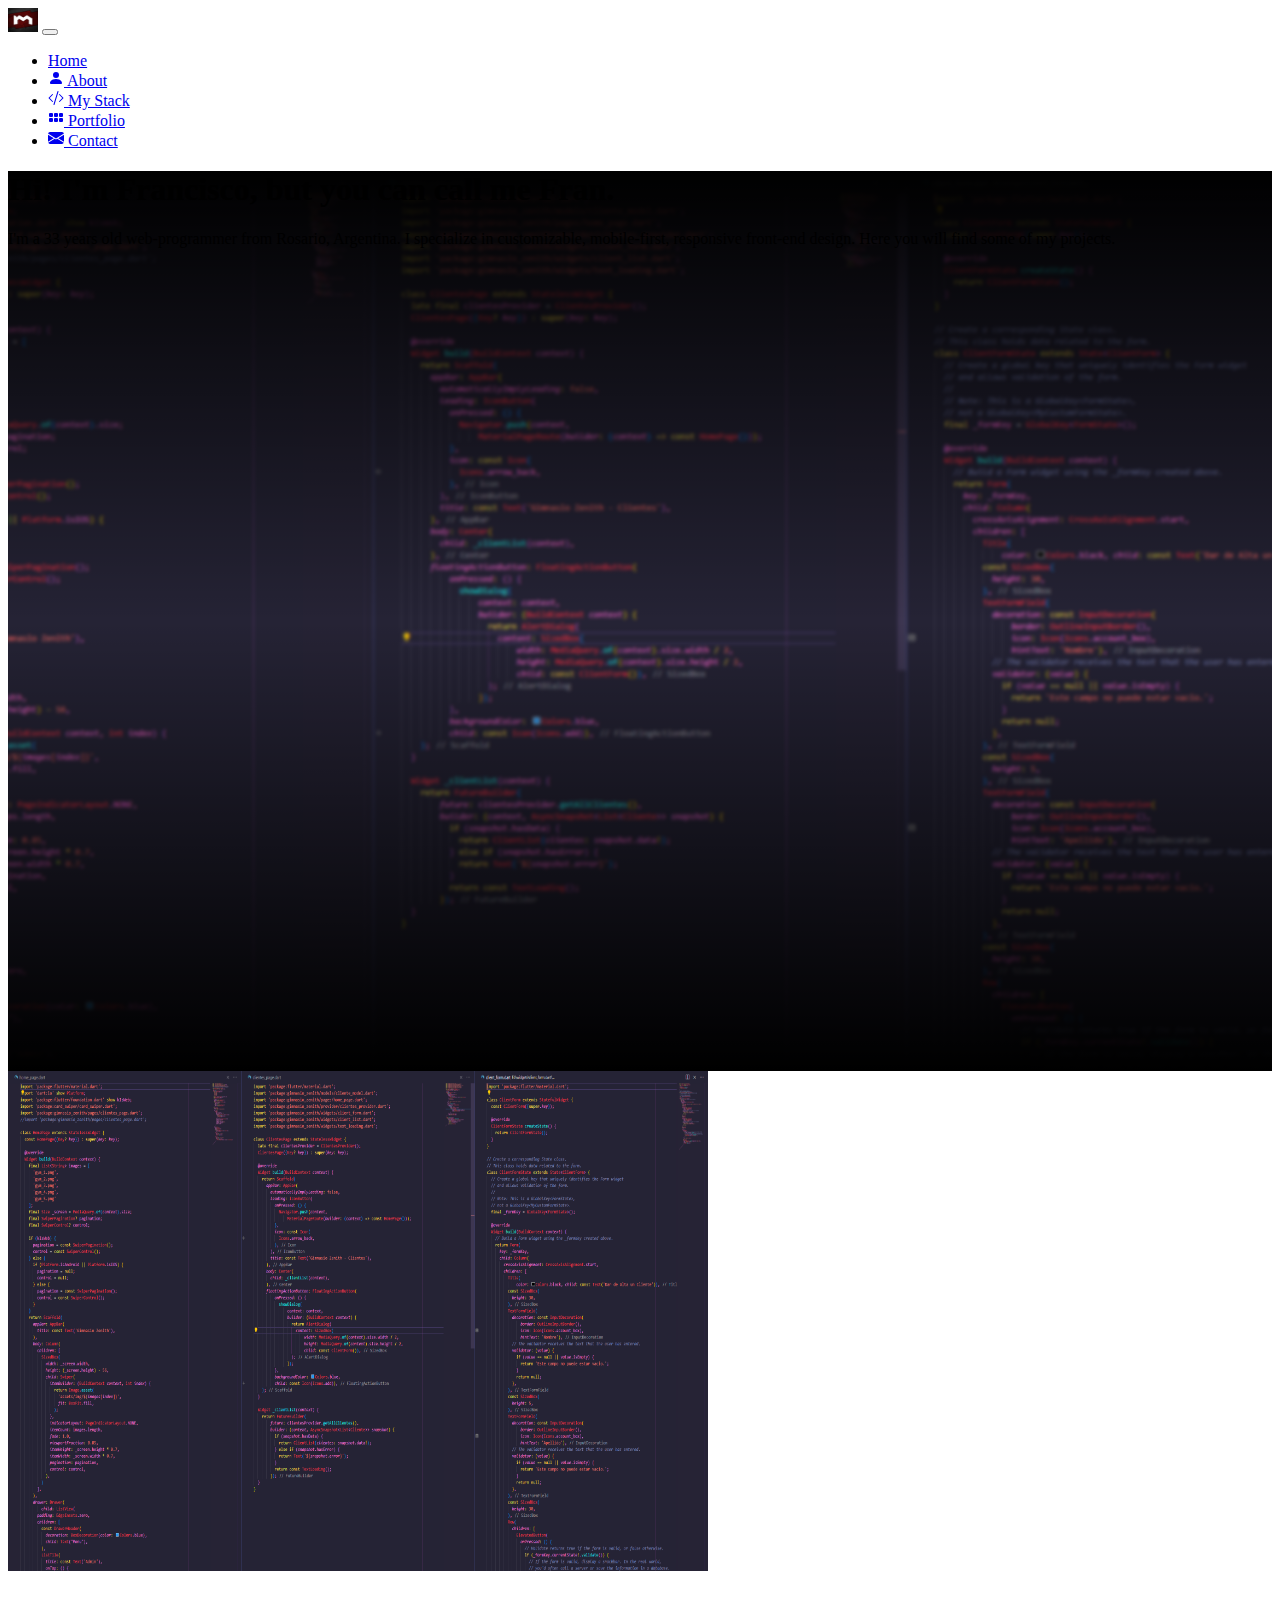
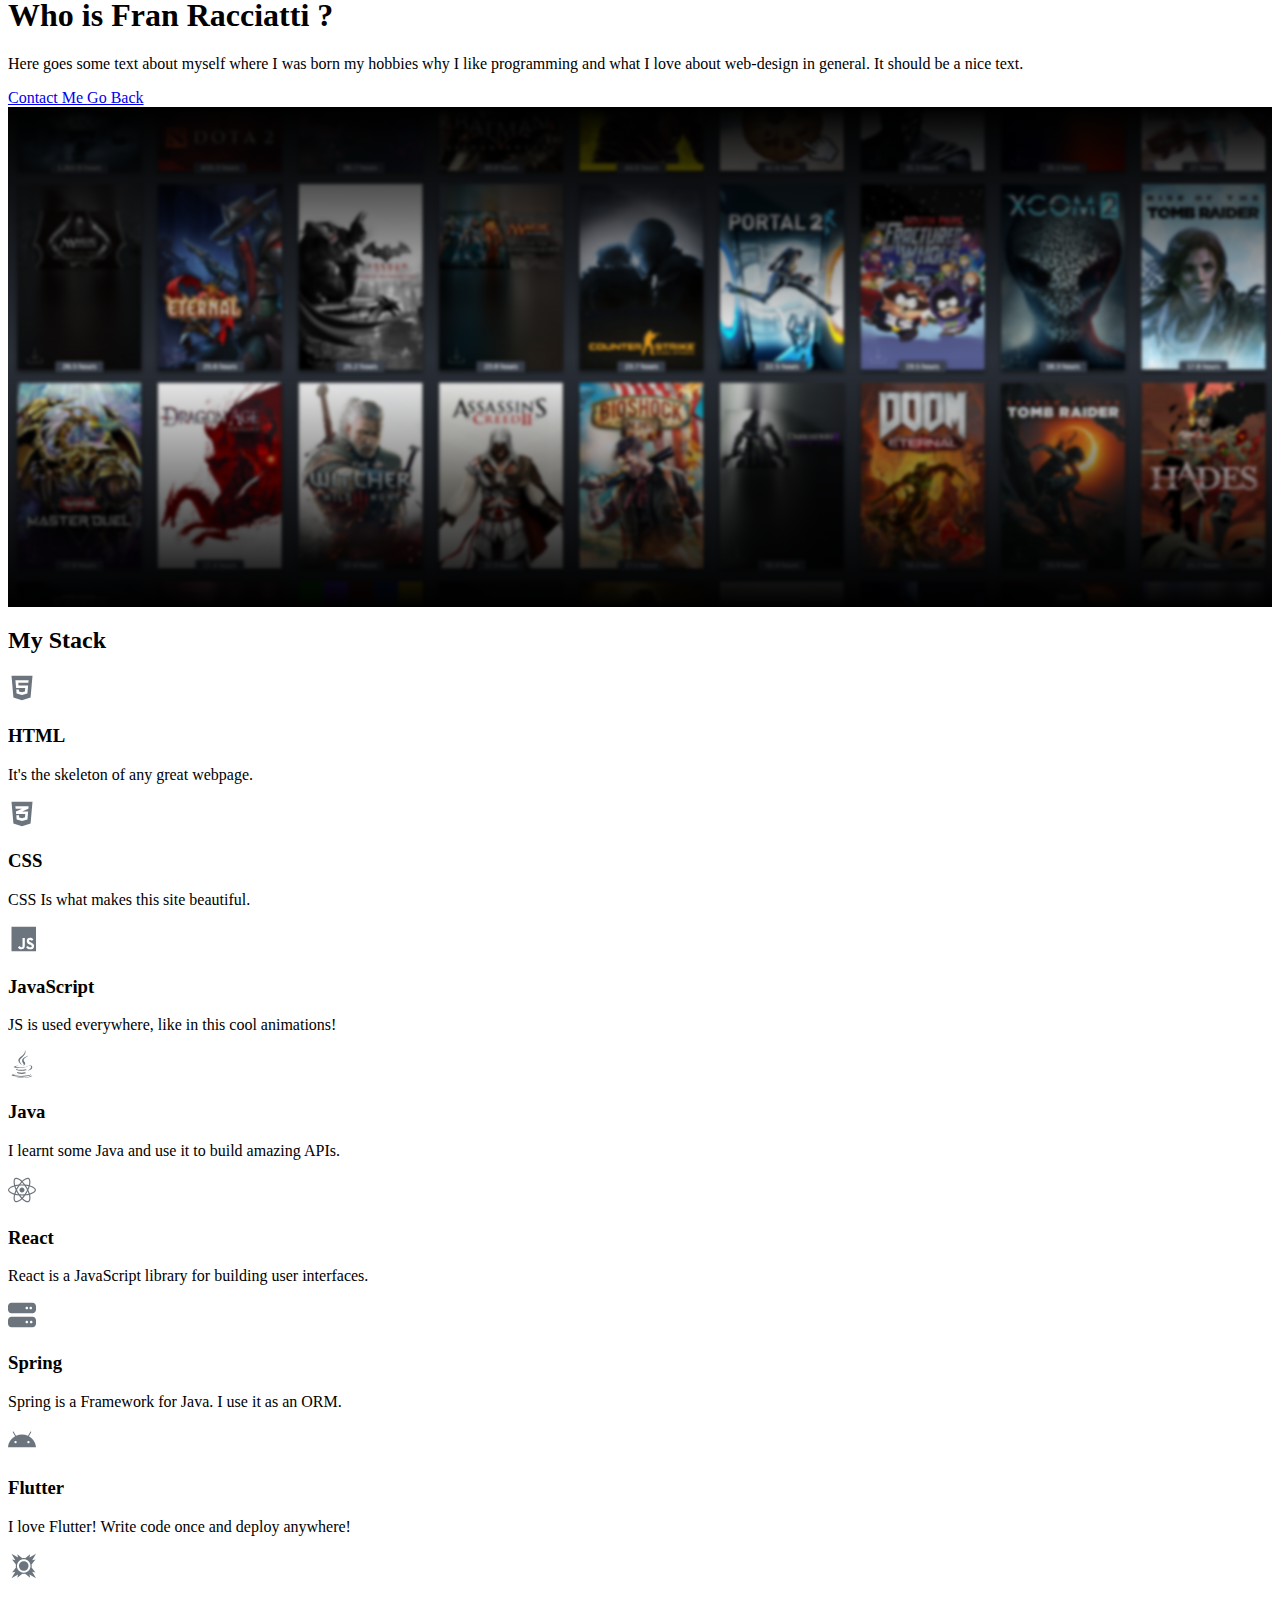
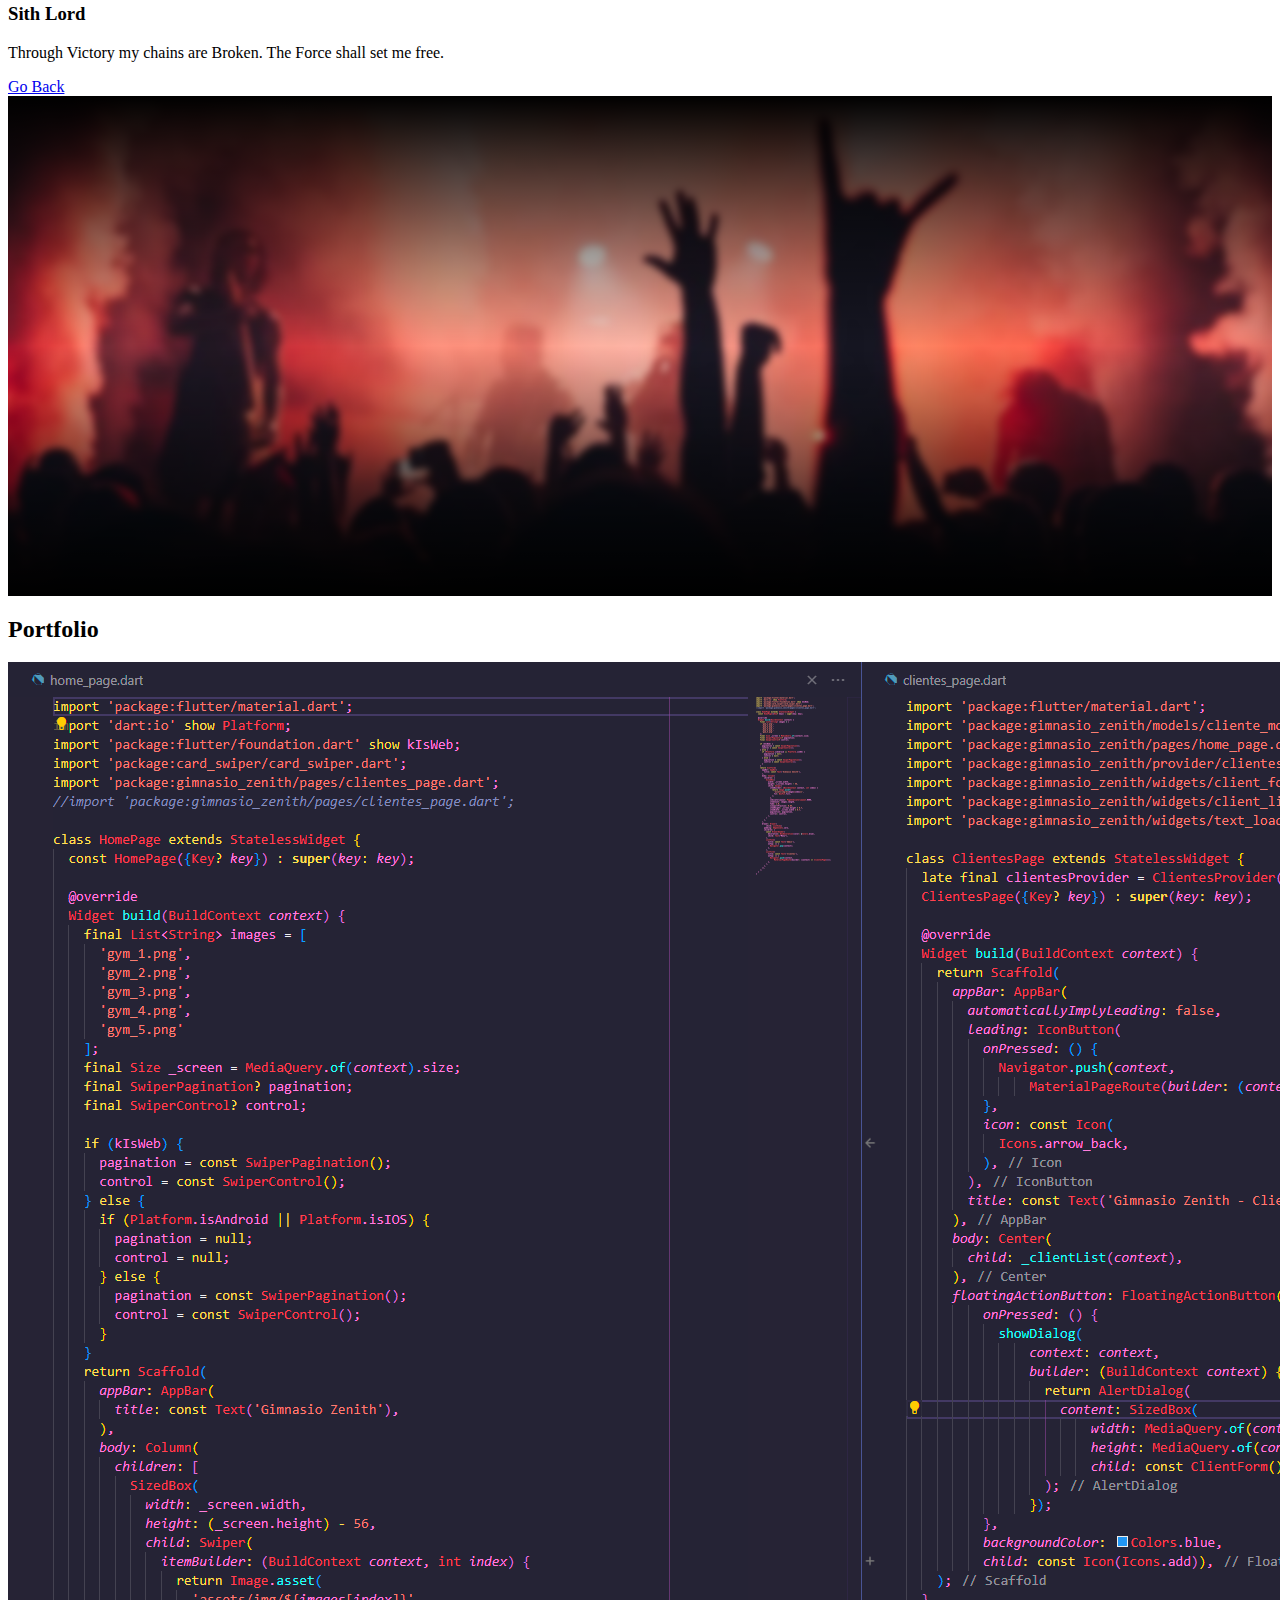
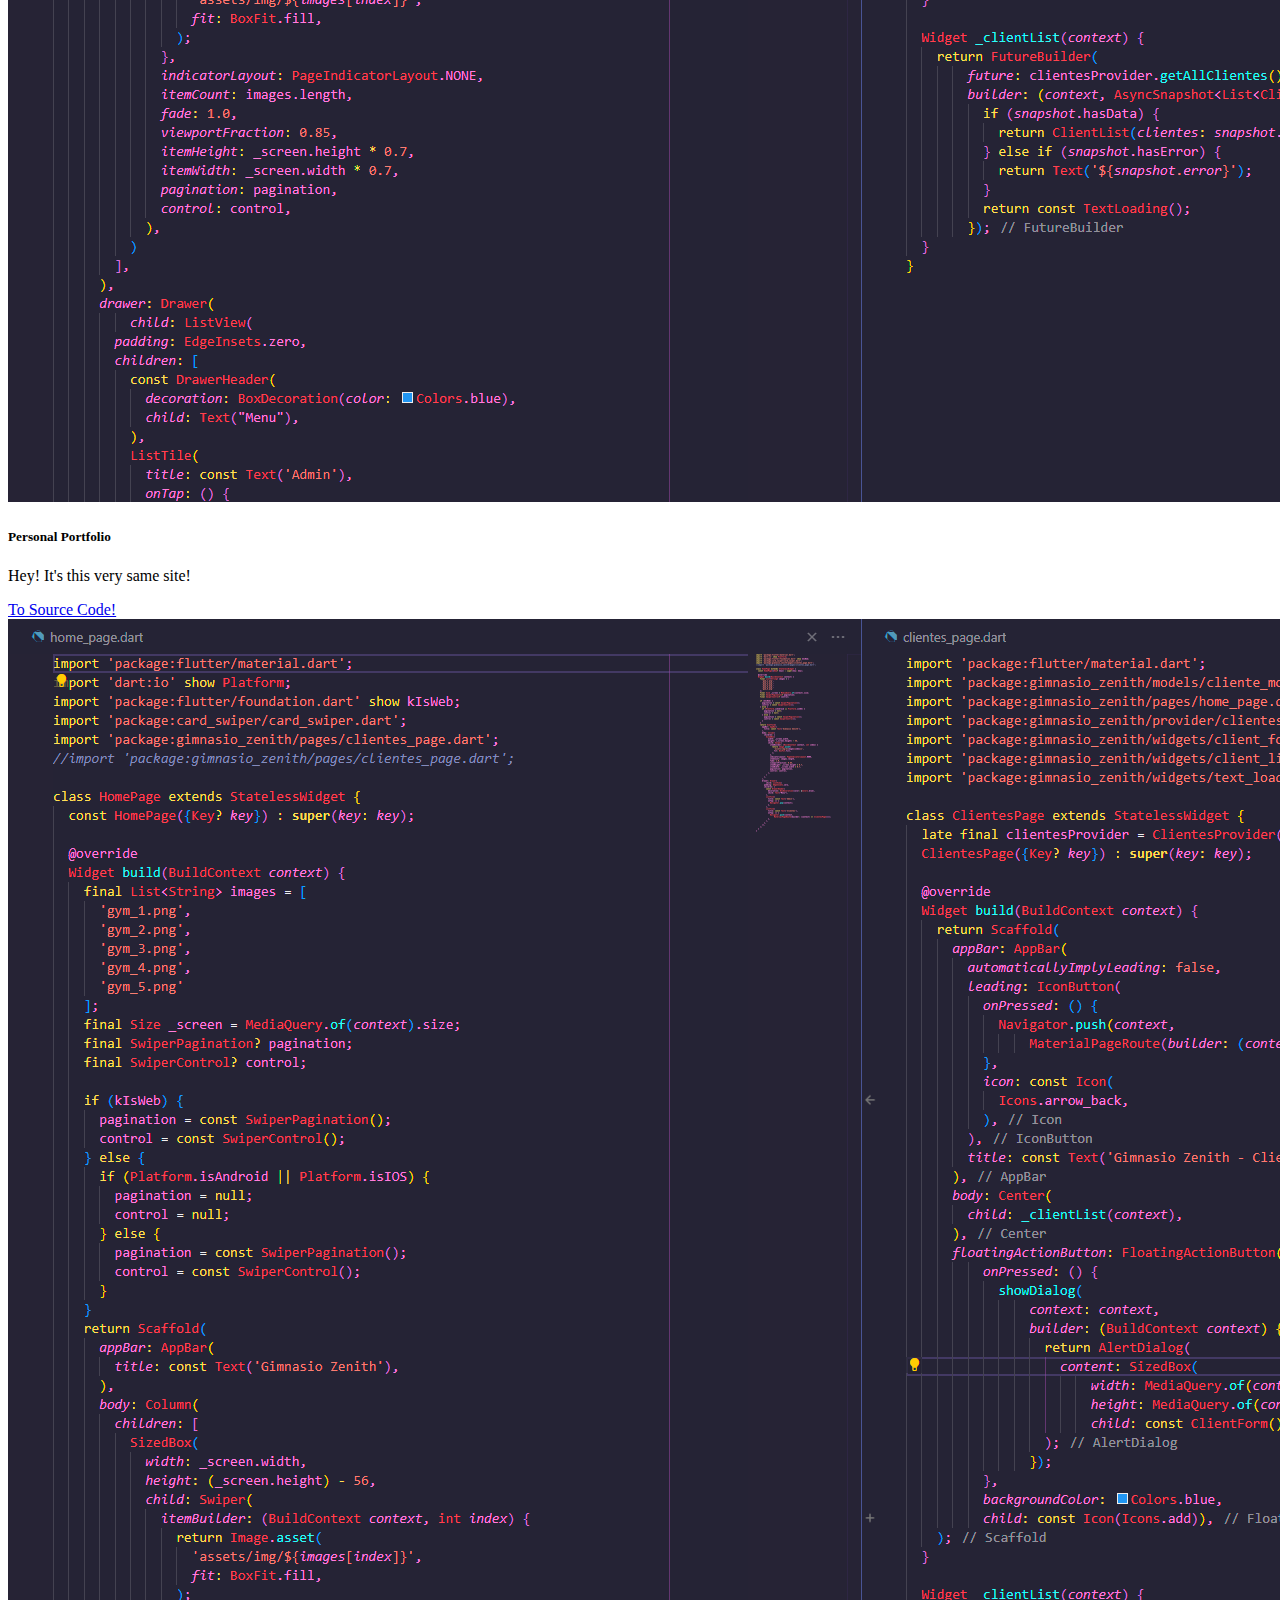
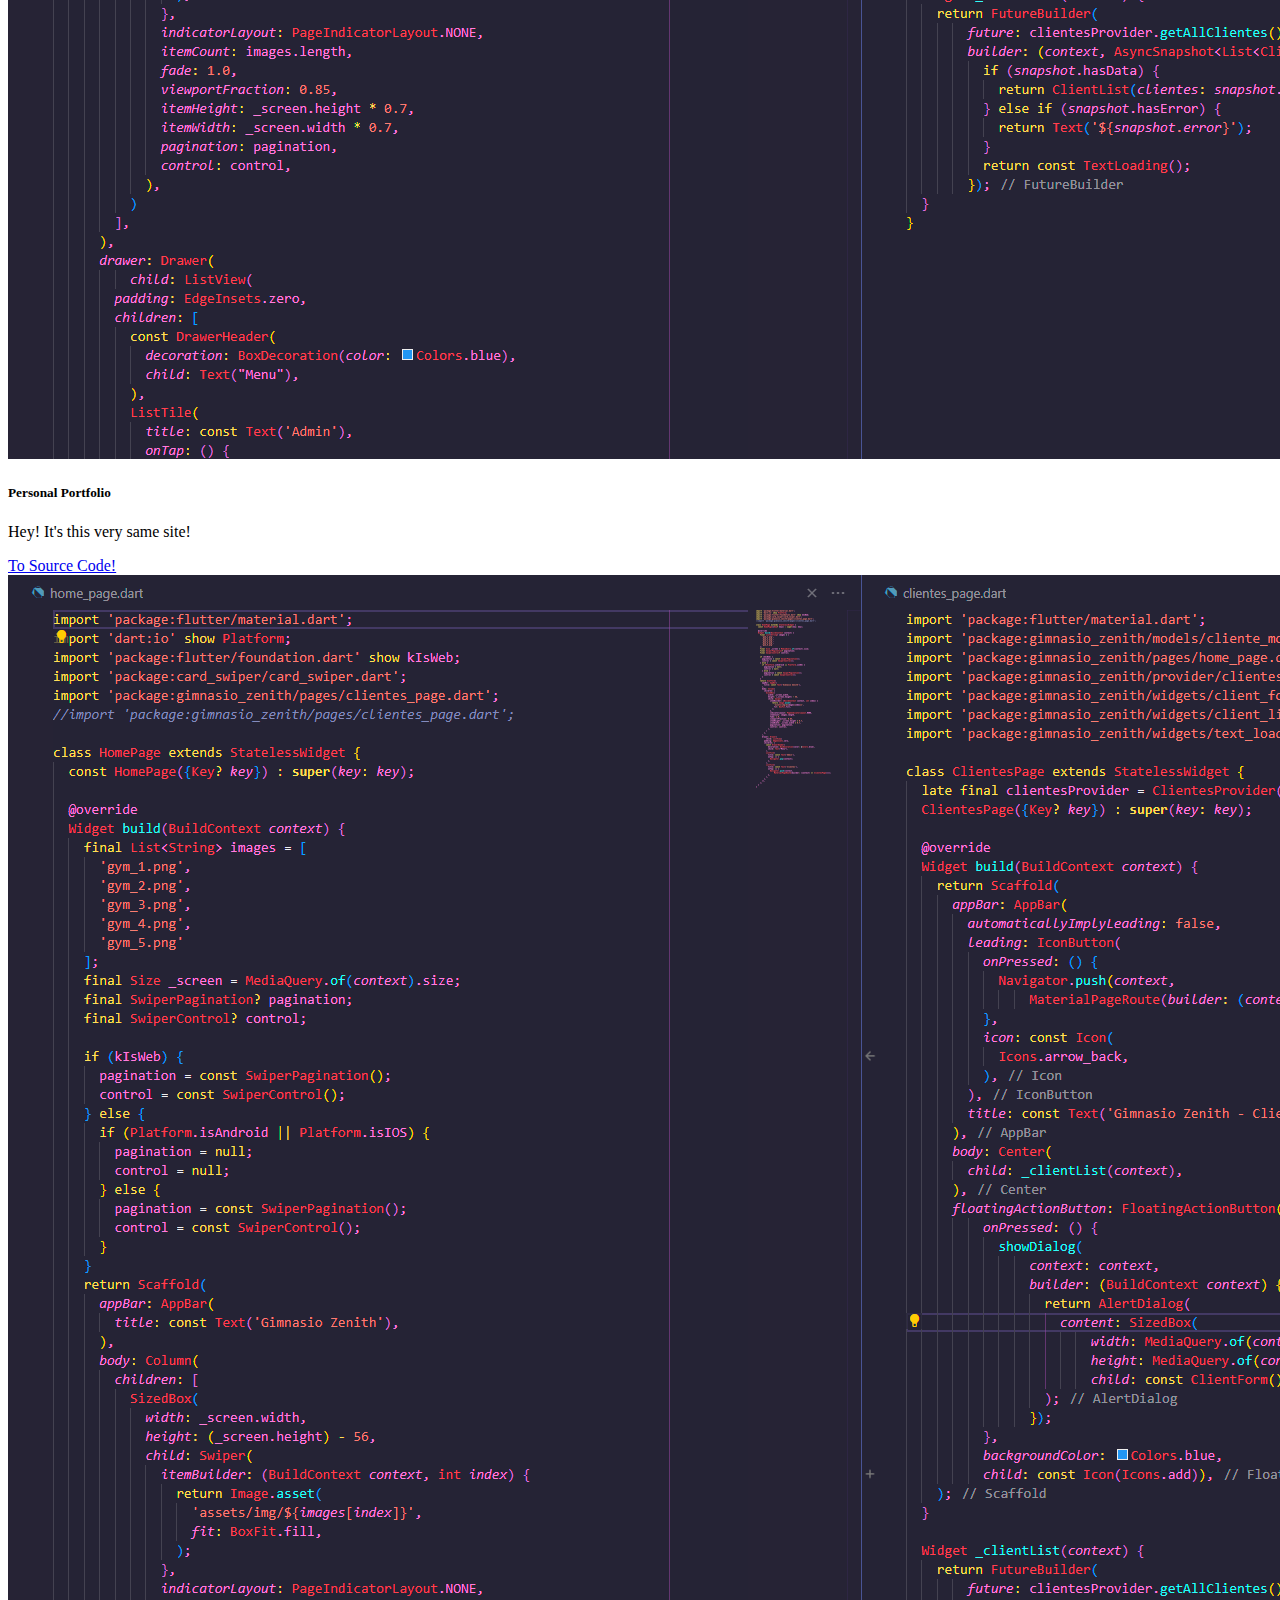
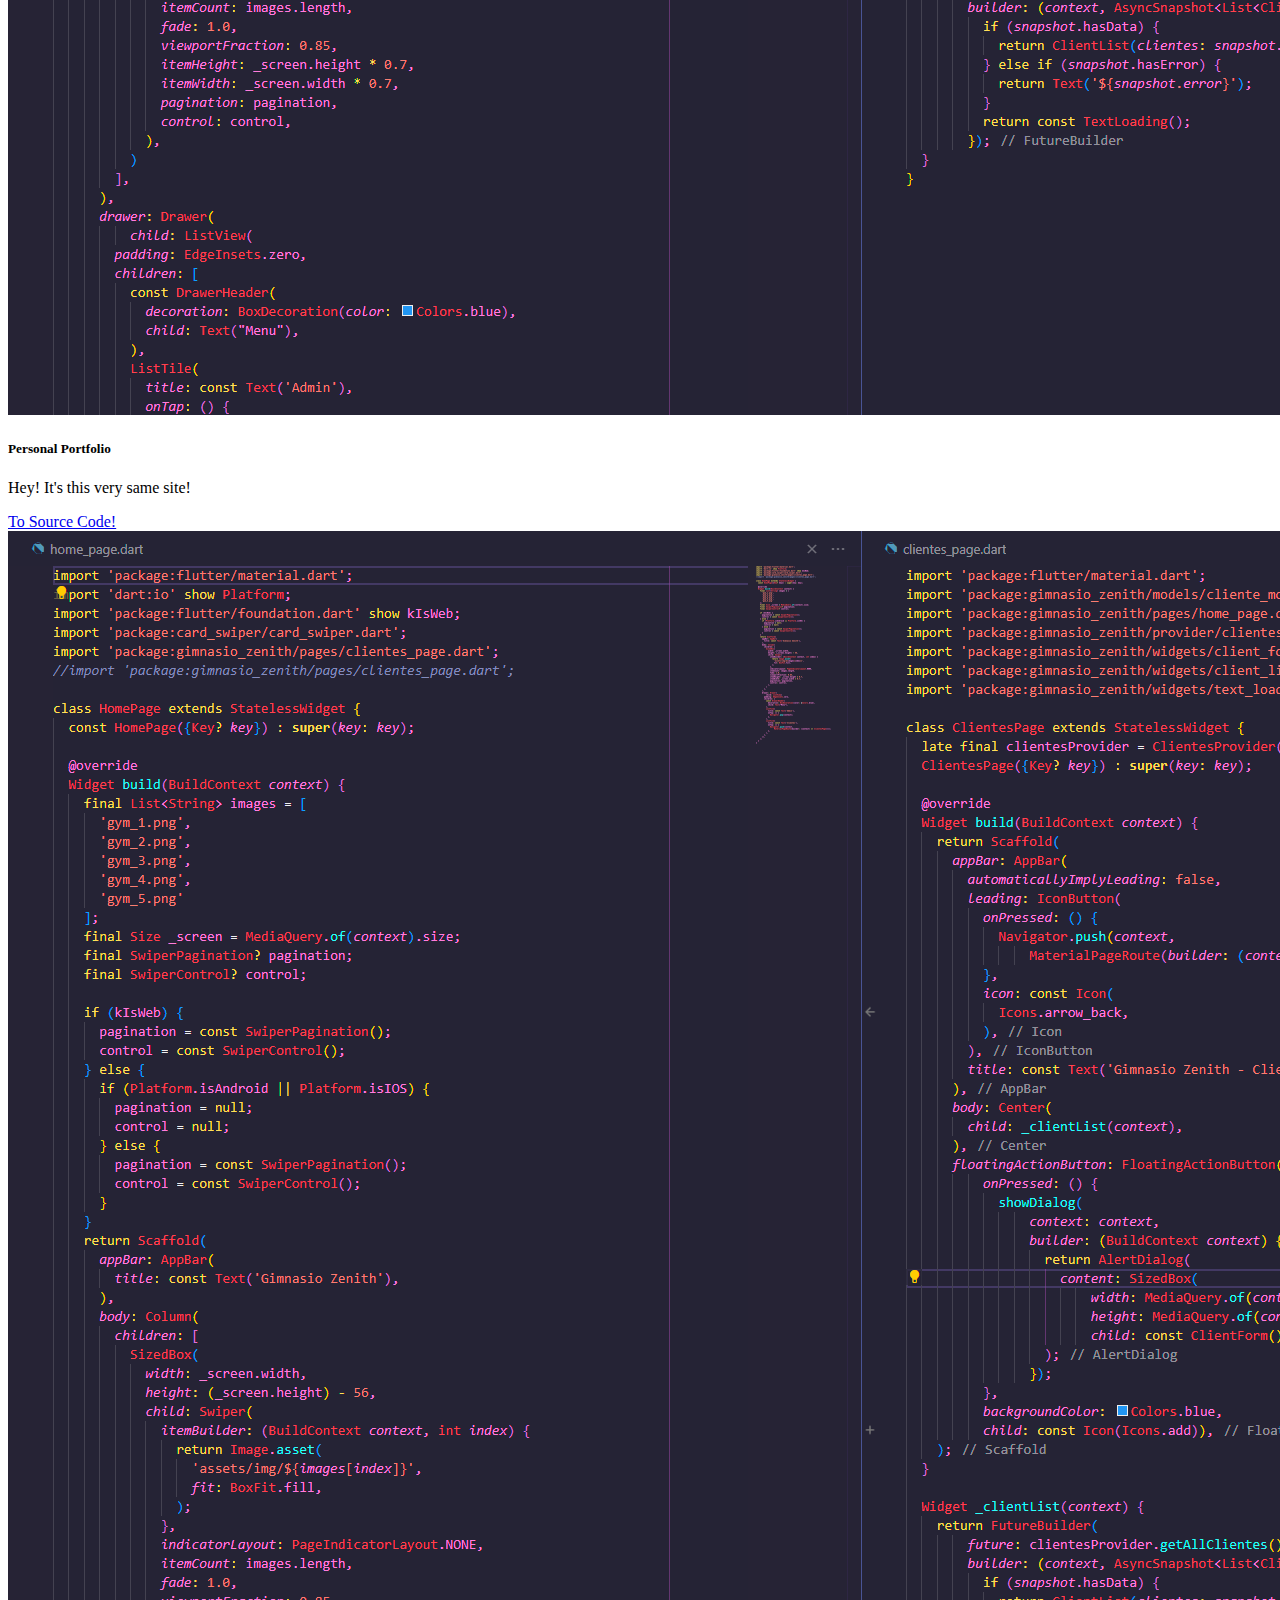
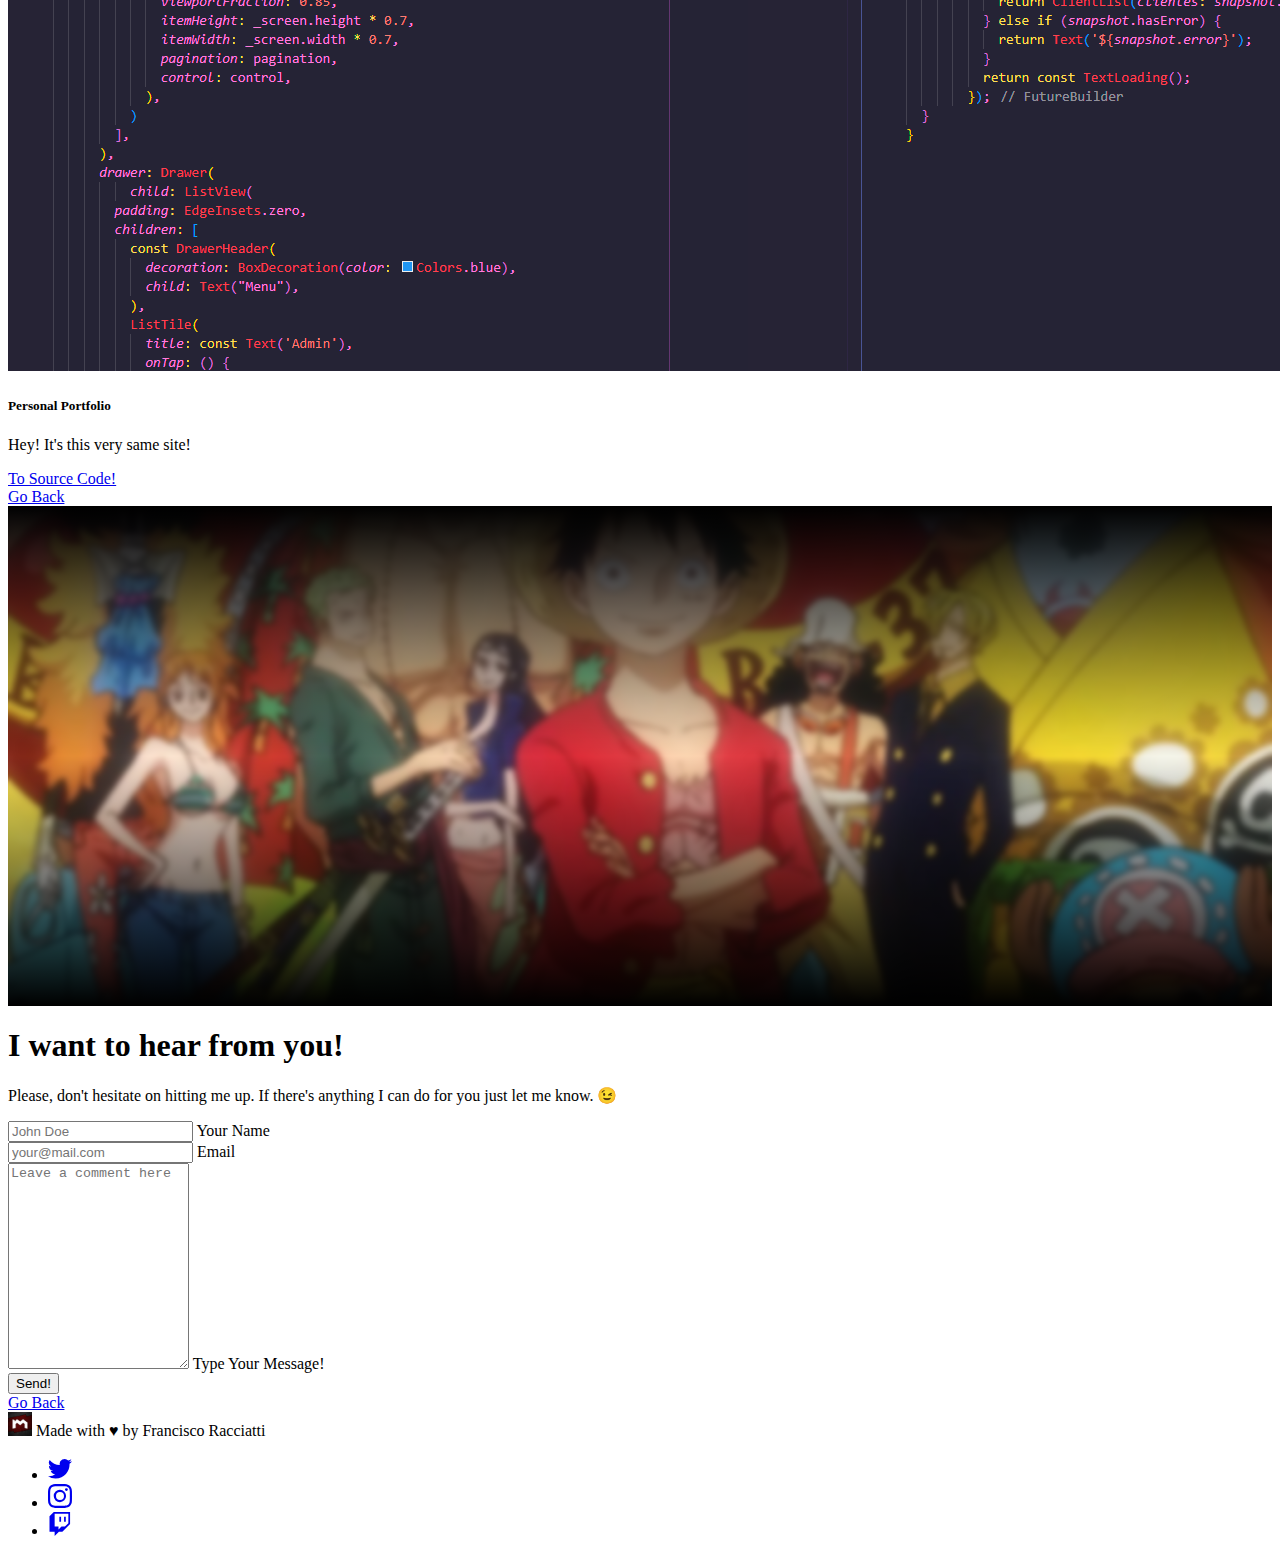
==== index.html @ 921db06c "0.7.4" ====
<!DOCTYPE html>
<html lang="en">
  <head>
    <meta charset="UTF-8" />
    <meta http-equiv="X-UA-Compatible" content="IE=edge" />
    <meta name="viewport" content="width=device-width, initial-scale=1.0" />
    <!-- CSS only -->
    <link rel="stylesheet" href="./css/styles.css" />
    <link
      href="https://cdn.jsdelivr.net/npm/bootstrap@5.2.1/dist/css/bootstrap.min.css"
      rel="stylesheet"
      integrity="sha384-iYQeCzEYFbKjA/T2uDLTpkwGzCiq6soy8tYaI1GyVh/UjpbCx/TYkiZhlZB6+fzT"
      crossorigin="anonymous"
    />

    <title>Francisco Racciatti</title>
  </head>
  <body class="bg-dark text-bg-dark">
    <!-- Begin Navbar -->
    <nav class="navbar navbar-expand-lg navbar-dark sticky-top bg-dark">
      <div class="container-fluid">
        <a class="navbar-brand">
          <img
            src="./img/logo.png"
            alt="Logo"
            width="30"
            height="24"
            class="d-inline-block align-text-top"
          />
        </a>

        <button
          class="navbar-toggler"
          type="button"
          data-bs-toggle="collapse"
          data-bs-target="#navbarSupportedContent"
          aria-controls="navbarSupportedContent"
          aria-expanded="false"
          aria-label="Toggle navigation"
        >
          <span class="navbar-toggler-icon"></span>
        </button>
        <div class="collapse navbar-collapse" id="navbarSupportedContent">
          <ul class="navbar-nav me-auto mb-2 mb-lg-0">
            <li class="nav-item">
              <a class="nav-link active" aria-current="page" href="#">Home</a>
            </li>
            <li class="nav-item">
              <a class="nav-link" href="#about"
                ><svg
                  xmlns="http://www.w3.org/2000/svg"
                  width="16"
                  height="16"
                  fill="currentColor"
                  class="bi bi-person-fill"
                  viewBox="0 0 16 16"
                >
                  <path
                    d="M3 14s-1 0-1-1 1-4 6-4 6 3 6 4-1 1-1 1H3zm5-6a3 3 0 1 0 0-6 3 3 0 0 0 0 6z"
                  />
                </svg>
                About</a
              >
            </li>
            <li class="nav-item">
              <a class="nav-link" href="#stack">
                <svg
                  xmlns="http://www.w3.org/2000/svg"
                  width="16"
                  height="16"
                  fill="currentColor"
                  class="bi bi-code-slash"
                  viewBox="0 0 16 16"
                >
                  <path
                    d="M10.478 1.647a.5.5 0 1 0-.956-.294l-4 13a.5.5 0 0 0 .956.294l4-13zM4.854 4.146a.5.5 0 0 1 0 .708L1.707 8l3.147 3.146a.5.5 0 0 1-.708.708l-3.5-3.5a.5.5 0 0 1 0-.708l3.5-3.5a.5.5 0 0 1 .708 0zm6.292 0a.5.5 0 0 0 0 .708L14.293 8l-3.147 3.146a.5.5 0 0 0 .708.708l3.5-3.5a.5.5 0 0 0 0-.708l-3.5-3.5a.5.5 0 0 0-.708 0z"
                  />
                </svg>
                My Stack
              </a>
            </li>
            <li class="nav-item">
              <a class="nav-link" href="#portfolio"
                ><svg
                  xmlns="http://www.w3.org/2000/svg"
                  width="16"
                  height="16"
                  fill="currentColor"
                  class="bi bi-grid-3x2-gap-fill"
                  viewBox="0 0 16 16"
                >
                  <path
                    d="M1 4a1 1 0 0 1 1-1h2a1 1 0 0 1 1 1v2a1 1 0 0 1-1 1H2a1 1 0 0 1-1-1V4zm5 0a1 1 0 0 1 1-1h2a1 1 0 0 1 1 1v2a1 1 0 0 1-1 1H7a1 1 0 0 1-1-1V4zm5 0a1 1 0 0 1 1-1h2a1 1 0 0 1 1 1v2a1 1 0 0 1-1 1h-2a1 1 0 0 1-1-1V4zM1 9a1 1 0 0 1 1-1h2a1 1 0 0 1 1 1v2a1 1 0 0 1-1 1H2a1 1 0 0 1-1-1V9zm5 0a1 1 0 0 1 1-1h2a1 1 0 0 1 1 1v2a1 1 0 0 1-1 1H7a1 1 0 0 1-1-1V9zm5 0a1 1 0 0 1 1-1h2a1 1 0 0 1 1 1v2a1 1 0 0 1-1 1h-2a1 1 0 0 1-1-1V9z"
                  />
                </svg>
                Portfolio</a
              >
            </li>
            <li class="nav-item">
              <a class="nav-link" href="#contact"
                ><svg
                  xmlns="http://www.w3.org/2000/svg"
                  width="16"
                  height="16"
                  fill="currentColor"
                  class="bi bi-envelope-fill"
                  viewBox="0 0 16 16"
                >
                  <path
                    d="M.05 3.555A2 2 0 0 1 2 2h12a2 2 0 0 1 1.95 1.555L8 8.414.05 3.555ZM0 4.697v7.104l5.803-3.558L0 4.697ZM6.761 8.83l-6.57 4.027A2 2 0 0 0 2 14h12a2 2 0 0 0 1.808-1.144l-6.57-4.027L8 9.586l-1.239-.757Zm3.436-.586L16 11.801V4.697l-5.803 3.546Z"
                  />
                </svg>
                Contact</a
              >
            </li>
          </ul>
        </div>
      </div>
    </nav>
    <!-- End Navbar -->
    <main>
      <!--Home-->
      <div
        class="parallax d-flex flex-column justify-content-center px-4 pt-5 text-center border-bottom"
        id="home"
      >
        <h1 class="display-4 fw-bold">
          Hi! I'm Francisco, but you can call me Fran.
        </h1>
        <div class="col-lg-6 mx-auto">
          <p class="lead mb-4">
            I'm a 33 years old web-programmer from Rosario, Argentina. I
            specialize in customizable, mobile-first, responsive front-end
            design. Here you will find some of my projects.
          </p>
        </div>
      </div>
      <!--About Me-->
      <div class="container col-xxl-8 px-4 py-5" id="about">
        <div class="row flex-lg-row-reverse align-items-center g-5 py-5">
          <div class="col-10 col-sm-8 col-lg-6">
            <img
              class="d-block mx-lg-auto img-fluid"
              src="./img/ss.png"
              alt="Some Code"
              loading="lazy"
              width="700"
              height="500"
            />
          </div>
          <div class="col-lg-6">
            <h1 class="display-5 fw-bold lh-1 mb-3">Who is Fran Racciatti ?</h1>
            <p class="lead">
              Here goes some text about myself where I was born my hobbies why I
              like programming and what I love about web-design in general. It
              should be a nice text.
            </p>
            <div class="d-grid gap-2 d-md-flex justify-content-md-start">
              <a
                class="btn btn-secondary btn-lg px-4 me-md-2"
                type="button"
                href="#contact"
              >
                Contact Me
              </a>
              <a
                class="btn btn-outline-secondary btn-lg px-4"
                role="button"
                href="#home"
              >
                Go Back
              </a>
            </div>
          </div>
        </div>
      </div>
      <div class="parallax2 border-top border-bottom"></div>
      <!--My Stack-->
      <div class="container px-4 py-5" id="stack">
        <h2 class="pb-2 border-bottom">My Stack</h2>
        <div
          class="row row-cols-1 row-cols-sm-2 row-cols-md-3 row-cols-lg-4 g-4 py-5"
        >
          <div class="col d-flex align-items-start">
            <svg
              class="fa-styles flex-shrink-0 me-3"
              wixmlns="http://www.w3.org/2000/svg"
              width="28"
              height="28"
              viewBox="0 0 384 512"
              fill="currentColor"
            >
              <!--! Font Awesome Pro 6.2.0 by @fontawesome - https://fontawesome.com License - https://fontawesome.com/license (Commercial License) Copyright 2022 Fonticons, Inc. -->
              <path
                d="M0 32l34.9 395.8L191.5 480l157.6-52.2L384 32H0zm308.2 127.9H124.4l4.1 49.4h175.6l-13.6 148.4-97.9 27v.3h-1.1l-98.7-27.3-6-75.8h47.7L138 320l53.5 14.5 53.7-14.5 6-62.2H84.3L71.5 112.2h241.1l-4.4 47.7z"
              />
            </svg>
            <div>
              <h3 class="fw-bold mb-0 fs-4">HTML</h3>
              <p>It's the skeleton of any great webpage.</p>
              <div class="progress">
                <div
                  class="progress-bar progress-bar-striped progress-bar-animated bg-dark"
                  role="progressbar"
                  aria-label="HTML Bar"
                  aria-valuenow="75"
                  aria-valuemin="0"
                  aria-valuemax="100"
                  style="width: 75%"
                ></div>
              </div>
            </div>
          </div>
          <div class="col d-flex align-items-start">
            <svg
              class="fa-styles flex-shrink-0 me-3"
              wixmlns="http://www.w3.org/2000/svg"
              width="28"
              height="28"
              viewBox="0 0 384 512"
              fill="currentColor"
            >
              <!--! Font Awesome Pro 6.2.0 by @fontawesome - https://fontawesome.com License - https://fontawesome.com/license (Commercial License) Copyright 2022 Fonticons, Inc. -->
              <path
                d="M0 32l34.9 395.8L192 480l157.1-52.2L384 32H0zm313.1 80l-4.8 47.3L193 208.6l-.3.1h111.5l-12.8 146.6-98.2 28.7-98.8-29.2-6.4-73.9h48.9l3.2 38.3 52.6 13.3 54.7-15.4 3.7-61.6-166.3-.5v-.1l-.2.1-3.6-46.3L193.1 162l6.5-2.7H76.7L70.9 112h242.2z"
              />
            </svg>
            <div>
              <h3 class="fw-bold mb-0 fs-4">CSS</h3>
              <p>CSS Is what makes this site beautiful.</p>
              <div class="progress">
                <div
                  class="progress-bar progress-bar-striped progress-bar-animated bg-dark"
                  role="progressbar"
                  aria-label="CSS Bar"
                  aria-valuenow="50"
                  aria-valuemin="0"
                  aria-valuemax="100"
                  style="width: 50%"
                ></div>
              </div>
            </div>
          </div>
          <div class="col d-flex align-items-start">
            <svg
              class="fa-styles flex-shrink-0 me-3"
              wixmlns="http://www.w3.org/2000/svg"
              width="28"
              height="28"
              viewBox="0 0 384 512"
              fill="currentColor"
            >
              <!--! Font Awesome Pro 6.2.0 by @fontawesome - https://fontawesome.com License - https://fontawesome.com/license (Commercial License) Copyright 2022 Fonticons, Inc. -->
              <path
                d="M0 32v448h448V32H0zm243.8 349.4c0 43.6-25.6 63.5-62.9 63.5-33.7 0-53.2-17.4-63.2-38.5l34.3-20.7c6.6 11.7 12.6 21.6 27.1 21.6 13.8 0 22.6-5.4 22.6-26.5V237.7h42.1v143.7zm99.6 63.5c-39.1 0-64.4-18.6-76.7-43l34.3-19.8c9 14.7 20.8 25.6 41.5 25.6 17.4 0 28.6-8.7 28.6-20.8 0-14.4-11.4-19.5-30.7-28l-10.5-4.5c-30.4-12.9-50.5-29.2-50.5-63.5 0-31.6 24.1-55.6 61.6-55.6 26.8 0 46 9.3 59.8 33.7L368 290c-7.2-12.9-15-18-27.1-18-12.3 0-20.1 7.8-20.1 18 0 12.6 7.8 17.7 25.9 25.6l10.5 4.5c35.8 15.3 55.9 31 55.9 66.2 0 37.8-29.8 58.6-69.7 58.6z"
              />
            </svg>
            <div>
              <h3 class="fw-bold mb-0 fs-4">JavaScript</h3>
              <p>JS is used everywhere, like in this cool animations!</p>
              <div class="progress">
                <div
                  class="progress-bar progress-bar-striped progress-bar-animated bg-dark"
                  role="progressbar"
                  aria-label="JS Bar"
                  aria-valuenow="50"
                  aria-valuemin="0"
                  aria-valuemax="100"
                  style="width: 50%"
                ></div>
              </div>
            </div>
          </div>
          <div class="col d-flex align-items-start">
            <svg
              class="fa-styles flex-shrink-0 me-3"
              wixmlns="http://www.w3.org/2000/svg"
              width="28"
              height="28"
              viewBox="0 0 384 512"
              fill="currentColor"
            >
              <!--! Font Awesome Pro 6.2.0 by @fontawesome - https://fontawesome.com License - https://fontawesome.com/license (Commercial License) Copyright 2022 Fonticons, Inc. -->
              <path
                d="M277.74 312.9c9.8-6.7 23.4-12.5 23.4-12.5s-38.7 7-77.2 10.2c-47.1 3.9-97.7 4.7-123.1 1.3-60.1-8 33-30.1 33-30.1s-36.1-2.4-80.6 19c-52.5 25.4 130 37 224.5 12.1zm-85.4-32.1c-19-42.7-83.1-80.2 0-145.8C296 53.2 242.84 0 242.84 0c21.5 84.5-75.6 110.1-110.7 162.6-23.9 35.9 11.7 74.4 60.2 118.2zm114.6-176.2c.1 0-175.2 43.8-91.5 140.2 24.7 28.4-6.5 54-6.5 54s62.7-32.4 33.9-72.9c-26.9-37.8-47.5-56.6 64.1-121.3zm-6.1 270.5a12.19 12.19 0 0 1-2 2.6c128.3-33.7 81.1-118.9 19.8-97.3a17.33 17.33 0 0 0-8.2 6.3 70.45 70.45 0 0 1 11-3c31-6.5 75.5 41.5-20.6 91.4zM348 437.4s14.5 11.9-15.9 21.2c-57.9 17.5-240.8 22.8-291.6.7-18.3-7.9 16-19 26.8-21.3 11.2-2.4 17.7-2 17.7-2-20.3-14.3-131.3 28.1-56.4 40.2C232.84 509.4 401 461.3 348 437.4zM124.44 396c-78.7 22 47.9 67.4 148.1 24.5a185.89 185.89 0 0 1-28.2-13.8c-44.7 8.5-65.4 9.1-106 4.5-33.5-3.8-13.9-15.2-13.9-15.2zm179.8 97.2c-78.7 14.8-175.8 13.1-233.3 3.6 0-.1 11.8 9.7 72.4 13.6 92.2 5.9 233.8-3.3 237.1-46.9 0 0-6.4 16.5-76.2 29.7zM260.64 353c-59.2 11.4-93.5 11.1-136.8 6.6-33.5-3.5-11.6-19.7-11.6-19.7-86.8 28.8 48.2 61.4 169.5 25.9a60.37 60.37 0 0 1-21.1-12.8z"
              />
            </svg>
            <div>
              <h3 class="fw-bold mb-0 fs-4">Java</h3>
              <p>I learnt some Java and use it to build amazing APIs.</p>
              <div class="progress">
                <div
                  class="progress-bar progress-bar-striped progress-bar-animated bg-dark"
                  role="progressbar"
                  aria-label="Java Bar"
                  aria-valuenow="40"
                  aria-valuemin="0"
                  aria-valuemax="100"
                  style="width: 40%"
                ></div>
              </div>
            </div>
          </div>
          <div class="col d-flex align-items-start">
            <svg
              class="fa-styles flex-shrink-0 me-3"
              wixmlns="http://www.w3.org/2000/svg"
              width="28"
              height="28"
              viewBox="0 0 512 512"
              fill="currentColor"
            >
              <!--! Font Awesome Pro 6.2.0 by @fontawesome - https://fontawesome.com License - https://fontawesome.com/license (Commercial License) Copyright 2022 Fonticons, Inc. -->
              <path
                d="M418.2 177.2c-5.4-1.8-10.8-3.5-16.2-5.1.9-3.7 1.7-7.4 2.5-11.1 12.3-59.6 4.2-107.5-23.1-123.3-26.3-15.1-69.2.6-112.6 38.4-4.3 3.7-8.5 7.6-12.5 11.5-2.7-2.6-5.5-5.2-8.3-7.7-45.5-40.4-91.1-57.4-118.4-41.5-26.2 15.2-34 60.3-23 116.7 1.1 5.6 2.3 11.1 3.7 16.7-6.4 1.8-12.7 3.8-18.6 5.9C38.3 196.2 0 225.4 0 255.6c0 31.2 40.8 62.5 96.3 81.5 4.5 1.5 9 3 13.6 4.3-1.5 6-2.8 11.9-4 18-10.5 55.5-2.3 99.5 23.9 114.6 27 15.6 72.4-.4 116.6-39.1 3.5-3.1 7-6.3 10.5-9.7 4.4 4.3 9 8.4 13.6 12.4 42.8 36.8 85.1 51.7 111.2 36.6 27-15.6 35.8-62.9 24.4-120.5-.9-4.4-1.9-8.9-3-13.5 3.2-.9 6.3-1.9 9.4-2.9 57.7-19.1 99.5-50 99.5-81.7 0-30.3-39.4-59.7-93.8-78.4zM282.9 92.3c37.2-32.4 71.9-45.1 87.7-36 16.9 9.7 23.4 48.9 12.8 100.4-.7 3.4-1.4 6.7-2.3 10-22.2-5-44.7-8.6-67.3-10.6-13-18.6-27.2-36.4-42.6-53.1 3.9-3.7 7.7-7.2 11.7-10.7zM167.2 307.5c5.1 8.7 10.3 17.4 15.8 25.9-15.6-1.7-31.1-4.2-46.4-7.5 4.4-14.4 9.9-29.3 16.3-44.5 4.6 8.8 9.3 17.5 14.3 26.1zm-30.3-120.3c14.4-3.2 29.7-5.8 45.6-7.8-5.3 8.3-10.5 16.8-15.4 25.4-4.9 8.5-9.7 17.2-14.2 26-6.3-14.9-11.6-29.5-16-43.6zm27.4 68.9c6.6-13.8 13.8-27.3 21.4-40.6s15.8-26.2 24.4-38.9c15-1.1 30.3-1.7 45.9-1.7s31 .6 45.9 1.7c8.5 12.6 16.6 25.5 24.3 38.7s14.9 26.7 21.7 40.4c-6.7 13.8-13.9 27.4-21.6 40.8-7.6 13.3-15.7 26.2-24.2 39-14.9 1.1-30.4 1.6-46.1 1.6s-30.9-.5-45.6-1.4c-8.7-12.7-16.9-25.7-24.6-39s-14.8-26.8-21.5-40.6zm180.6 51.2c5.1-8.8 9.9-17.7 14.6-26.7 6.4 14.5 12 29.2 16.9 44.3-15.5 3.5-31.2 6.2-47 8 5.4-8.4 10.5-17 15.5-25.6zm14.4-76.5c-4.7-8.8-9.5-17.6-14.5-26.2-4.9-8.5-10-16.9-15.3-25.2 16.1 2 31.5 4.7 45.9 8-4.6 14.8-10 29.2-16.1 43.4zM256.2 118.3c10.5 11.4 20.4 23.4 29.6 35.8-19.8-.9-39.7-.9-59.5 0 9.8-12.9 19.9-24.9 29.9-35.8zM140.2 57c16.8-9.8 54.1 4.2 93.4 39 2.5 2.2 5 4.6 7.6 7-15.5 16.7-29.8 34.5-42.9 53.1-22.6 2-45 5.5-67.2 10.4-1.3-5.1-2.4-10.3-3.5-15.5-9.4-48.4-3.2-84.9 12.6-94zm-24.5 263.6c-4.2-1.2-8.3-2.5-12.4-3.9-21.3-6.7-45.5-17.3-63-31.2-10.1-7-16.9-17.8-18.8-29.9 0-18.3 31.6-41.7 77.2-57.6 5.7-2 11.5-3.8 17.3-5.5 6.8 21.7 15 43 24.5 63.6-9.6 20.9-17.9 42.5-24.8 64.5zm116.6 98c-16.5 15.1-35.6 27.1-56.4 35.3-11.1 5.3-23.9 5.8-35.3 1.3-15.9-9.2-22.5-44.5-13.5-92 1.1-5.6 2.3-11.2 3.7-16.7 22.4 4.8 45 8.1 67.9 9.8 13.2 18.7 27.7 36.6 43.2 53.4-3.2 3.1-6.4 6.1-9.6 8.9zm24.5-24.3c-10.2-11-20.4-23.2-30.3-36.3 9.6.4 19.5.6 29.5.6 10.3 0 20.4-.2 30.4-.7-9.2 12.7-19.1 24.8-29.6 36.4zm130.7 30c-.9 12.2-6.9 23.6-16.5 31.3-15.9 9.2-49.8-2.8-86.4-34.2-4.2-3.6-8.4-7.5-12.7-11.5 15.3-16.9 29.4-34.8 42.2-53.6 22.9-1.9 45.7-5.4 68.2-10.5 1 4.1 1.9 8.2 2.7 12.2 4.9 21.6 5.7 44.1 2.5 66.3zm18.2-107.5c-2.8.9-5.6 1.8-8.5 2.6-7-21.8-15.6-43.1-25.5-63.8 9.6-20.4 17.7-41.4 24.5-62.9 5.2 1.5 10.2 3.1 15 4.7 46.6 16 79.3 39.8 79.3 58 0 19.6-34.9 44.9-84.8 61.4zm-149.7-15c25.3 0 45.8-20.5 45.8-45.8s-20.5-45.8-45.8-45.8c-25.3 0-45.8 20.5-45.8 45.8s20.5 45.8 45.8 45.8z"
              />
            </svg>
            <div>
              <h3 class="fw-bold mb-0 fs-4">React</h3>
              <p>React is a JavaScript library for building user interfaces.</p>
              <div class="progress">
                <div
                  class="progress-bar progress-bar-striped progress-bar-animated bg-dark"
                  role="progressbar"
                  aria-label="React Bar"
                  aria-valuenow="40"
                  aria-valuemin="0"
                  aria-valuemax="100"
                  style="width: 40%"
                ></div>
              </div>
            </div>
          </div>
          <div class="col d-flex align-items-start">
            <svg
              class="fa-styles flex-shrink-0 me-3"
              wixmlns="http://www.w3.org/2000/svg"
              width="28"
              height="28"
              viewBox="0 0 512 512"
              fill="currentColor"
            >
              <!--! Font Awesome Pro 6.2.0 by @fontawesome - https://fontawesome.com License - https://fontawesome.com/license (Commercial License) Copyright 2022 Fonticons, Inc. -->
              <path
                d="M64 32C28.7 32 0 60.7 0 96v64c0 35.3 28.7 64 64 64H448c35.3 0 64-28.7 64-64V96c0-35.3-28.7-64-64-64H64zM344 152c-13.3 0-24-10.7-24-24s10.7-24 24-24s24 10.7 24 24s-10.7 24-24 24zm96-24c0 13.3-10.7 24-24 24s-24-10.7-24-24s10.7-24 24-24s24 10.7 24 24zM64 288c-35.3 0-64 28.7-64 64v64c0 35.3 28.7 64 64 64H448c35.3 0 64-28.7 64-64V352c0-35.3-28.7-64-64-64H64zM344 408c-13.3 0-24-10.7-24-24s10.7-24 24-24s24 10.7 24 24s-10.7 24-24 24zm104-24c0 13.3-10.7 24-24 24s-24-10.7-24-24s10.7-24 24-24s24 10.7 24 24z"
              />
            </svg>
            <div>
              <h3 class="fw-bold mb-0 fs-4">Spring</h3>
              <p>Spring is a Framework for Java. I use it as an ORM.</p>
              <div class="progress">
                <div
                  class="progress-bar progress-bar-striped progress-bar-animated bg-dark"
                  role="progressbar"
                  aria-label="Spring Bar"
                  aria-valuenow="30"
                  aria-valuemin="0"
                  aria-valuemax="100"
                  style="width: 30%"
                ></div>
              </div>
            </div>
          </div>
          <div class="col d-flex align-items-start">
            <svg
              class="fa-styles flex-shrink-0 me-3"
              wixmlns="http://www.w3.org/2000/svg"
              width="28"
              height="28"
              viewBox="0 0 576 512"
              fill="currentColor"
            >
              <!--! Font Awesome Pro 6.2.0 by @fontawesome - https://fontawesome.com License - https://fontawesome.com/license (Commercial License) Copyright 2022 Fonticons, Inc. -->
              <path
                d="M420.55,301.93a24,24,0,1,1,24-24,24,24,0,0,1-24,24m-265.1,0a24,24,0,1,1,24-24,24,24,0,0,1-24,24m273.7-144.48,47.94-83a10,10,0,1,0-17.27-10h0l-48.54,84.07a301.25,301.25,0,0,0-246.56,0L116.18,64.45a10,10,0,1,0-17.27,10h0l47.94,83C64.53,202.22,8.24,285.55,0,384H576c-8.24-98.45-64.54-181.78-146.85-226.55"
              />
            </svg>
            <div>
              <h3 class="fw-bold mb-0 fs-4">Flutter</h3>
              <p>I love Flutter! Write code once and deploy anywhere!</p>
              <div class="progress">
                <div
                  class="progress-bar progress-bar-striped progress-bar-animated bg-dark"
                  role="progressbar"
                  aria-label="Flutter Bar"
                  aria-valuenow="75"
                  aria-valuemin="0"
                  aria-valuemax="100"
                  style="width: 75%"
                ></div>
              </div>
            </div>
          </div>
          <div class="col d-flex align-items-start">
            <svg
              class="fa-styles flex-shrink-0 me-3"
              wixmlns="http://www.w3.org/2000/svg"
              width="28"
              height="28"
              viewBox="0 0 384 512"
              fill="currentColor"
            >
              <!--! Font Awesome Pro 6.2.0 by @fontawesome - https://fontawesome.com License - https://fontawesome.com/license (Commercial License) Copyright 2022 Fonticons, Inc. -->
              <path
                d="M0 32l69.71 118.75-58.86-11.52 69.84 91.03a146.741 146.741 0 0 0 0 51.45l-69.84 91.03 58.86-11.52L0 480l118.75-69.71-11.52 58.86 91.03-69.84c17.02 3.04 34.47 3.04 51.48 0l91.03 69.84-11.52-58.86L448 480l-69.71-118.78 58.86 11.52-69.84-91.03c3.03-17.01 3.04-34.44 0-51.45l69.84-91.03-58.86 11.52L448 32l-118.75 69.71 11.52-58.9-91.06 69.87c-8.5-1.52-17.1-2.29-25.71-2.29s-17.21.78-25.71 2.29l-91.06-69.87 11.52 58.9L0 32zm224 99.78c31.8 0 63.6 12.12 87.85 36.37 48.5 48.5 48.49 127.21 0 175.7s-127.2 48.46-175.7-.03c-48.5-48.5-48.49-127.21 0-175.7 24.24-24.25 56.05-36.34 87.85-36.34zm0 36.66c-22.42 0-44.83 8.52-61.92 25.61-34.18 34.18-34.19 89.68 0 123.87s89.65 34.18 123.84 0c34.18-34.18 34.19-89.68 0-123.87-17.09-17.09-39.5-25.61-61.92-25.61z"
              />
            </svg>
            <div>
              <h3 class="fw-bold mb-0 fs-4">Sith Lord</h3>
              <p>
                Through Victory my chains are Broken. The Force shall set me
                free.
              </p>
              <div class="progress">
                <div
                  class="progress-bar progress-bar-striped progress-bar-animated bg-danger"
                  role="progressbar"
                  aria-label="Flutter Bar"
                  aria-valuenow="100"
                  aria-valuemin="0"
                  aria-valuemax="100"
                  style="width: 100%"
                ></div>
              </div>
            </div>
          </div>
        </div>
        <a href="#" class="link-light text-decoration-none">Go Back</a>
      </div>
      <div class="parallax3 border-top border-bottom"></div>
      <!--Portfolio-->
      <div class="container px-4 py-5" id="portfolio">
        <h2 class="pb-2 border-bottom">Portfolio</h2>
        <div
          class="row row-cols-1 row-cols-sm-2 row-cols-md-3 row-cols-lg-4 g-4 py-5"
        >
          <div class="card text-bg-secondary pt-3 me-2">
            <img src="./img/ss.png" class="card-img-top" alt="Some Code" />
            <div class="card-body">
              <h5 class="card-title">Personal Portfolio</h5>
              <p class="card-text">Hey! It's this very same site!</p>
              <a href="#" class="btn btn-dark">To Source Code!</a>
            </div>
          </div>
          <div class="card text-bg-secondary pt-3 mx-2">
            <img src="./img/ss.png" class="card-img-top" alt="Some Code" />
            <div class="card-body">
              <h5 class="card-title">Personal Portfolio</h5>
              <p class="card-text">Hey! It's this very same site!</p>
              <a href="#" class="btn btn-dark">To Source Code!</a>
            </div>
          </div>
          <div class="card text-bg-secondary pt-3 mx-2">
            <img src="./img/ss.png" class="card-img-top" alt="Some Code" />
            <div class="card-body">
              <h5 class="card-title">Personal Portfolio</h5>
              <p class="card-text">Hey! It's this very same site!</p>
              <a href="#" class="btn btn-dark">To Source Code!</a>
            </div>
          </div>
          <div class="card text-bg-secondary pt-3">
            <img src="./img/ss.png" class="card-img-top" alt="Some Code" />
            <div class="card-body">
              <h5 class="card-title">Personal Portfolio</h5>
              <p class="card-text">Hey! It's this very same site!</p>
              <a href="#" class="btn btn-dark">To Source Code!</a>
            </div>
          </div>
        </div>
        <a href="#" class="link-light text-decoration-none">Go Back</a>
      </div>
      <div class="parallax4 border-top border-bottom"></div>
      <!--Contact-->
      <div class="container col-xl-10 col-xxl-8 px-4 py-5" id="contact">
        <div class="row align-items-center g-lg-5 py-5">
          <div class="col-lg-7 text-center text-lg-start">
            <h1 class="display-4 fw-bold lh-1 mb-3">
              I want to hear from you!
            </h1>
            <p class="col-lg-10 fs-4">
              Please, don't hesitate on hitting me up. If there's anything I can
              do for you just let me know. 😉
            </p>
          </div>
          <div class="col-md-10 mx-auto col-lg-5">
            <form
              class="p-4 p-md-5 border rounded-3 bg-secondary"
              action="https://formsubmit.co/5977e007f29688265a910afbf1c57ebc"
              method="POST"
            >
              <div class="form-floating mb-3">
                <input
                  id="floatingInput"
                  class="form-control"
                  type="text"
                  name="Name"
                  placeholder="John Doe"
                />
                <label for="floatingInput" class="text-dark">Your Name</label>
              </div>
              <div class="form-floating mb-3">
                <input
                  id="floatingMailInput"
                  class="form-control"
                  type="email"
                  name="Mail"
                  placeholder="your@mail.com"
                />
                <label for="floatingMailInput" class="text-dark">Email</label>
              </div>
              <div class="form-floating mb-3">
                <textarea
                  style="height: 200px"
                  class="form-control"
                  placeholder="Leave a comment here"
                  name="Message"
                  id="floatingTextarea"
                ></textarea>
                <label for="floatingTextarea" class="text-dark"
                  >Type Your Message!</label
                >
              </div>
              <button class="w-100 btn btn-lg btn-dark" type="submit">
                Send!
              </button>
              <input
                type="hidden"
                name="_next"
                value="https://mokenuf.github.io/mokenuf-cv/pages/thanks.html"
              />
              <input type="hidden" name="_subject" value="You've got mail!" />
              <input
                type="hidden"
                name="_autoresponse"
                value="Hey! This is an automated response so I can let you know your mail came through. I promisse I'll get in touch with you as soon as I can."
              />
            </form>
          </div>
        </div>
        <a href="#" class="link-light text-decoration-none">Go Back</a>
      </div>
    </main>
    <!--Begin Footer-->
    <div class="container">
      <footer
        class="d-flex flex-wrap justify-content-between align-items-center py-3 my-4 border-top"
      >
        <div class="col-md-4 d-flex align-items-start">
          <a
            class="mb-3 me-2 mb-md-0 text-muted text-decoration-none lh-1"
            href="/"
            ><img
              src="./img/logo.png"
              alt="Logo"
              width="24"
              height="24"
              class="d-inline-block align-text-top"
          /></a>
          <span class="mb-3 mb-md-0 text-muted"
            >Made with ♥ by Francisco Racciatti</span
          >
        </div>
        <ul class="nav col-md-4 justify-content-end list-unstyled d-flex">
          <li class="ms-3">
            <a class="text-muted" href="http://www.twitter.com/franracciatti">
              <svg
                xmlns="http://www.w3.org/2000/svg"
                width="24"
                height="24"
                fill="currentColor"
                class="bi bi-twitter"
                viewBox="0 0 16 16"
              >
                <path
                  d="M5.026 15c6.038 0 9.341-5.003 9.341-9.334 0-.14 0-.282-.006-.422A6.685 6.685 0 0 0 16 3.542a6.658 6.658 0 0 1-1.889.518 3.301 3.301 0 0 0 1.447-1.817 6.533 6.533 0 0 1-2.087.793A3.286 3.286 0 0 0 7.875 6.03a9.325 9.325 0 0 1-6.767-3.429 3.289 3.289 0 0 0 1.018 4.382A3.323 3.323 0 0 1 .64 6.575v.045a3.288 3.288 0 0 0 2.632 3.218 3.203 3.203 0 0 1-.865.115 3.23 3.23 0 0 1-.614-.057 3.283 3.283 0 0 0 3.067 2.277A6.588 6.588 0 0 1 .78 13.58a6.32 6.32 0 0 1-.78-.045A9.344 9.344 0 0 0 5.026 15z"
                />
              </svg>
            </a>
          </li>
          <li class="ms-3">
            <a class="text-muted" href="http://www.instagram.com/franracciatti">
              <svg
                xmlns="http://www.w3.org/2000/svg"
                width="24"
                height="24"
                fill="currentColor"
                class="bi bi-instagram"
                viewBox="0 0 16 16"
              >
                <path
                  d="M8 0C5.829 0 5.556.01 4.703.048 3.85.088 3.269.222 2.76.42a3.917 3.917 0 0 0-1.417.923A3.927 3.927 0 0 0 .42 2.76C.222 3.268.087 3.85.048 4.7.01 5.555 0 5.827 0 8.001c0 2.172.01 2.444.048 3.297.04.852.174 1.433.372 1.942.205.526.478.972.923 1.417.444.445.89.719 1.416.923.51.198 1.09.333 1.942.372C5.555 15.99 5.827 16 8 16s2.444-.01 3.298-.048c.851-.04 1.434-.174 1.943-.372a3.916 3.916 0 0 0 1.416-.923c.445-.445.718-.891.923-1.417.197-.509.332-1.09.372-1.942C15.99 10.445 16 10.173 16 8s-.01-2.445-.048-3.299c-.04-.851-.175-1.433-.372-1.941a3.926 3.926 0 0 0-.923-1.417A3.911 3.911 0 0 0 13.24.42c-.51-.198-1.092-.333-1.943-.372C10.443.01 10.172 0 7.998 0h.003zm-.717 1.442h.718c2.136 0 2.389.007 3.232.046.78.035 1.204.166 1.486.275.373.145.64.319.92.599.28.28.453.546.598.92.11.281.24.705.275 1.485.039.843.047 1.096.047 3.231s-.008 2.389-.047 3.232c-.035.78-.166 1.203-.275 1.485a2.47 2.47 0 0 1-.599.919c-.28.28-.546.453-.92.598-.28.11-.704.24-1.485.276-.843.038-1.096.047-3.232.047s-2.39-.009-3.233-.047c-.78-.036-1.203-.166-1.485-.276a2.478 2.478 0 0 1-.92-.598 2.48 2.48 0 0 1-.6-.92c-.109-.281-.24-.705-.275-1.485-.038-.843-.046-1.096-.046-3.233 0-2.136.008-2.388.046-3.231.036-.78.166-1.204.276-1.486.145-.373.319-.64.599-.92.28-.28.546-.453.92-.598.282-.11.705-.24 1.485-.276.738-.034 1.024-.044 2.515-.045v.002zm4.988 1.328a.96.96 0 1 0 0 1.92.96.96 0 0 0 0-1.92zm-4.27 1.122a4.109 4.109 0 1 0 0 8.217 4.109 4.109 0 0 0 0-8.217zm0 1.441a2.667 2.667 0 1 1 0 5.334 2.667 2.667 0 0 1 0-5.334z"
                />
              </svg>
            </a>
          </li>
          <li class="ms-3">
            <a class="text-muted" href="http://www.twitch.tv/mokenuf"
              ><svg
                xmlns="http://www.w3.org/2000/svg"
                width="24"
                height="24"
                fill="currentColor"
                class="bi bi-twitch"
                viewBox="0 0 16 16"
              >
                <path
                  d="M3.857 0 1 2.857v10.286h3.429V16l2.857-2.857H9.57L14.714 8V0H3.857zm9.714 7.429-2.285 2.285H9l-2 2v-2H4.429V1.143h9.142v6.286z"
                />
                <path
                  d="M11.857 3.143h-1.143V6.57h1.143V3.143zm-3.143 0H7.571V6.57h1.143V3.143z"
                /></svg
            ></a>
          </li>
        </ul>
      </footer>
    </div>
    <!--End Footer-->
    <!-- JS only -->
    <script
      src="https://cdn.jsdelivr.net/npm/bootstrap@5.2.1/dist/js/bootstrap.bundle.min.js"
      integrity="sha384-u1OknCvxWvY5kfmNBILK2hRnQC3Pr17a+RTT6rIHI7NnikvbZlHgTPOOmMi466C8"
      crossorigin="anonymous"
    ></script>
  </body>
</html>
---- css/styles.css ----
.parallax {
  background-image: linear-gradient(
      0deg,
      rgba(0, 0, 0, 1) 0%,
      rgba(0, 0, 0, 0) 50%,
      rgba(0, 0, 0, 1) 100%
    ),
    url(../img/ss2.png);
  min-height: 100vh;
  background-attachment: fixed;
  background-position: center;
  background-repeat: no-repeat;
  background-size: cover;
}

@media only screen and (max-device-width: 1366px) {
  .parallax {
    background-attachment: scroll;
  }
}

.parallax2 {
  background-image: linear-gradient(
      0deg,
      rgba(0, 0, 0, 1) 0%,
      rgba(0, 0, 0, 0) 50%,
      rgba(0, 0, 0, 1) 100%
    ),
    url(../img/ss1.png);
  min-height: 500px;
  background-attachment: fixed;
  background-position: center;
  background-repeat: no-repeat;
  background-size: cover;
}

@media only screen and (max-device-width: 1366px) {
  .parallax2 {
    background-attachment: scroll;
  }
}

.parallax3 {
  background-image: linear-gradient(
      0deg,
      rgba(0, 0, 0, 1) 0%,
      rgba(0, 0, 0, 0) 50%,
      rgba(0, 0, 0, 1) 100%
    ),
    url(../img/ss3.png);
  min-height: 500px;
  background-attachment: fixed;
  background-position: center;
  background-repeat: no-repeat;
  background-size: cover;
}

@media only screen and (max-device-width: 1366px) {
  .parallax3 {
    background-attachment: scroll;
  }
}

.parallax4 {
  background-image: linear-gradient(
      0deg,
      rgba(0, 0, 0, 1) 0%,
      rgba(0, 0, 0, 0) 50%,
      rgba(0, 0, 0, 1) 100%
    ),
    url(../img/ss4.png);
  min-height: 500px;
  background-attachment: fixed;
  background-position: center;
  background-repeat: no-repeat;
  background-size: cover;
}

@media only screen and (max-device-width: 1366px) {
  .parallax4 {
    background-attachment: scroll;
  }
}

.fa-styles {
  color: #6c757d !important;
}
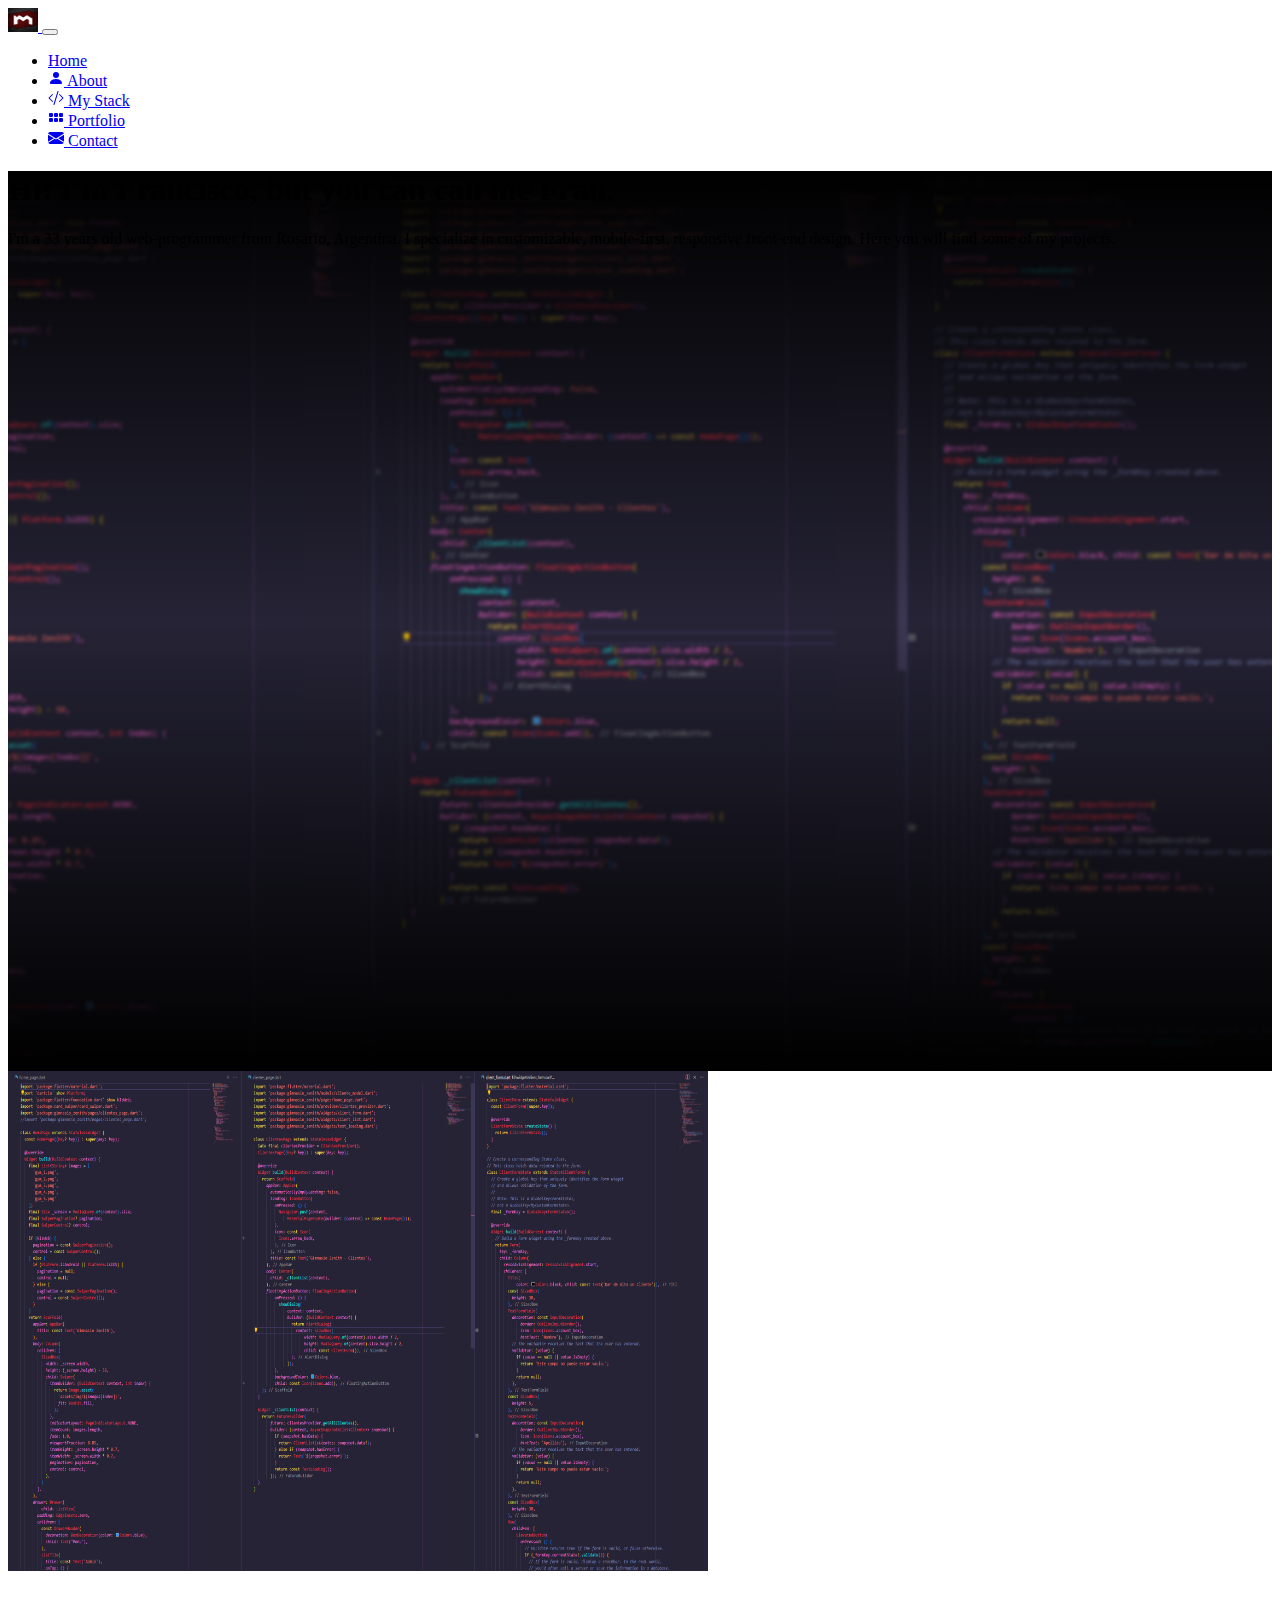
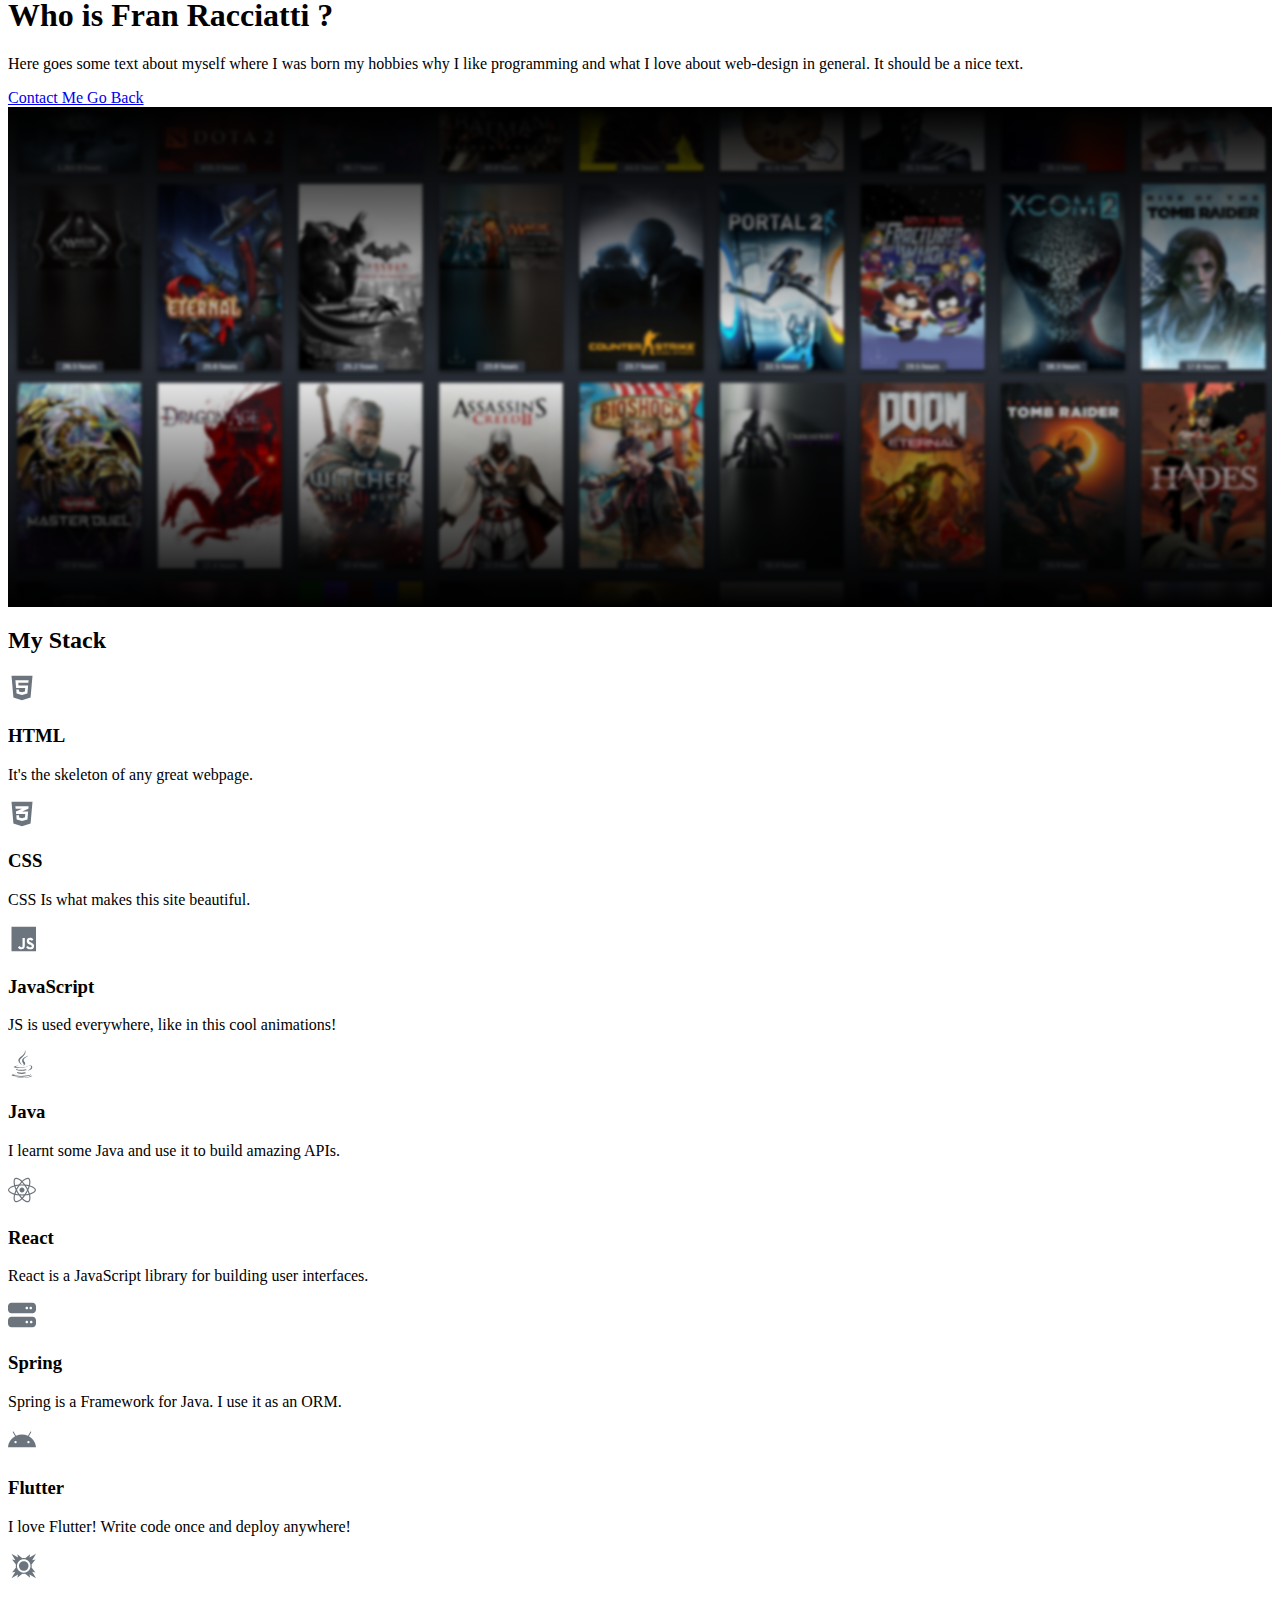
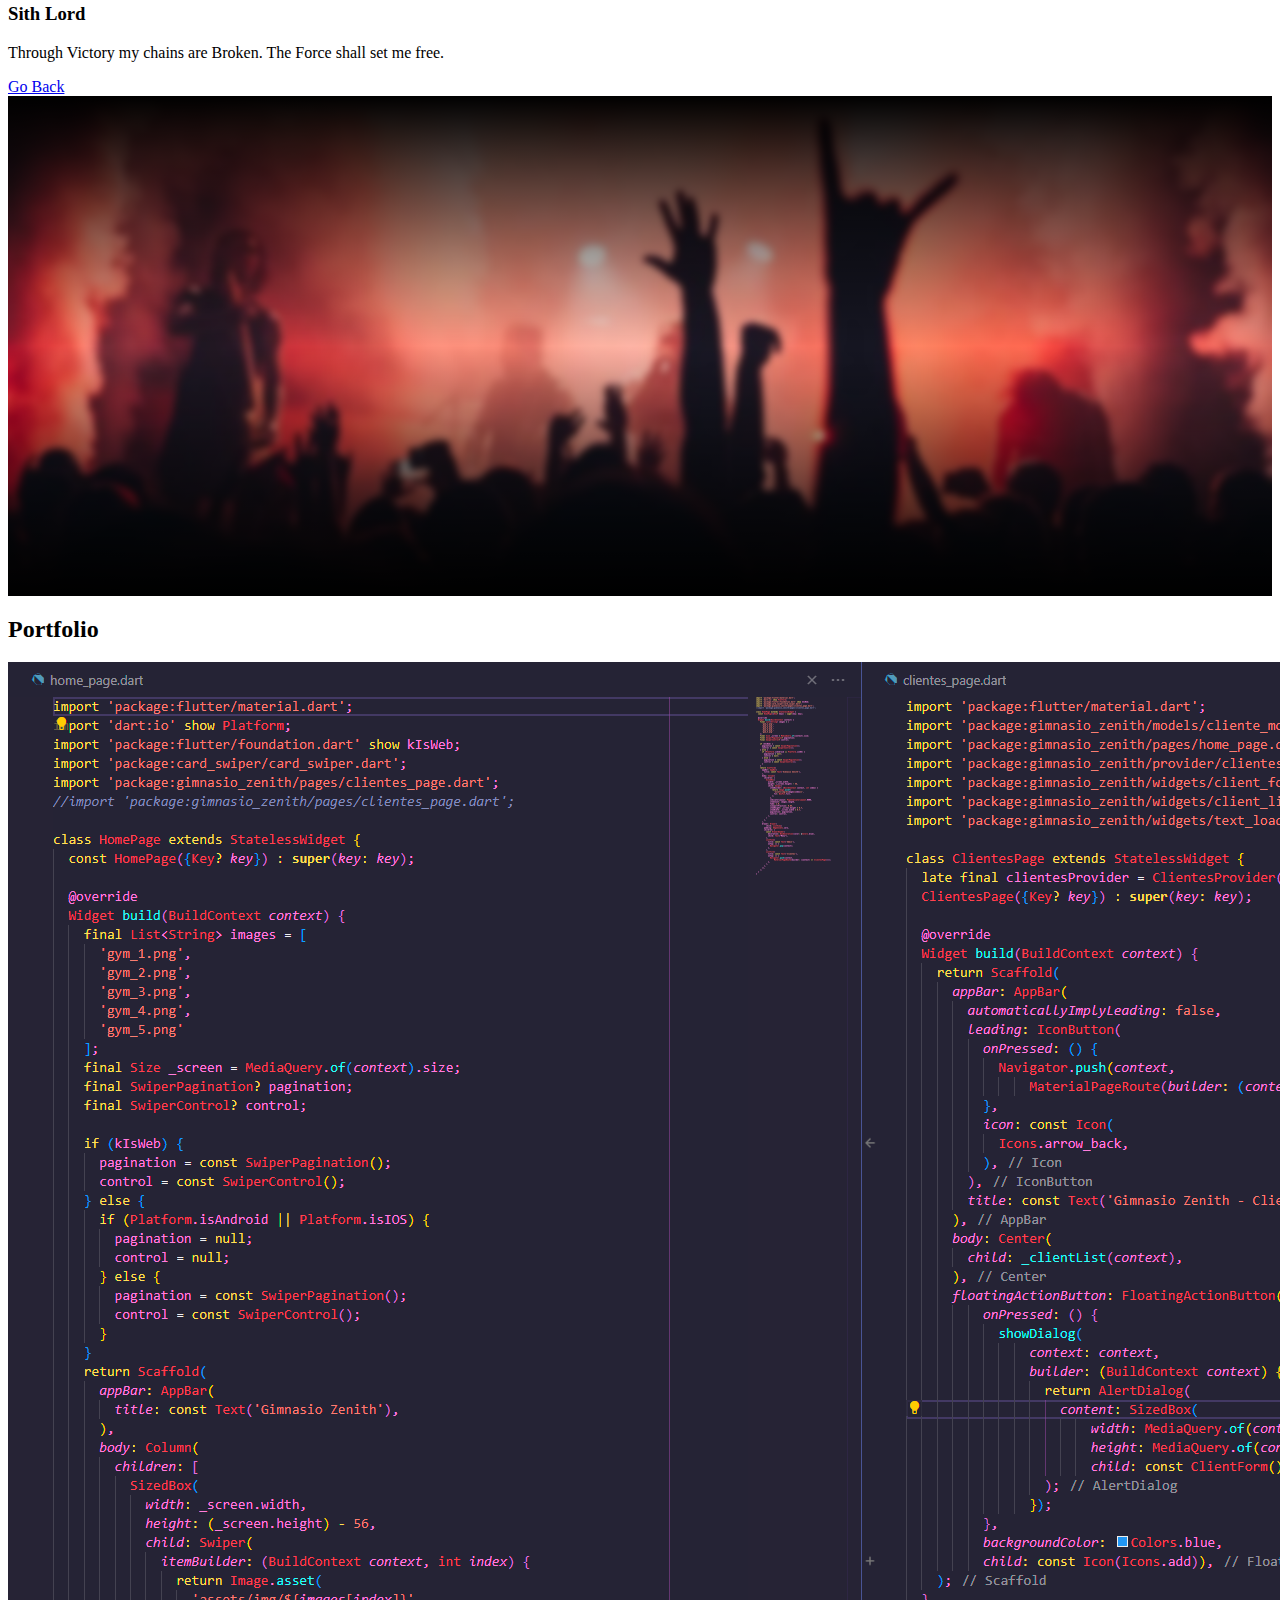
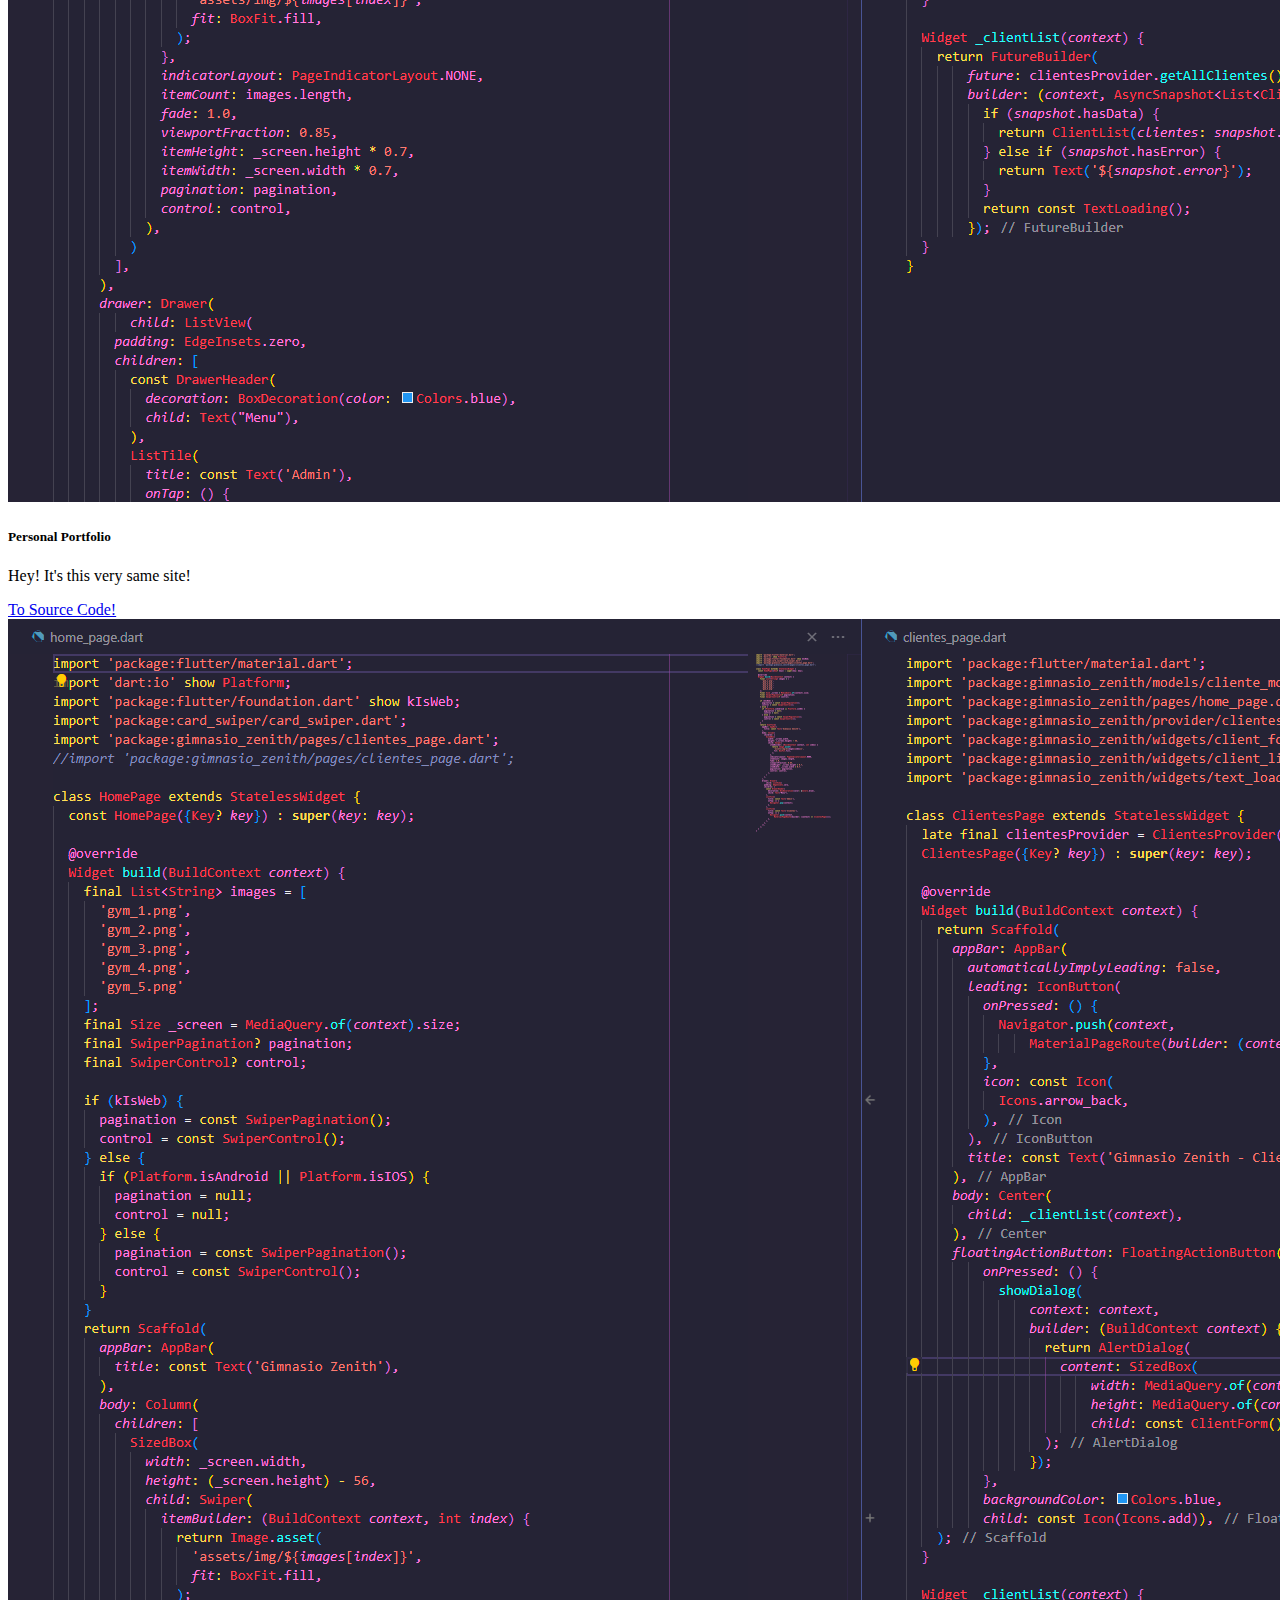
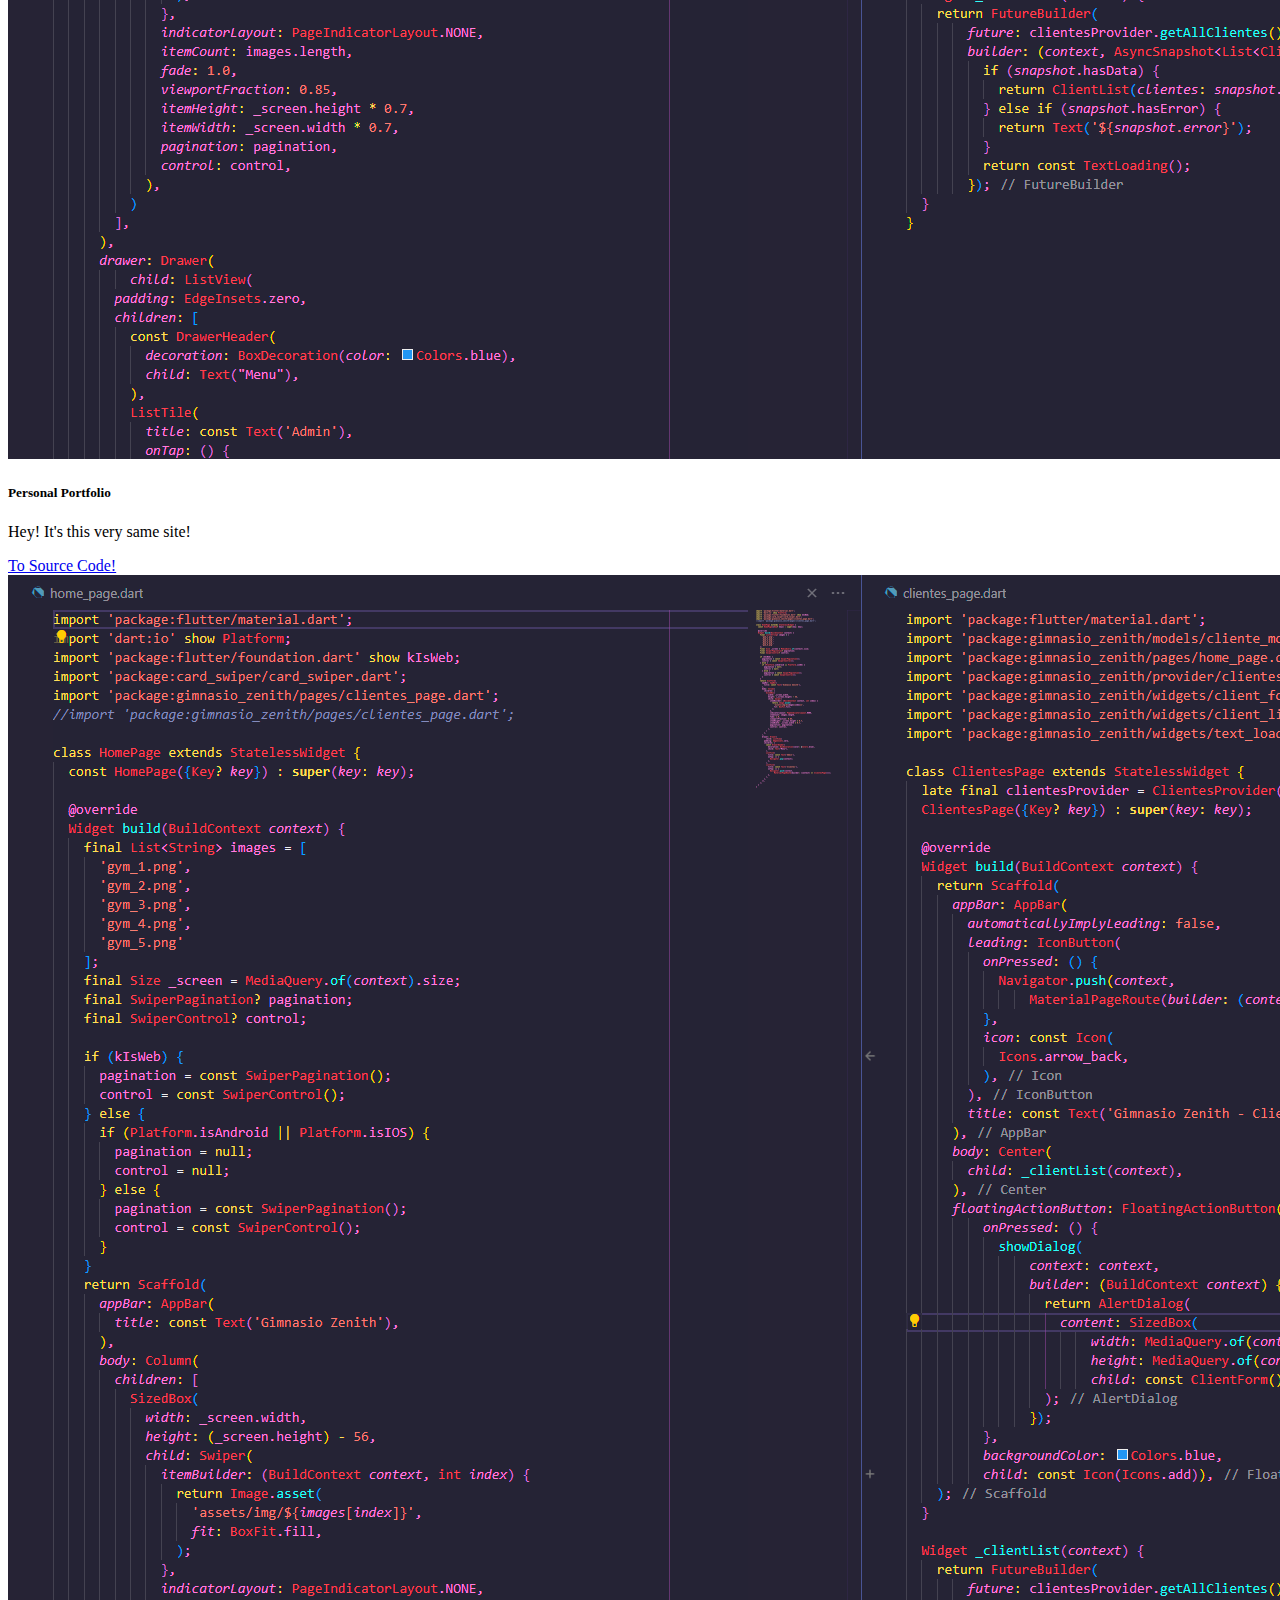
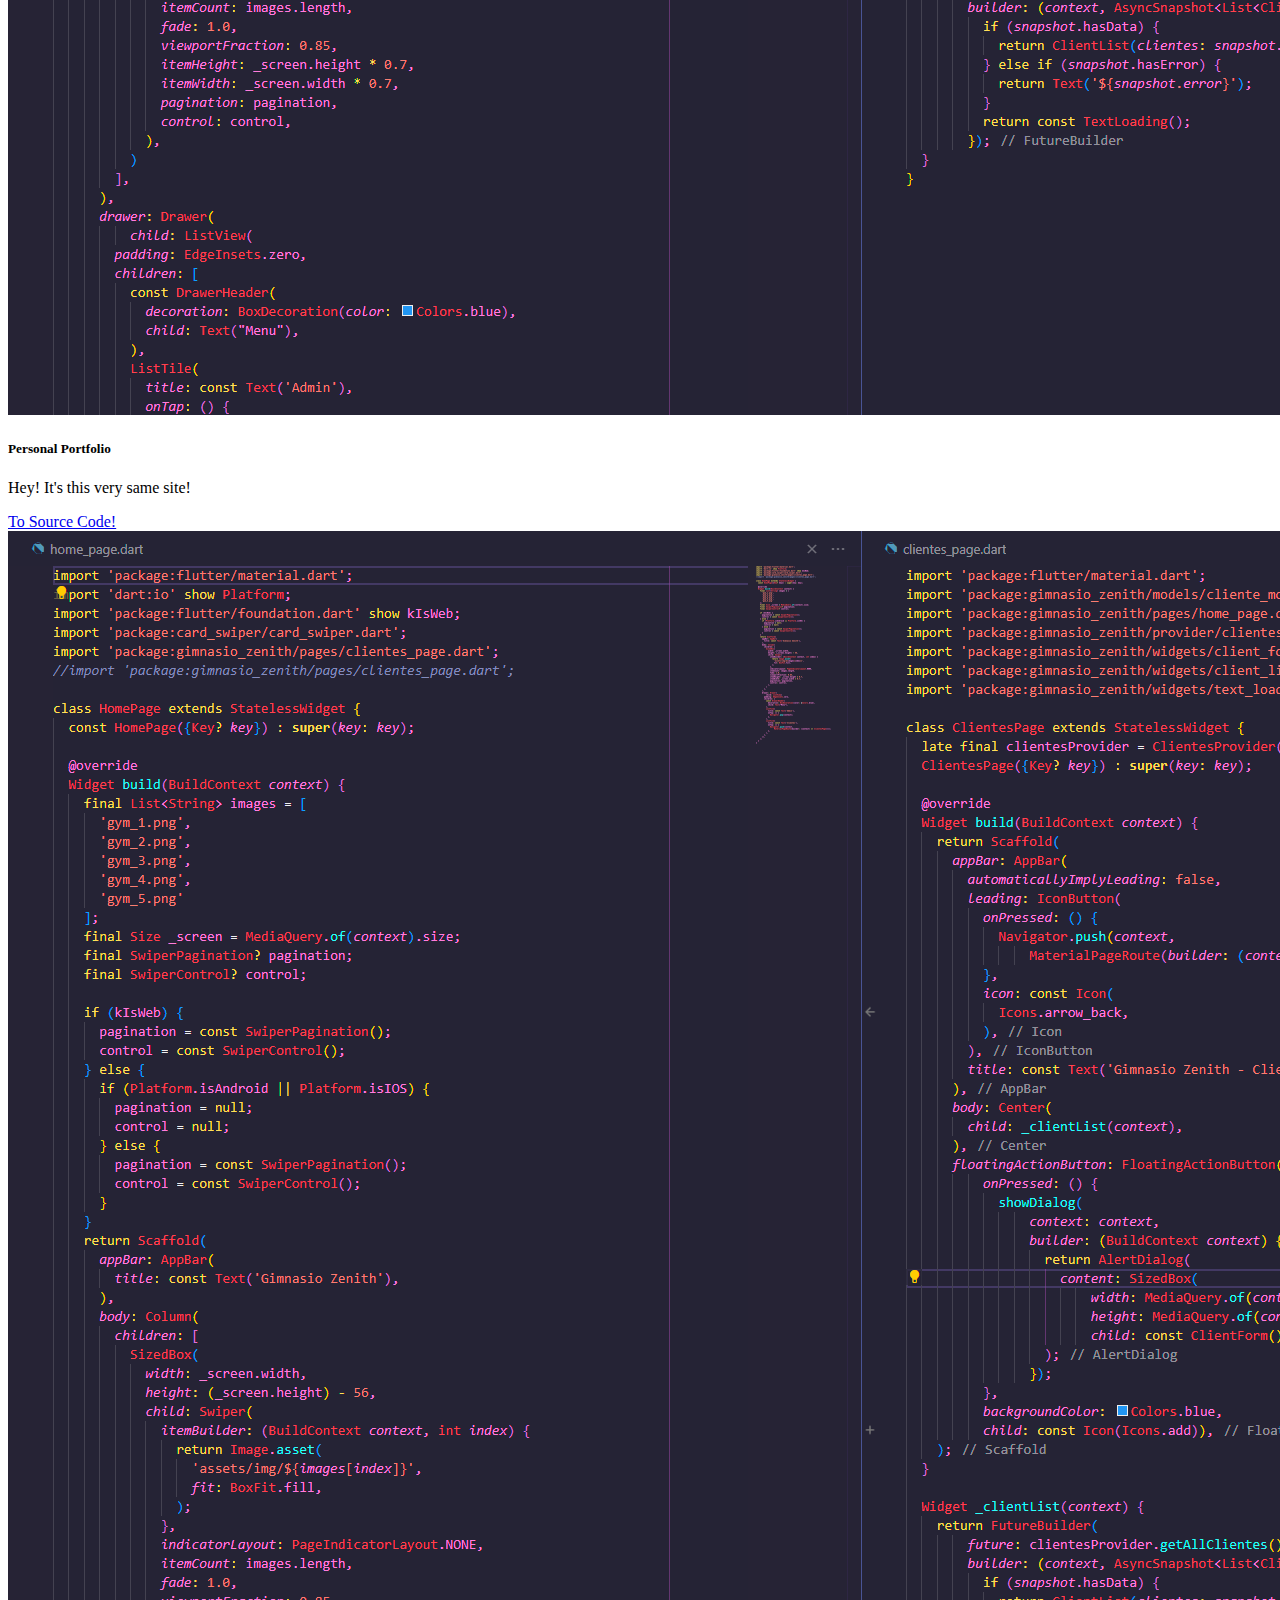
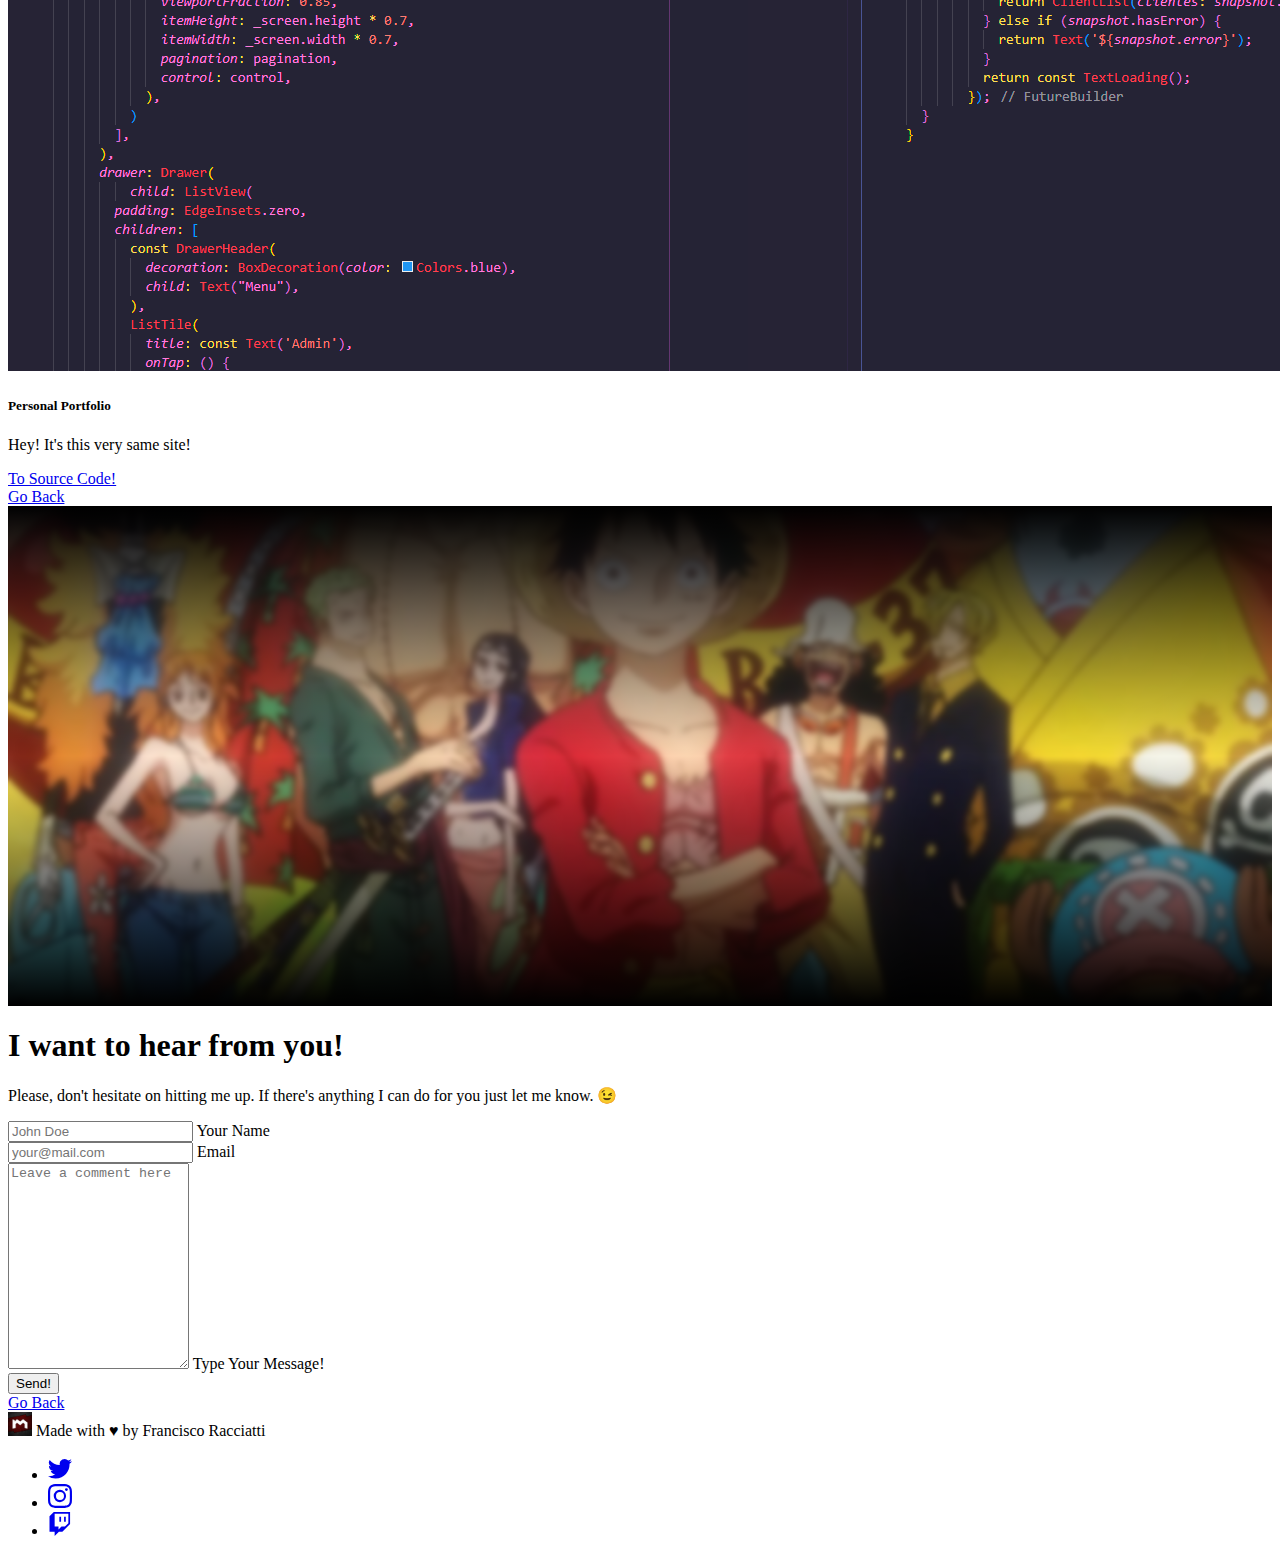
==== commit 1925ef65: "0.7.5" ====
--- a/index.html
+++ b/index.html
@@ -19,7 +19,7 @@
     <!-- Begin Navbar -->
     <nav class="navbar navbar-expand-lg navbar-dark sticky-top bg-dark">
       <div class="container-fluid">
-        <a class="navbar-brand">
+        <a class="navbar-brand" href="#">
           <img
             src="./img/logo.png"
             alt="Logo"
@@ -548,7 +548,7 @@
         <div class="col-md-4 d-flex align-items-start">
           <a
             class="mb-3 me-2 mb-md-0 text-muted text-decoration-none lh-1"
-            href="/"
+            href="#"
             ><img
               src="./img/logo.png"
               alt="Logo"
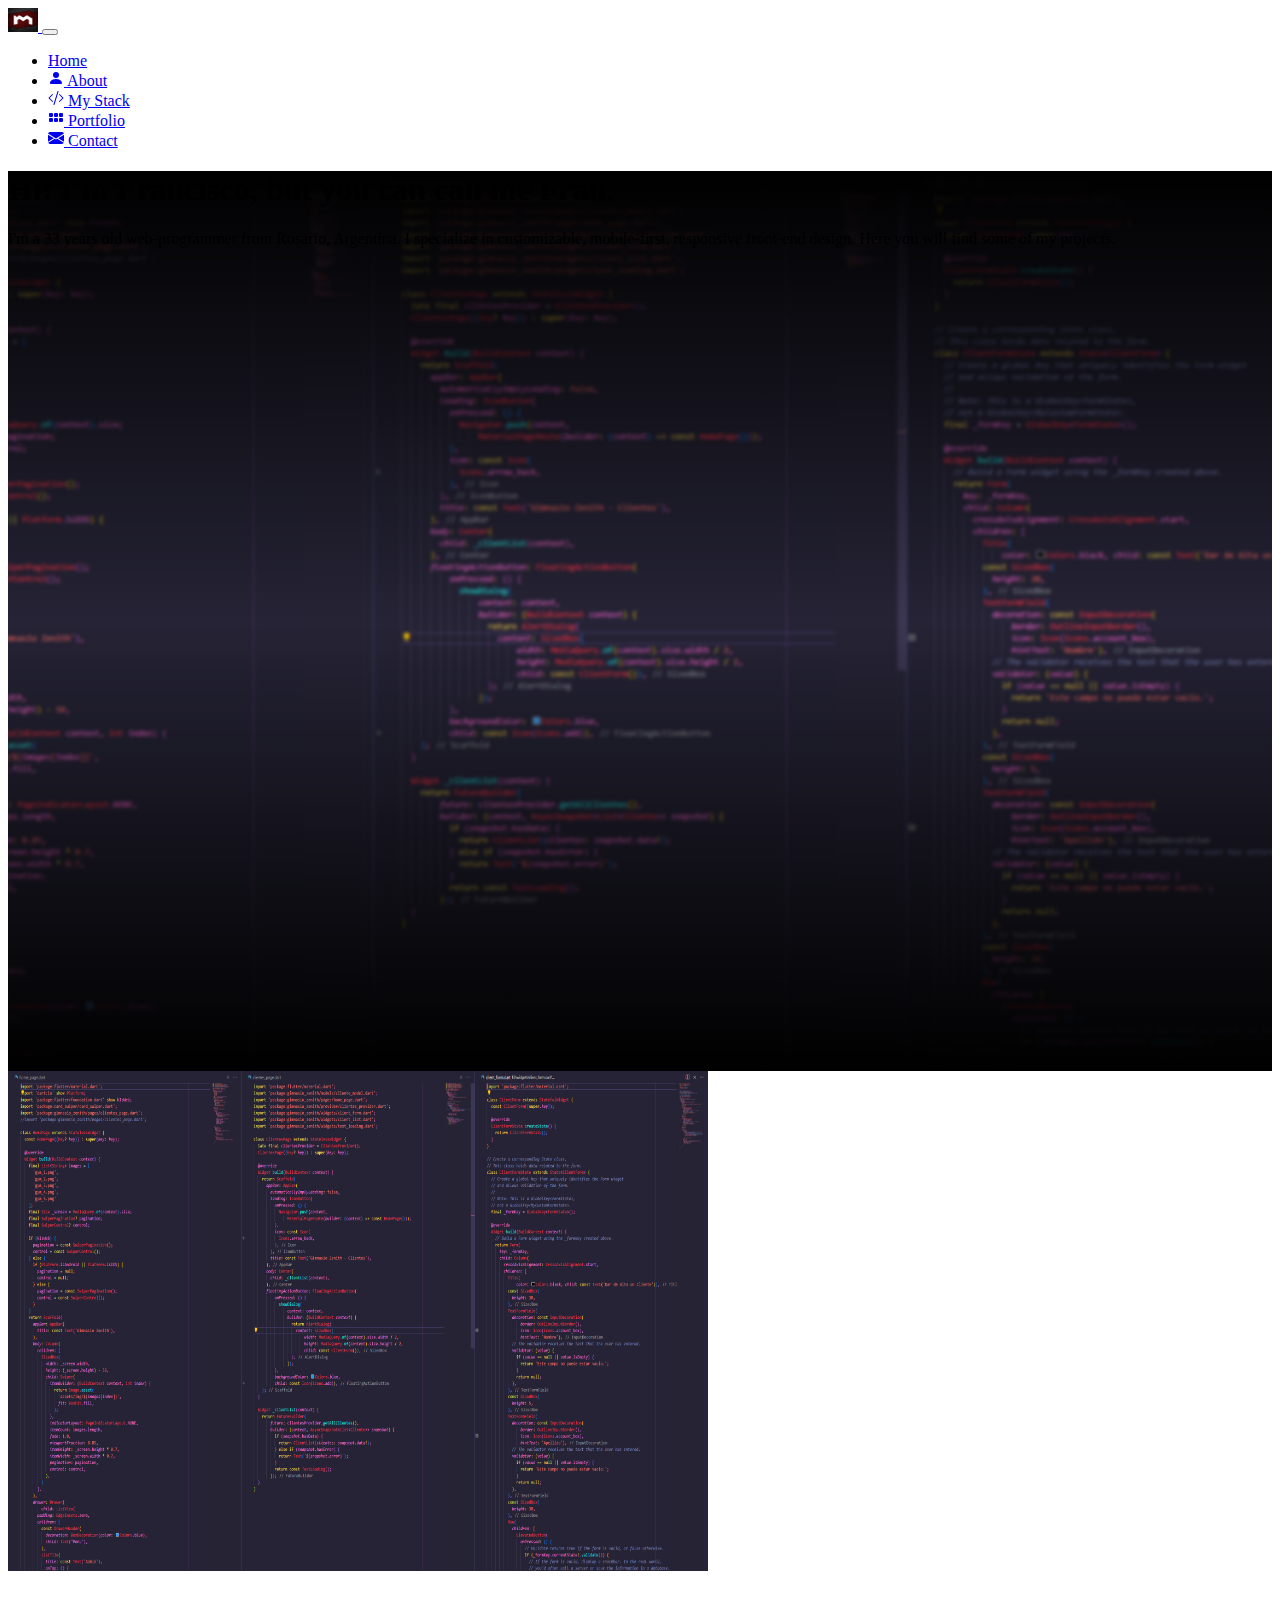
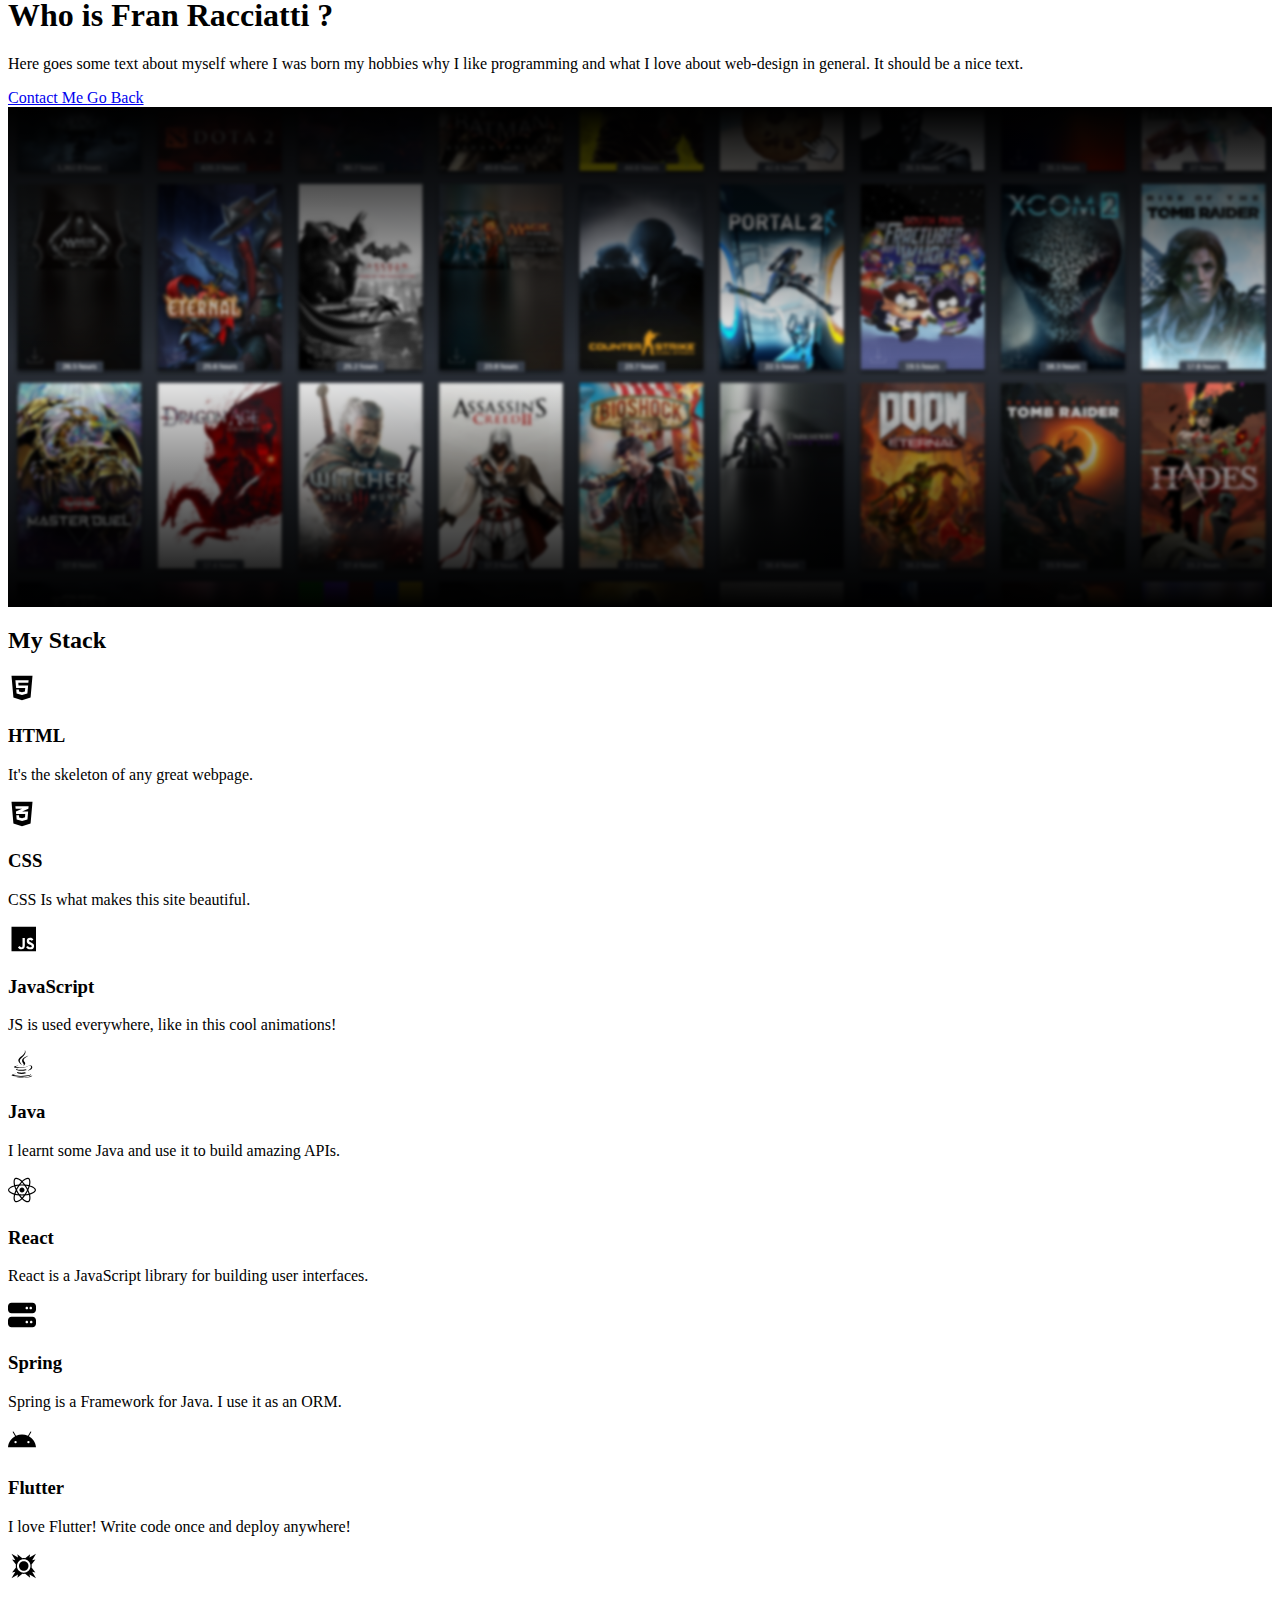
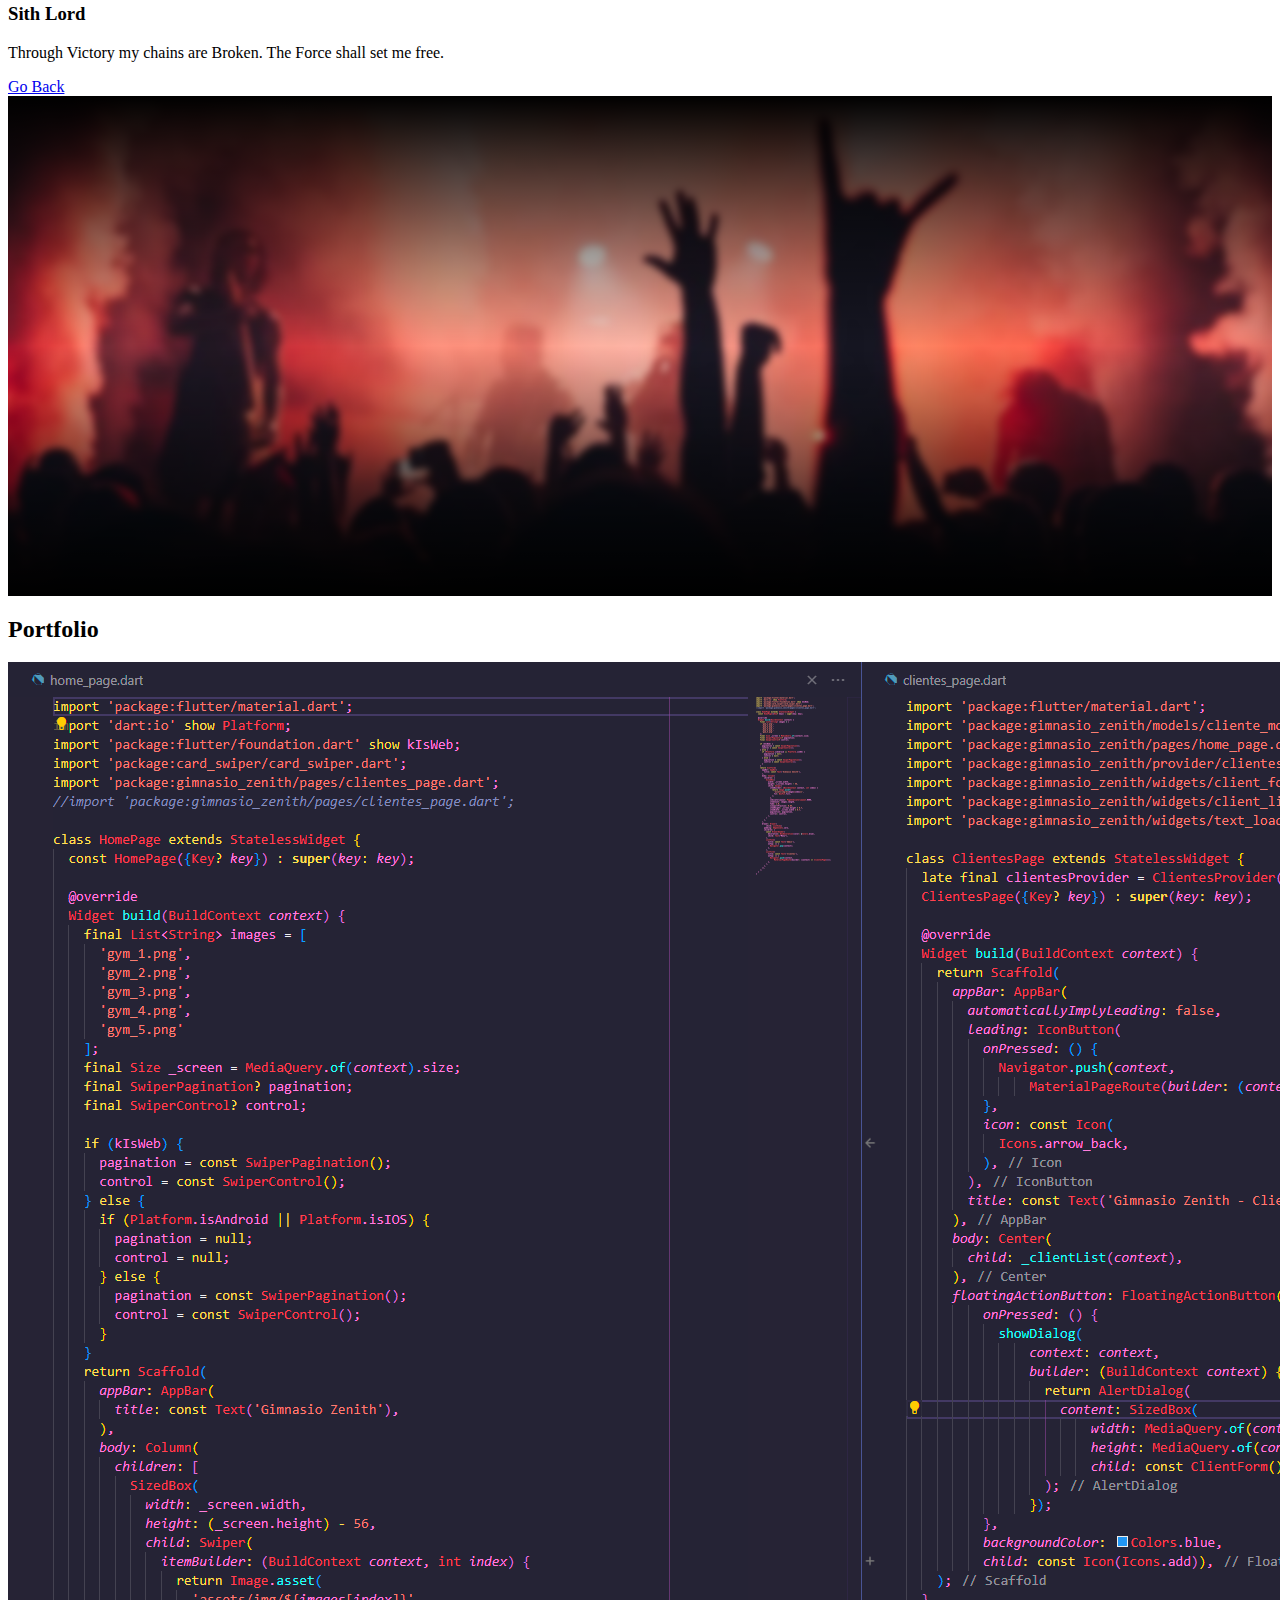
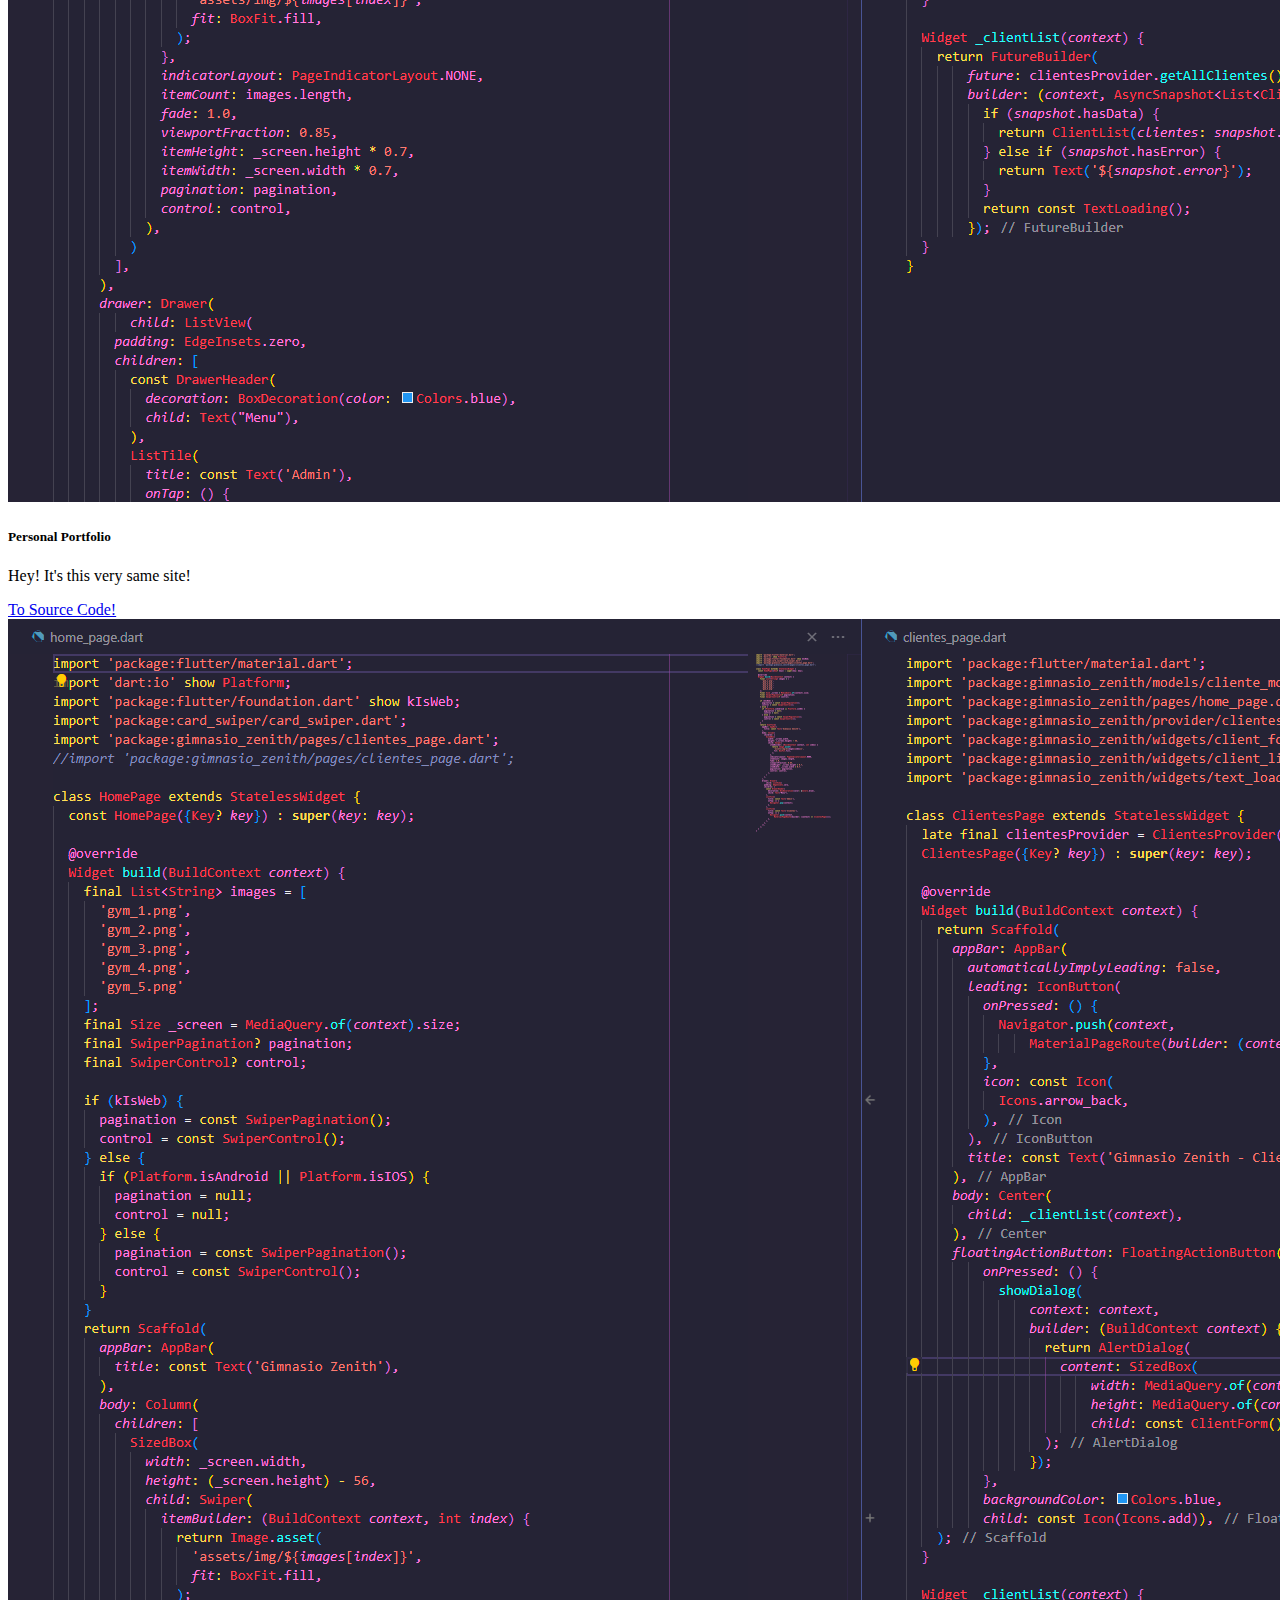
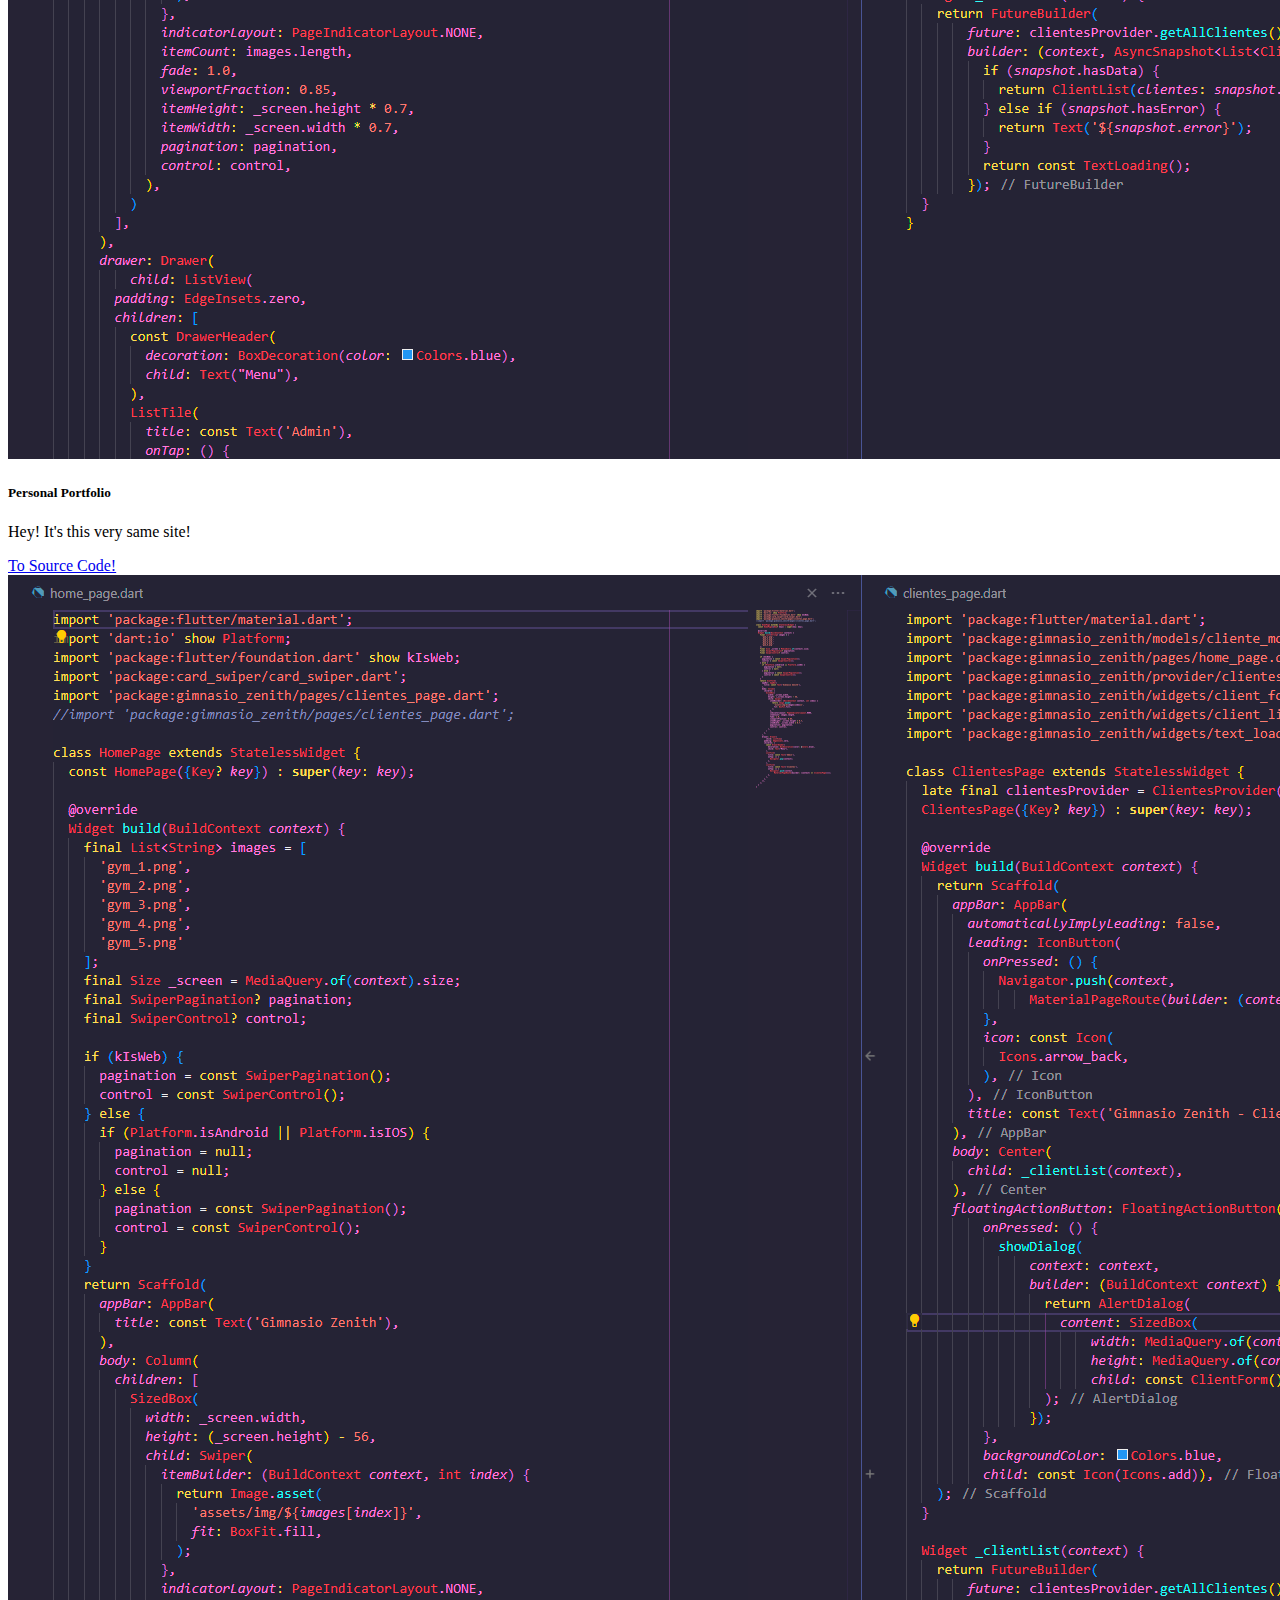
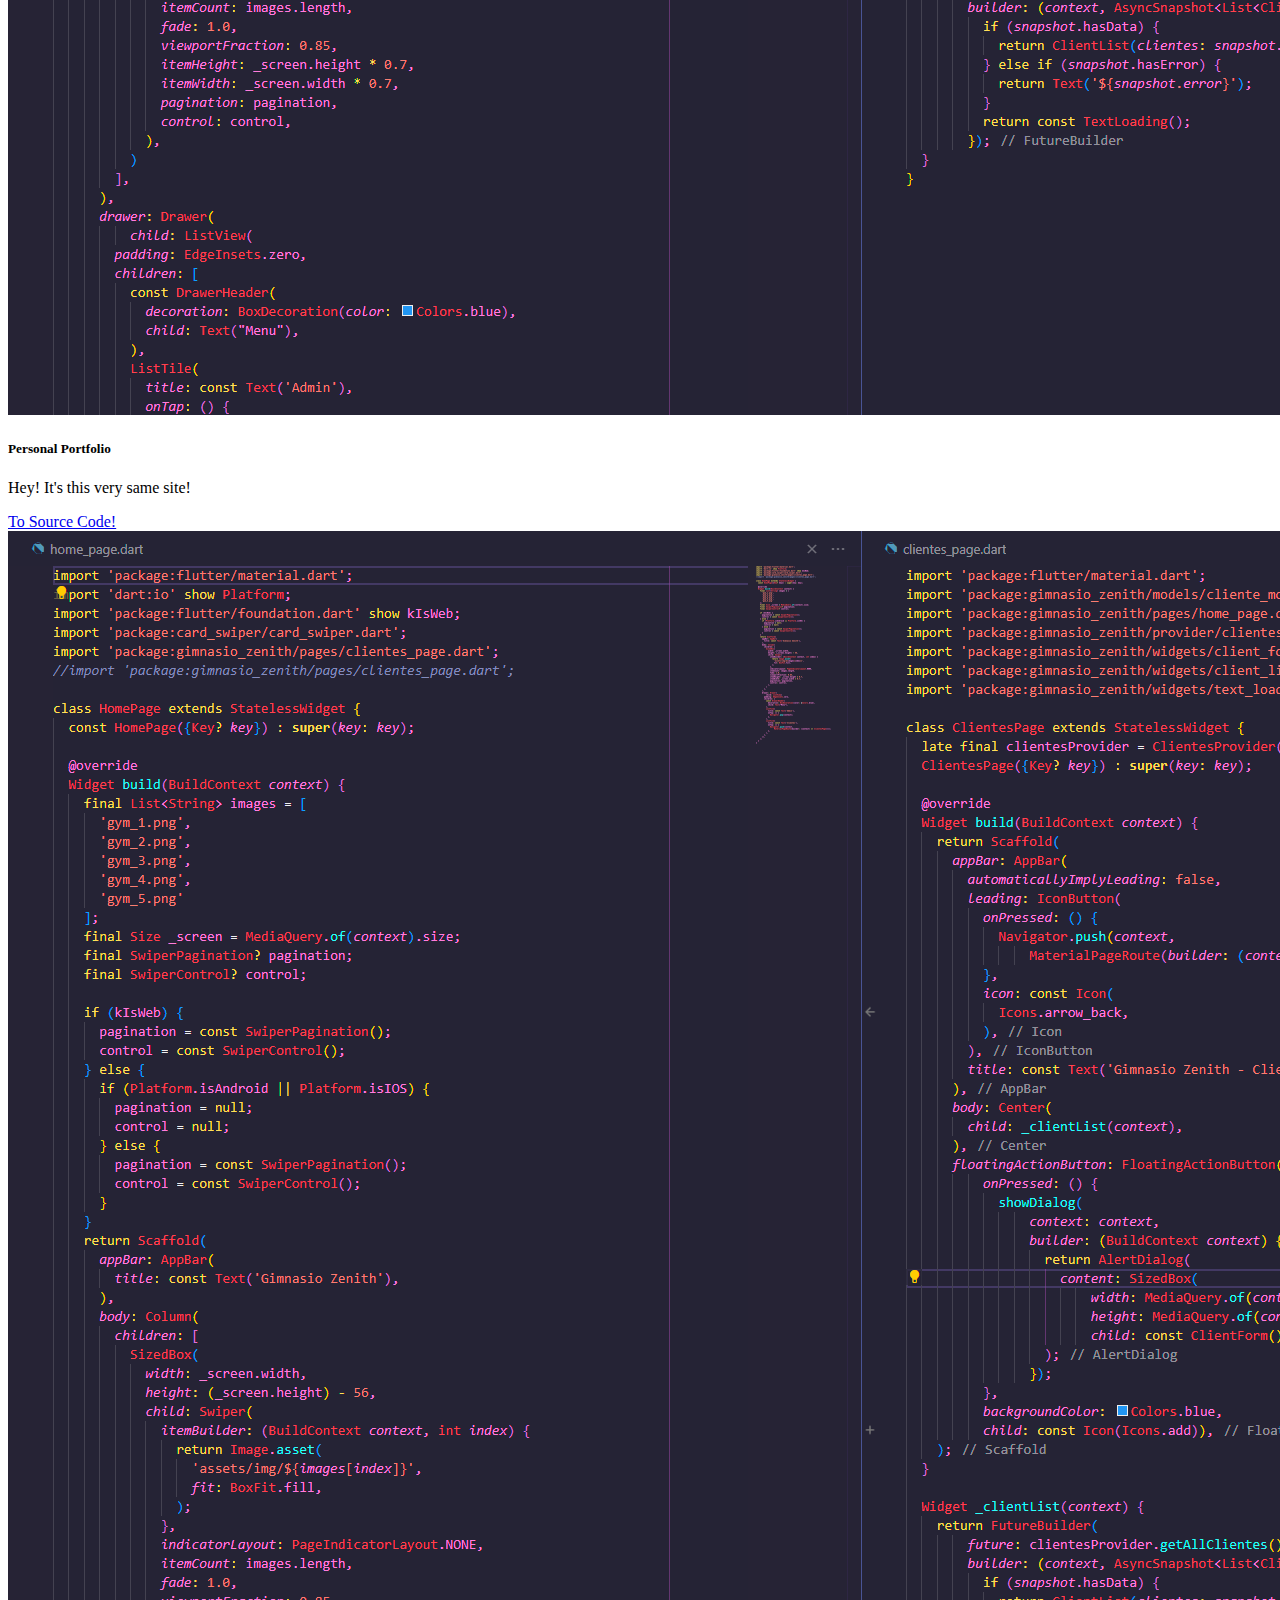
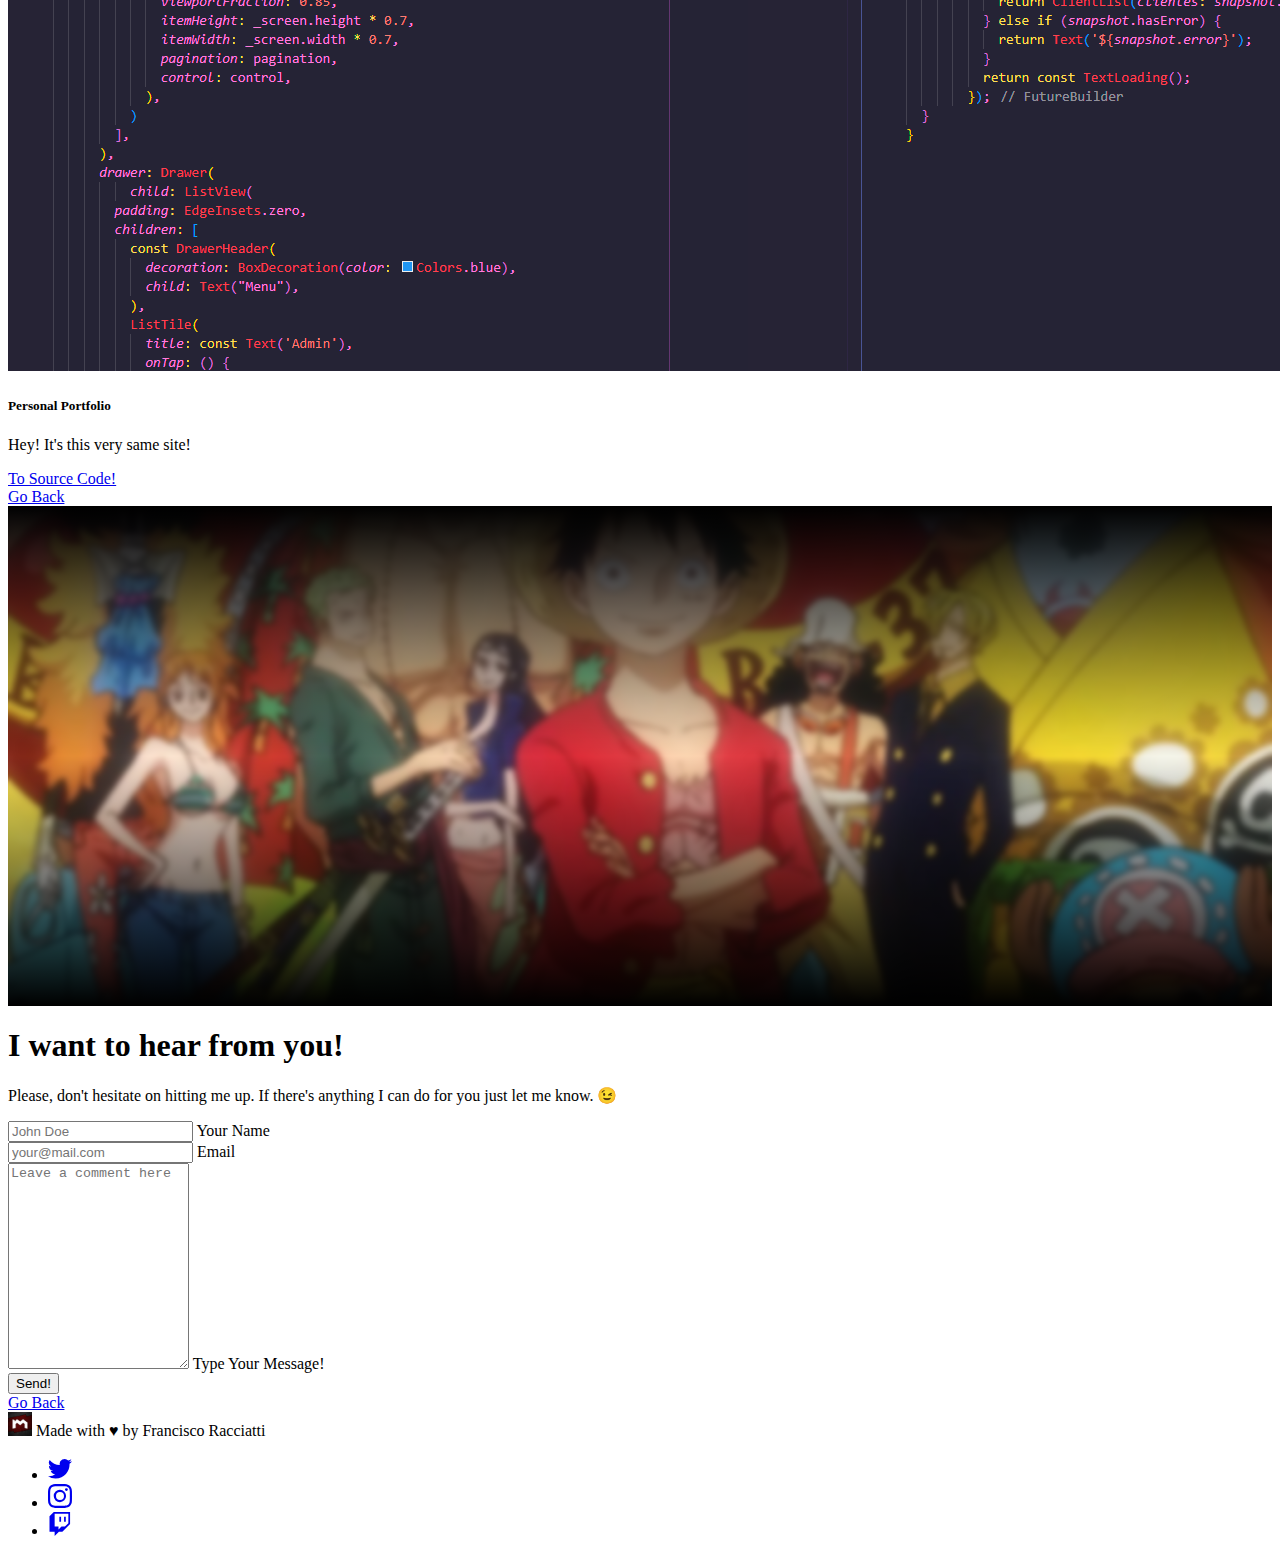
==== commit d973d41c: "0.7.6" ====
--- a/index.html
+++ b/index.html
@@ -46,8 +46,8 @@
               <a class="nav-link active" aria-current="page" href="#">Home</a>
             </li>
             <li class="nav-item">
-              <a class="nav-link" href="#about"
-                ><svg
+              <a class="nav-link" href="#about">
+                <svg
                   xmlns="http://www.w3.org/2000/svg"
                   width="16"
                   height="16"
@@ -59,8 +59,8 @@
                     d="M3 14s-1 0-1-1 1-4 6-4 6 3 6 4-1 1-1 1H3zm5-6a3 3 0 1 0 0-6 3 3 0 0 0 0 6z"
                   />
                 </svg>
-                About</a
-              >
+                About
+              </a>
             </li>
             <li class="nav-item">
               <a class="nav-link" href="#stack">
@@ -93,12 +93,12 @@
                     d="M1 4a1 1 0 0 1 1-1h2a1 1 0 0 1 1 1v2a1 1 0 0 1-1 1H2a1 1 0 0 1-1-1V4zm5 0a1 1 0 0 1 1-1h2a1 1 0 0 1 1 1v2a1 1 0 0 1-1 1H7a1 1 0 0 1-1-1V4zm5 0a1 1 0 0 1 1-1h2a1 1 0 0 1 1 1v2a1 1 0 0 1-1 1h-2a1 1 0 0 1-1-1V4zM1 9a1 1 0 0 1 1-1h2a1 1 0 0 1 1 1v2a1 1 0 0 1-1 1H2a1 1 0 0 1-1-1V9zm5 0a1 1 0 0 1 1-1h2a1 1 0 0 1 1 1v2a1 1 0 0 1-1 1H7a1 1 0 0 1-1-1V9zm5 0a1 1 0 0 1 1-1h2a1 1 0 0 1 1 1v2a1 1 0 0 1-1 1h-2a1 1 0 0 1-1-1V9z"
                   />
                 </svg>
-                Portfolio</a
-              >
+                Portfolio
+              </a>
             </li>
             <li class="nav-item">
-              <a class="nav-link" href="#contact"
-                ><svg
+              <a class="nav-link" href="#contact">
+                <svg
                   xmlns="http://www.w3.org/2000/svg"
                   width="16"
                   height="16"
@@ -110,8 +110,8 @@
                     d="M.05 3.555A2 2 0 0 1 2 2h12a2 2 0 0 1 1.95 1.555L8 8.414.05 3.555ZM0 4.697v7.104l5.803-3.558L0 4.697ZM6.761 8.83l-6.57 4.027A2 2 0 0 0 2 14h12a2 2 0 0 0 1.808-1.144l-6.57-4.027L8 9.586l-1.239-.757Zm3.436-.586L16 11.801V4.697l-5.803 3.546Z"
                   />
                 </svg>
-                Contact</a
-              >
+                Contact
+              </a>
             </li>
           </ul>
         </div>
@@ -183,7 +183,7 @@
         >
           <div class="col d-flex align-items-start">
             <svg
-              class="fa-styles flex-shrink-0 me-3"
+              class="text-muted flex-shrink-0 me-3"
               wixmlns="http://www.w3.org/2000/svg"
               width="28"
               height="28"
@@ -213,7 +213,7 @@
           </div>
           <div class="col d-flex align-items-start">
             <svg
-              class="fa-styles flex-shrink-0 me-3"
+              class="text-muted flex-shrink-0 me-3"
               wixmlns="http://www.w3.org/2000/svg"
               width="28"
               height="28"
@@ -243,7 +243,7 @@
           </div>
           <div class="col d-flex align-items-start">
             <svg
-              class="fa-styles flex-shrink-0 me-3"
+              class="text-muted flex-shrink-0 me-3"
               wixmlns="http://www.w3.org/2000/svg"
               width="28"
               height="28"
@@ -273,7 +273,7 @@
           </div>
           <div class="col d-flex align-items-start">
             <svg
-              class="fa-styles flex-shrink-0 me-3"
+              class="text-muted flex-shrink-0 me-3"
               wixmlns="http://www.w3.org/2000/svg"
               width="28"
               height="28"
@@ -303,7 +303,7 @@
           </div>
           <div class="col d-flex align-items-start">
             <svg
-              class="fa-styles flex-shrink-0 me-3"
+              class="text-muted flex-shrink-0 me-3"
               wixmlns="http://www.w3.org/2000/svg"
               width="28"
               height="28"
@@ -333,7 +333,7 @@
           </div>
           <div class="col d-flex align-items-start">
             <svg
-              class="fa-styles flex-shrink-0 me-3"
+              class="text-muted flex-shrink-0 me-3"
               wixmlns="http://www.w3.org/2000/svg"
               width="28"
               height="28"
@@ -363,7 +363,7 @@
           </div>
           <div class="col d-flex align-items-start">
             <svg
-              class="fa-styles flex-shrink-0 me-3"
+              class="text-muted flex-shrink-0 me-3"
               wixmlns="http://www.w3.org/2000/svg"
               width="28"
               height="28"
@@ -393,7 +393,7 @@
           </div>
           <div class="col d-flex align-items-start">
             <svg
-              class="fa-styles flex-shrink-0 me-3"
+              class="text-muted flex-shrink-0 me-3"
               wixmlns="http://www.w3.org/2000/svg"
               width="28"
               height="28"
--- a/css/styles.css
+++ b/css/styles.css
@@ -81,7 +81,3 @@
     background-attachment: scroll;
   }
 }
-
-.fa-styles {
-  color: #6c757d !important;
-}
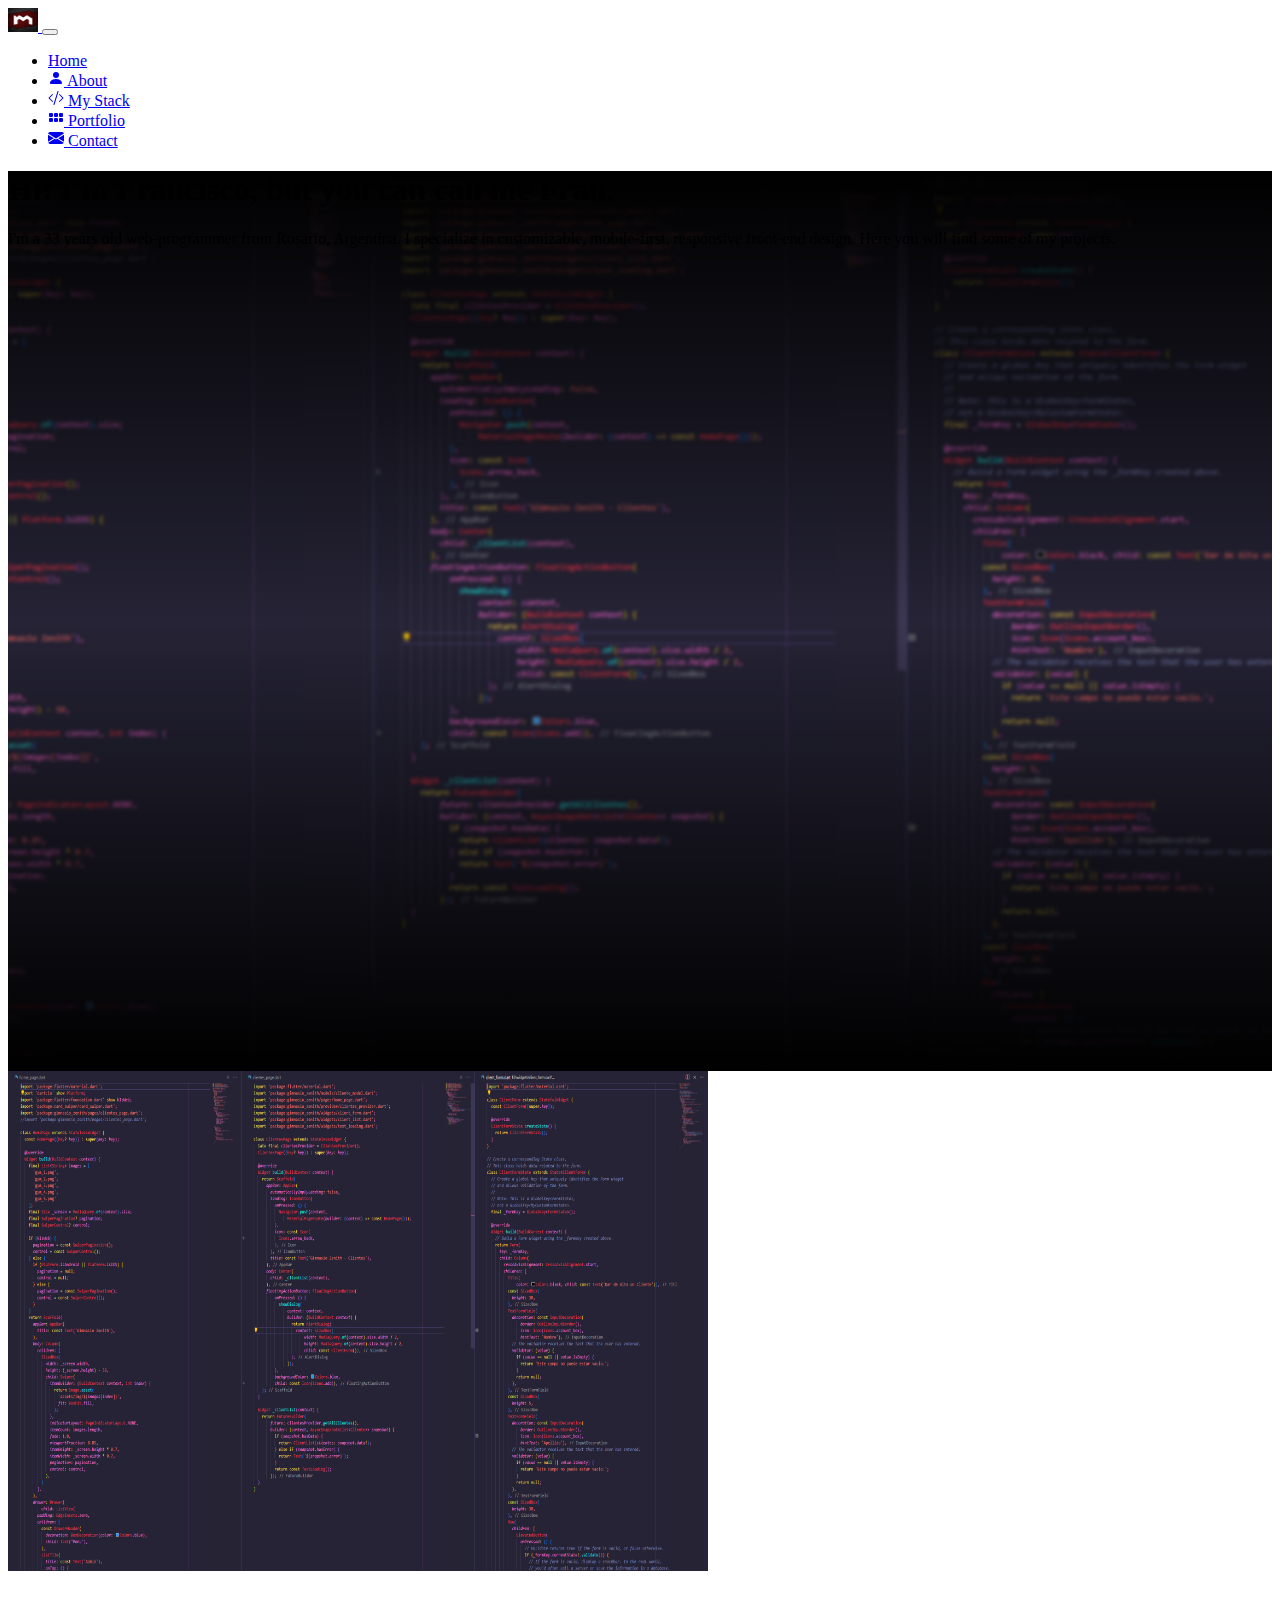
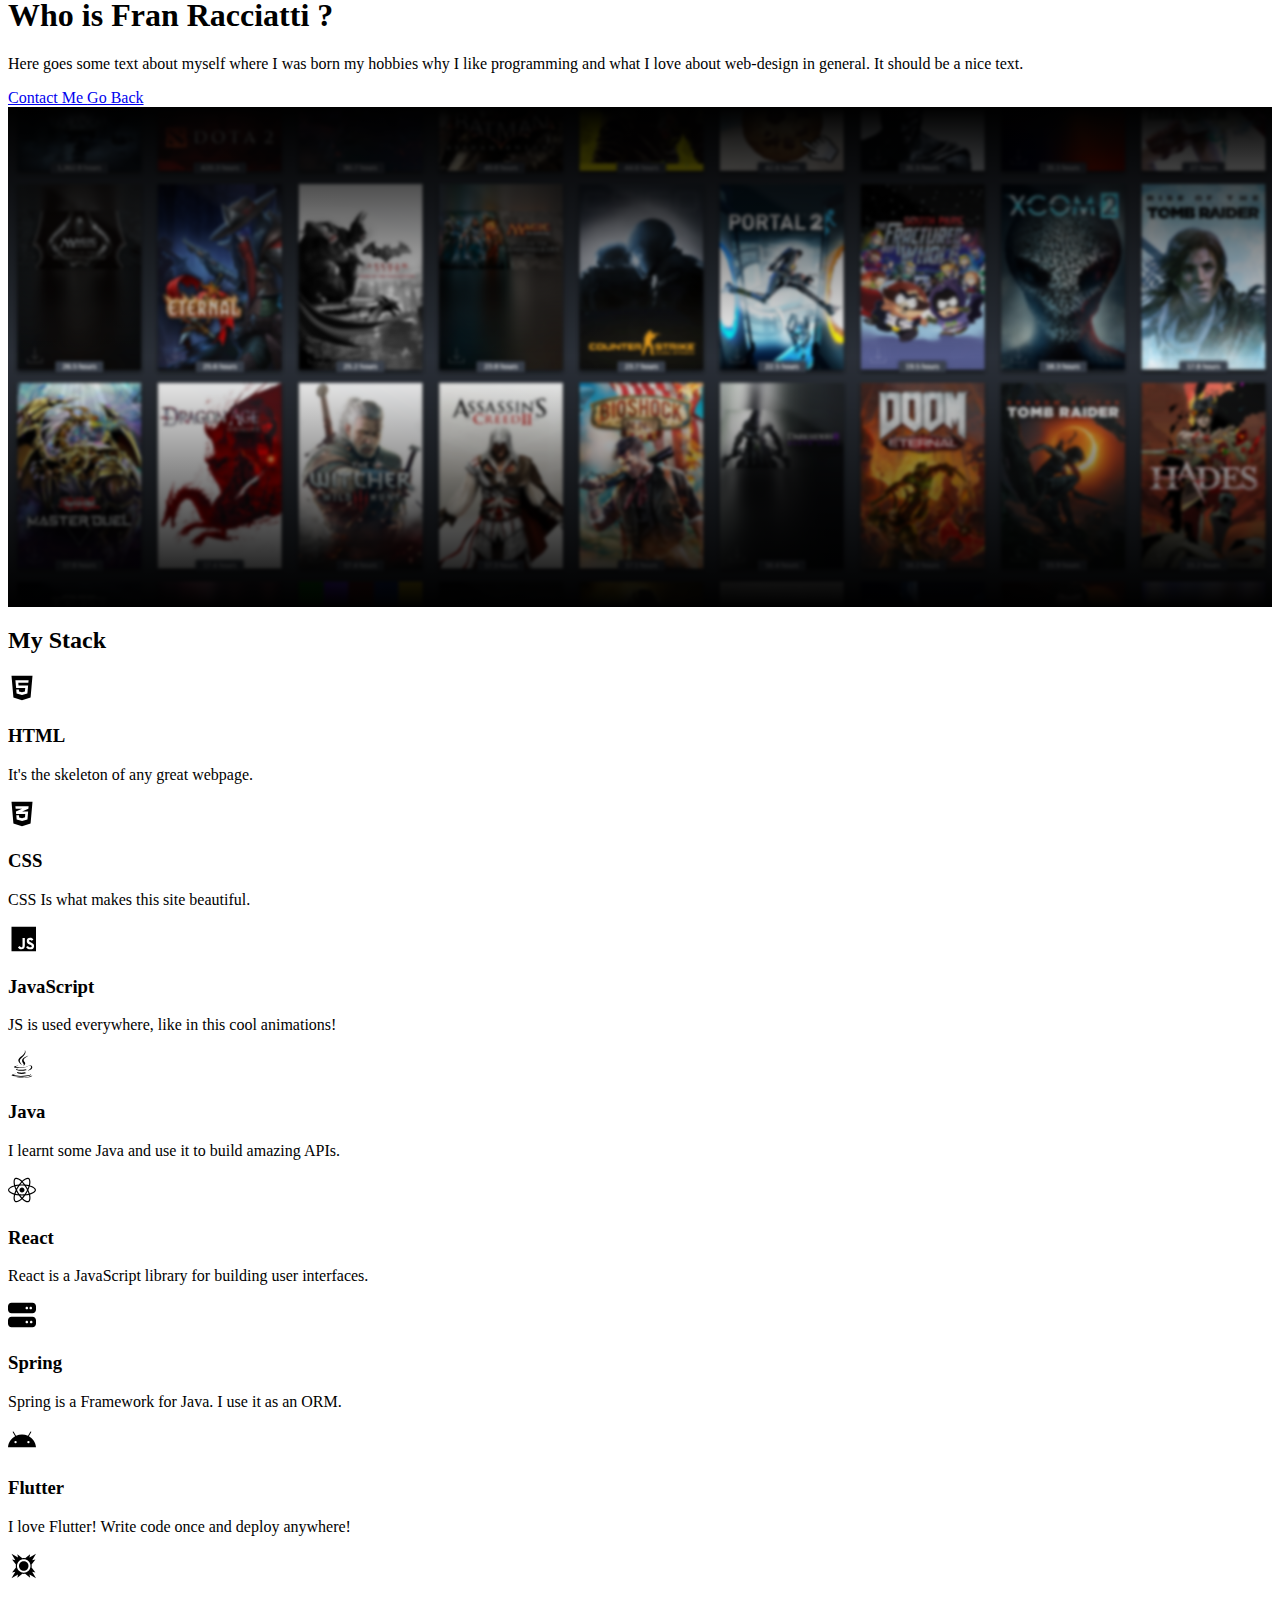
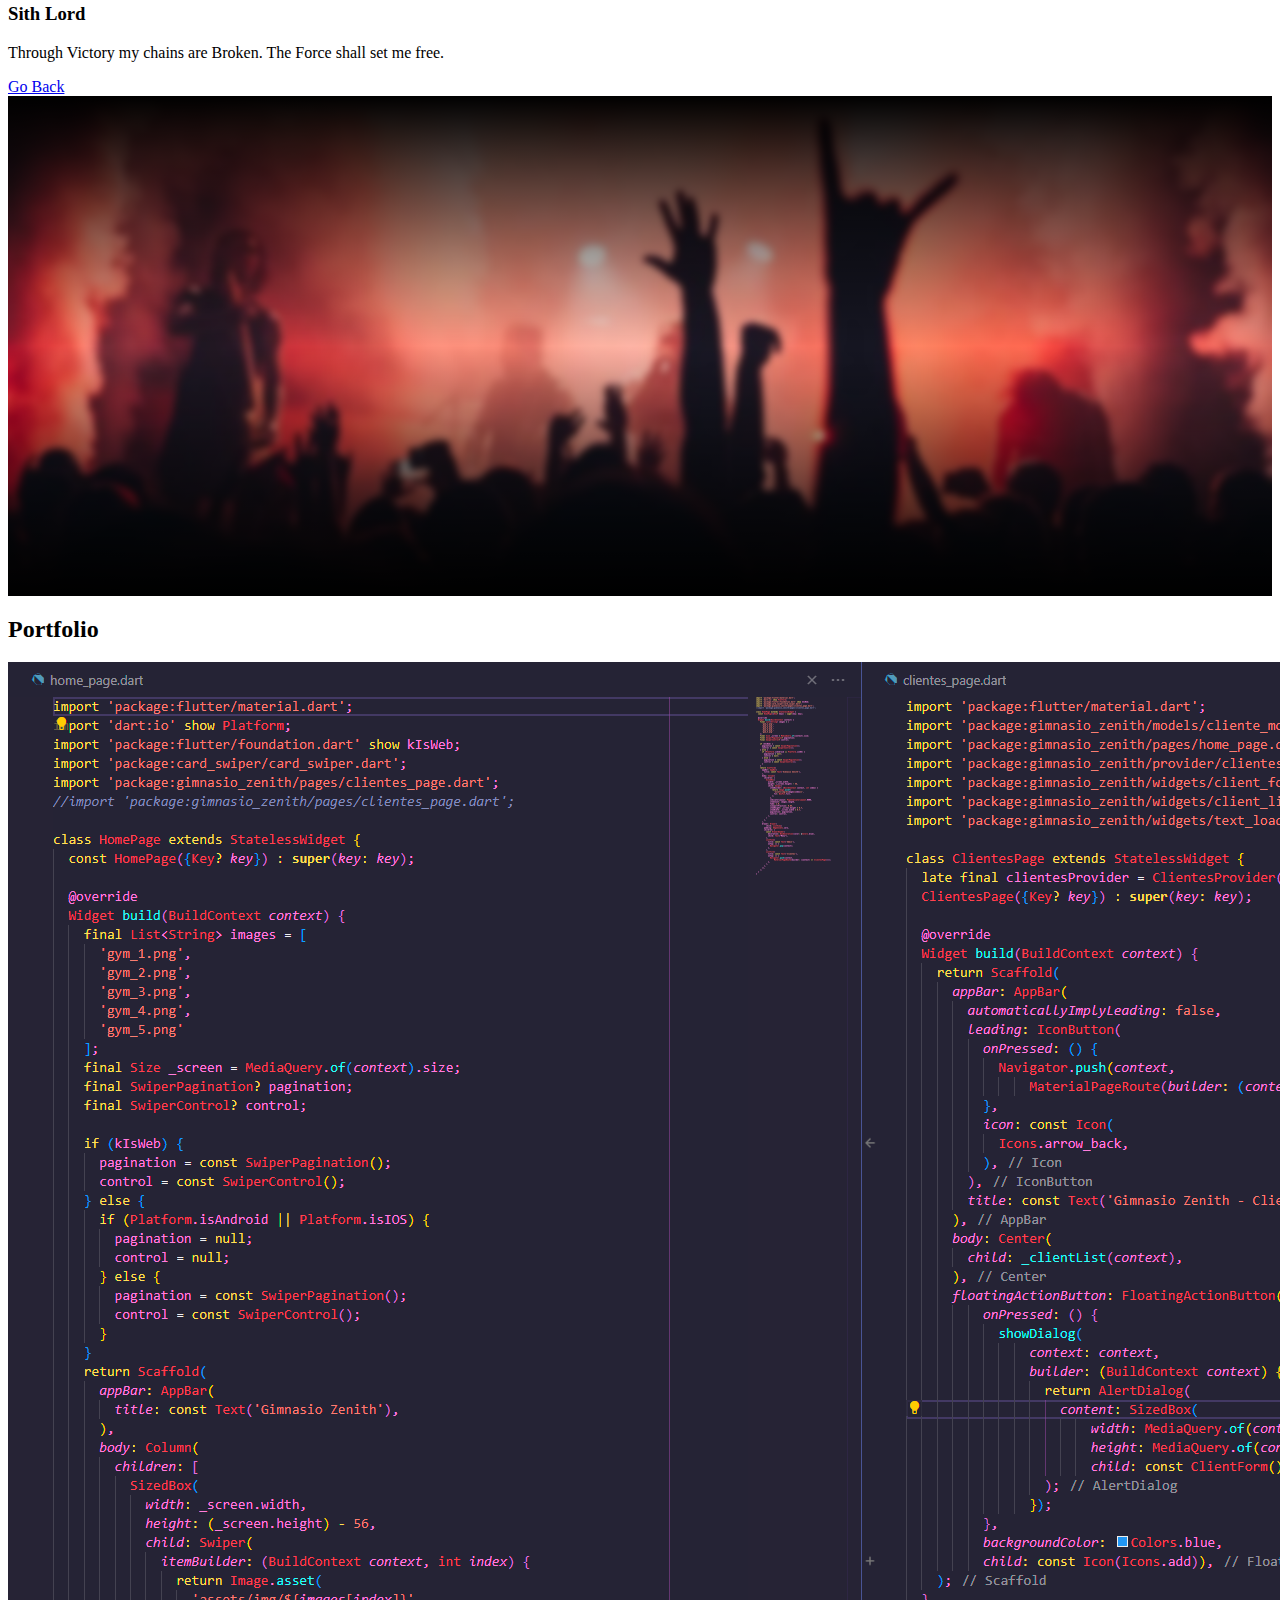
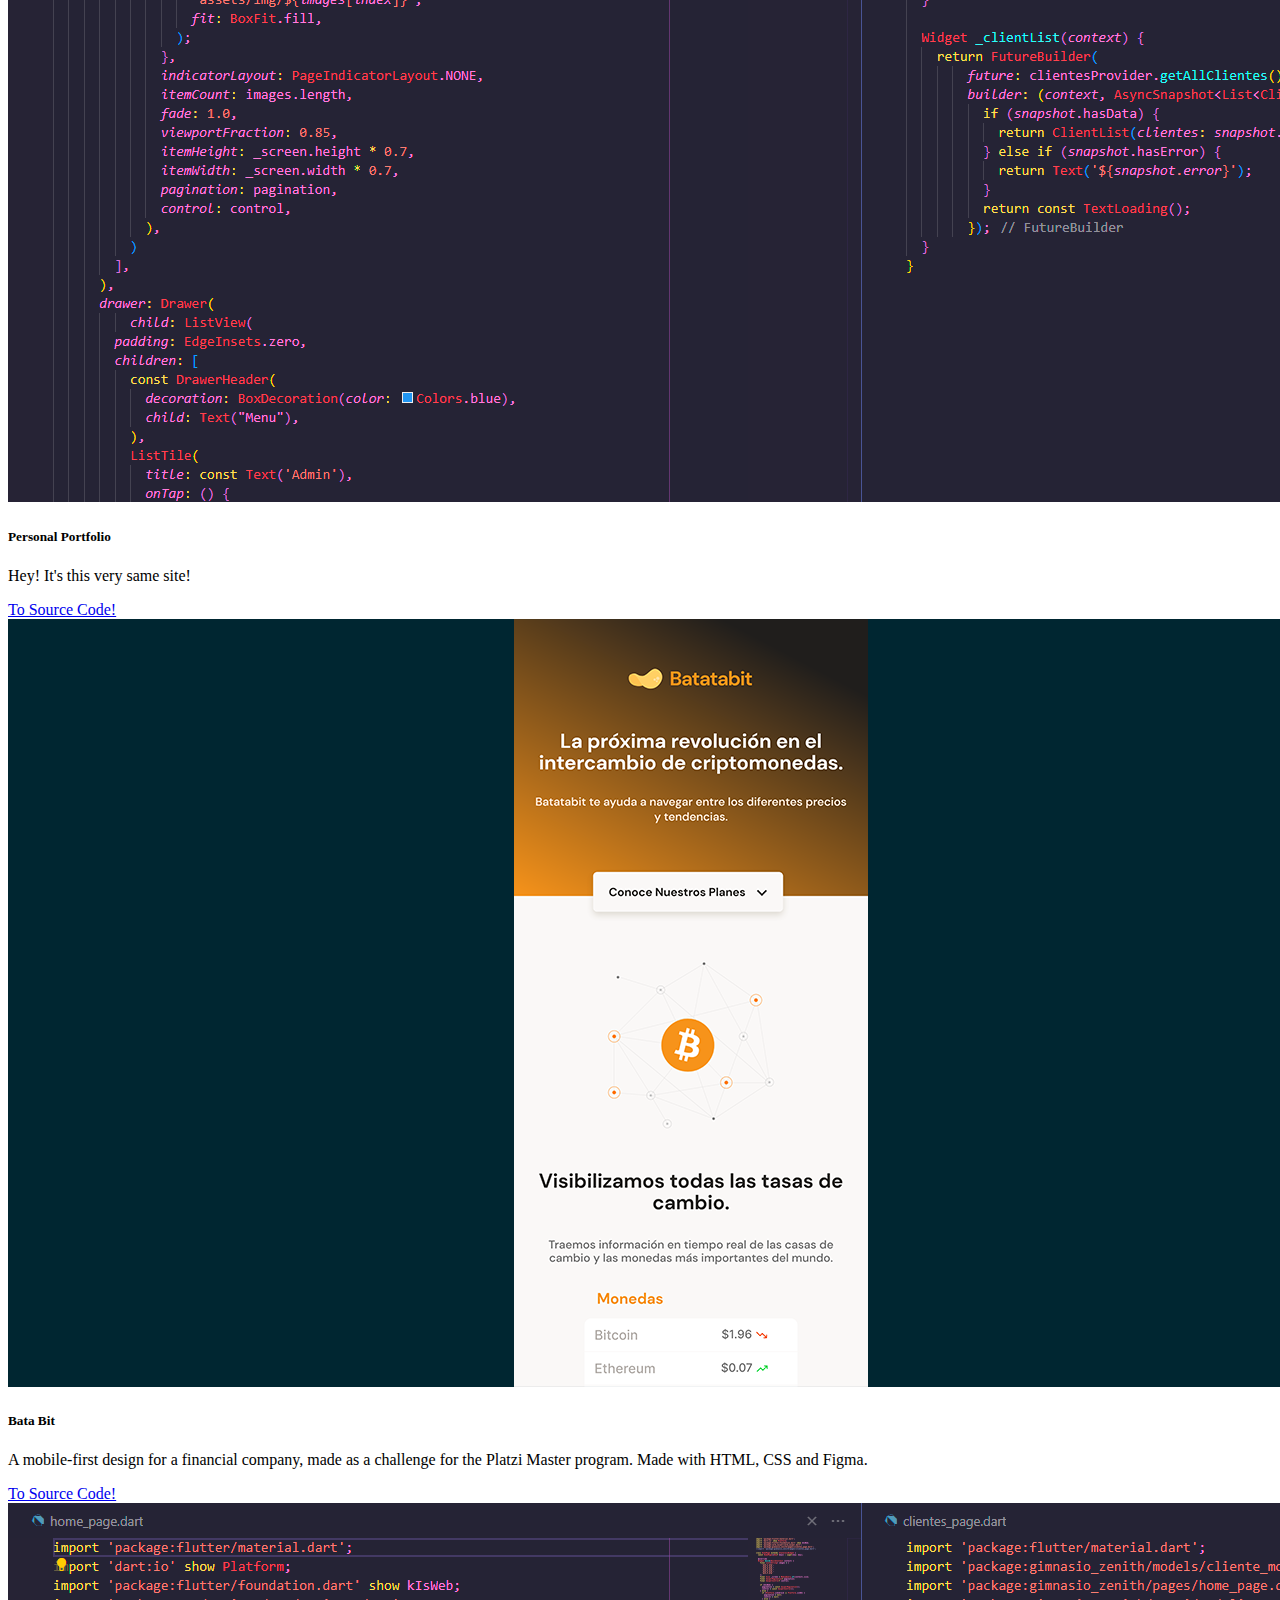
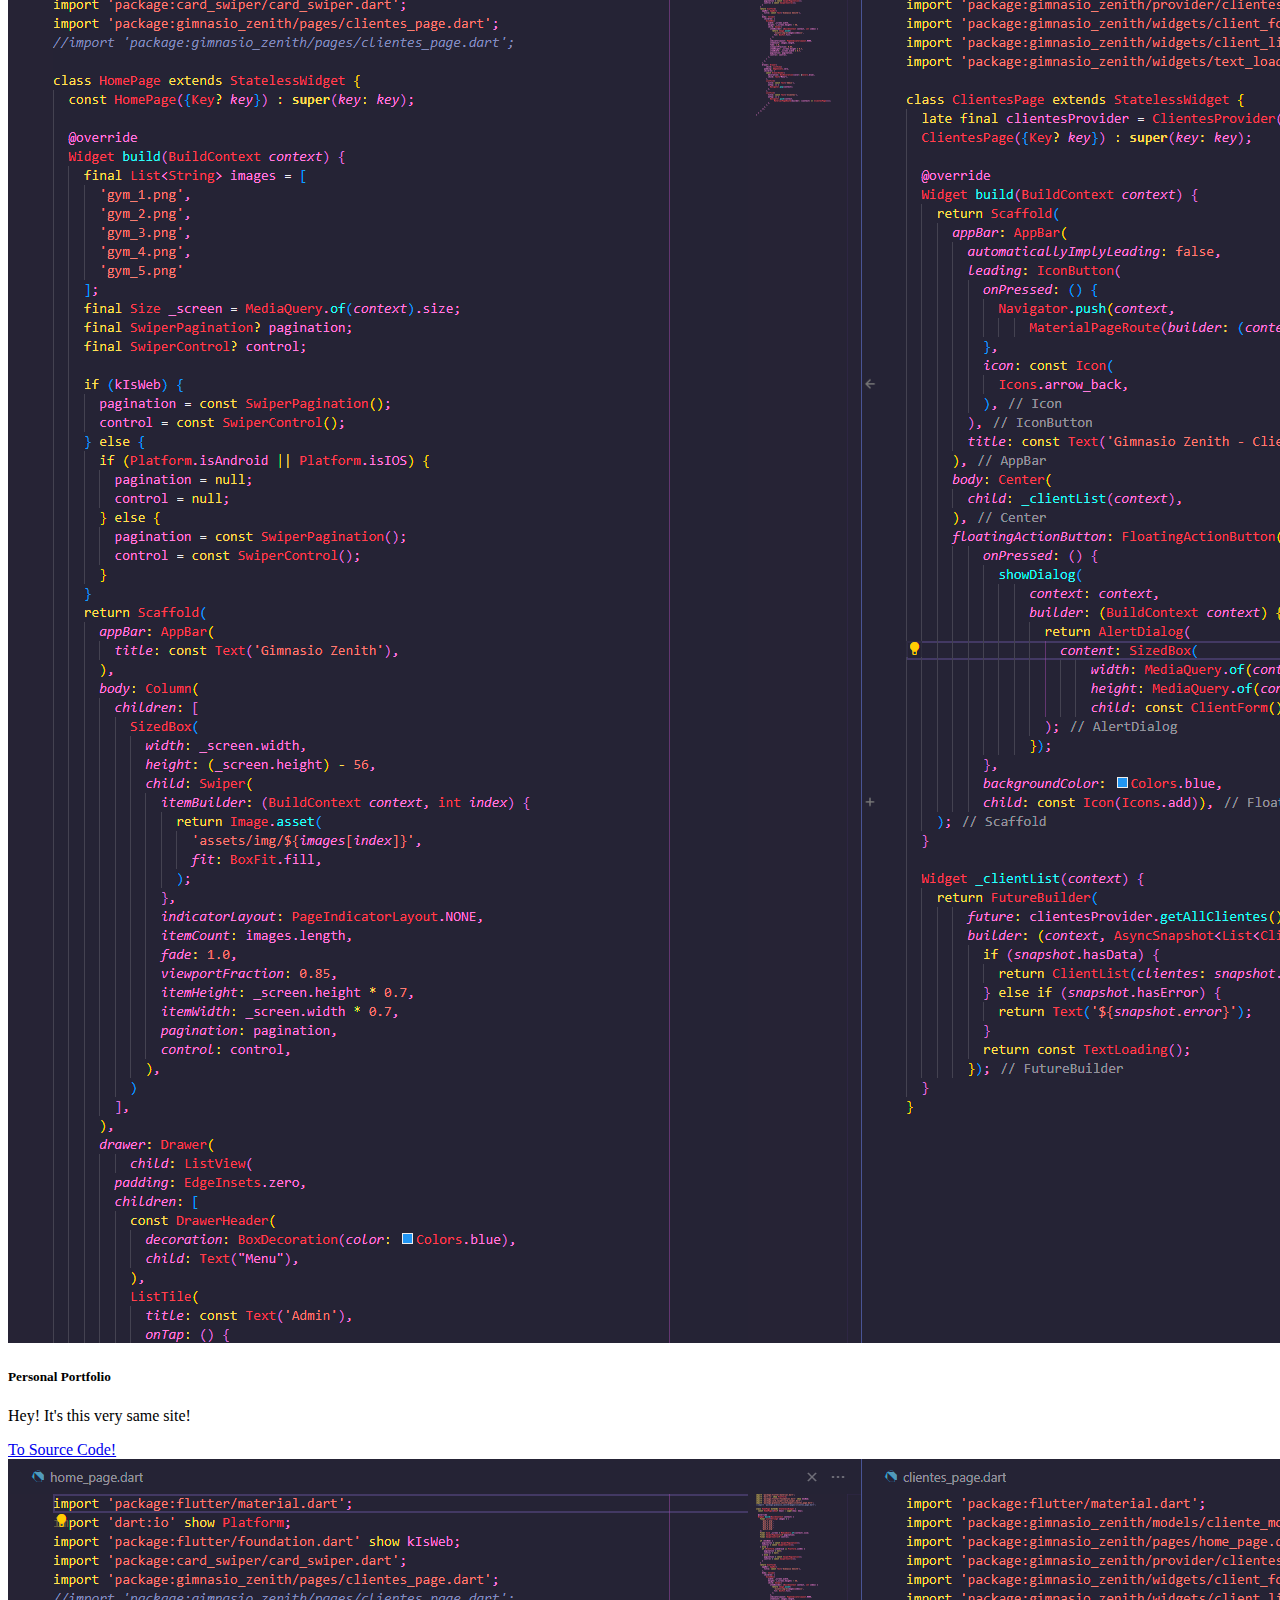
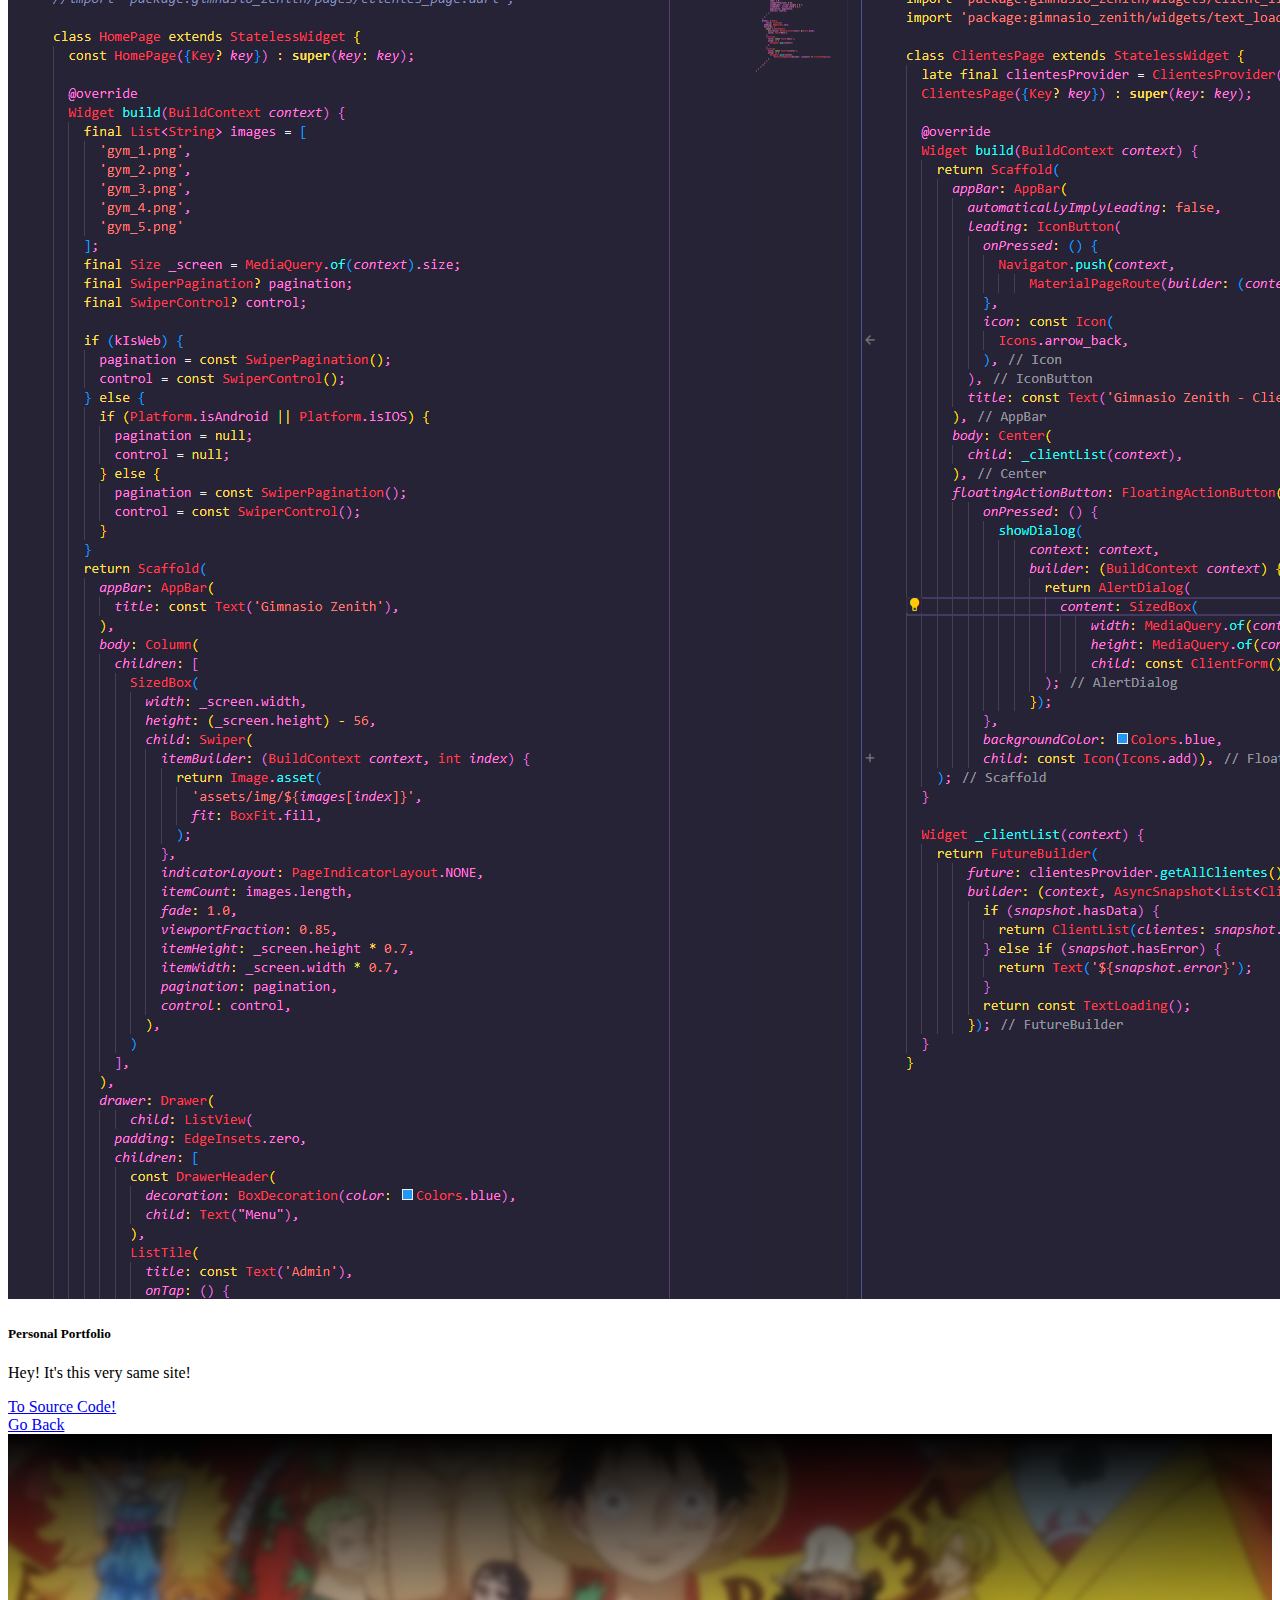
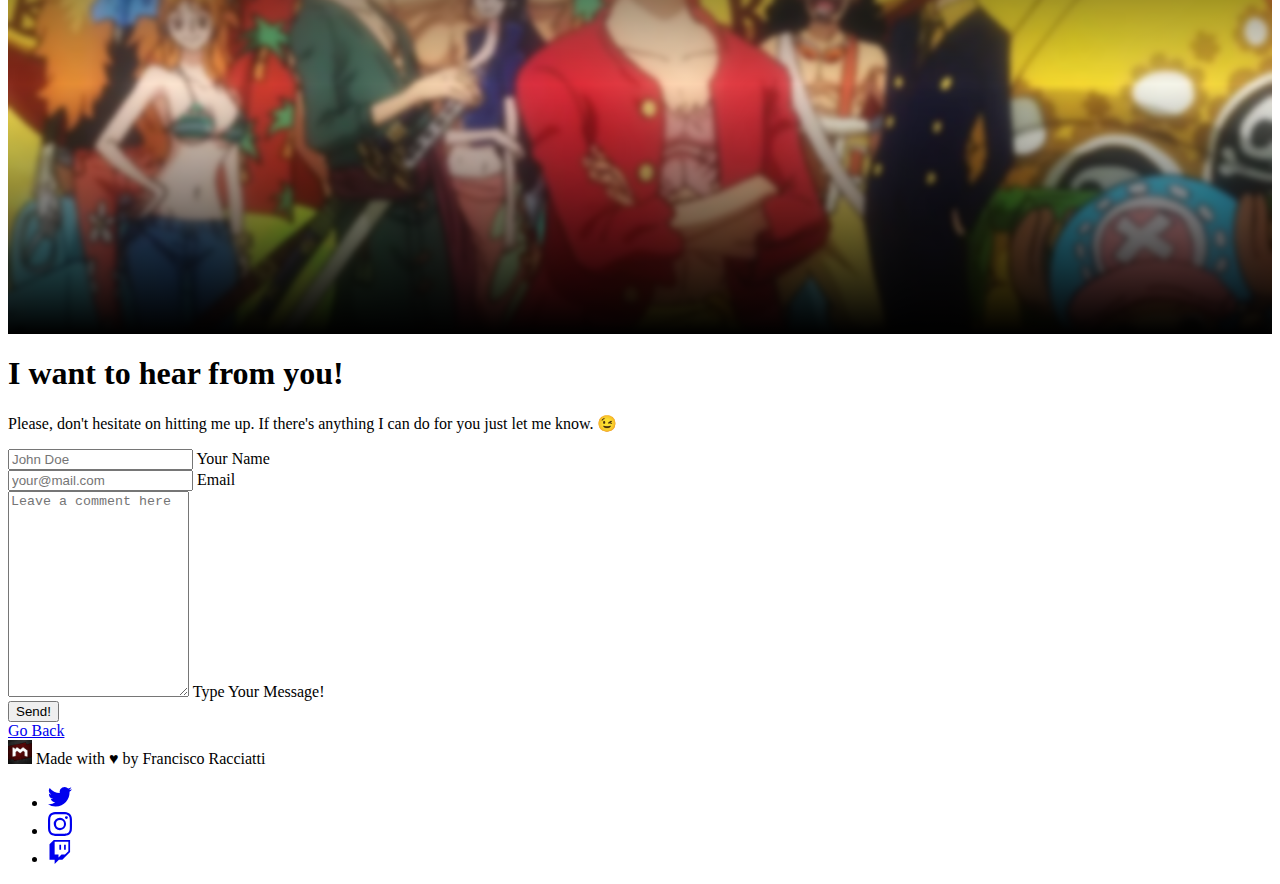
==== commit 5fd2b9a8: "0.9" ====
--- a/index.html
+++ b/index.html
@@ -121,7 +121,7 @@
     <main>
       <!--Home-->
       <div
-        class="parallax d-flex flex-column justify-content-center px-4 pt-5 text-center border-bottom"
+        class="parallax parallax--featured d-flex flex-column justify-content-center px-4 pt-5 text-center border-bottom"
         id="home"
       >
         <h1 class="display-4 fw-bold">
@@ -174,7 +174,7 @@
           </div>
         </div>
       </div>
-      <div class="parallax2 border-top border-bottom"></div>
+      <div class="parallax parallax--about border-top border-bottom"></div>
       <!--My Stack-->
       <div class="container px-4 py-5" id="stack">
         <h2 class="pb-2 border-bottom">My Stack</h2>
@@ -427,7 +427,7 @@
         </div>
         <a href="#" class="link-light text-decoration-none">Go Back</a>
       </div>
-      <div class="parallax3 border-top border-bottom"></div>
+      <div class="parallax parallax--stack border-top border-bottom"></div>
       <!--Portfolio-->
       <div class="container px-4 py-5" id="portfolio">
         <h2 class="pb-2 border-bottom">Portfolio</h2>
@@ -435,11 +435,37 @@
           class="row row-cols-1 row-cols-sm-2 row-cols-md-3 row-cols-lg-4 g-4 py-5"
         >
           <div class="card text-bg-secondary pt-3 me-2">
-            <img src="./img/ss.png" class="card-img-top" alt="Some Code" />
+            <a href="http://mokenuf.github.io/mokenuf-cv">
+              <img src="./img/ss.png" class="card-img-top" alt="Some Code" />
+            </a>
             <div class="card-body">
               <h5 class="card-title">Personal Portfolio</h5>
               <p class="card-text">Hey! It's this very same site!</p>
-              <a href="#" class="btn btn-dark">To Source Code!</a>
+              <a
+                href="https://github.com/Mokenuf/mokenuf-cv"
+                class="btn btn-dark"
+                >To Source Code!</a
+              >
+            </div>
+          </div>
+          <div class="card text-bg-secondary pt-3 mx-2">
+            <a href="http://mokenuf.github.io/batabit">
+              <img
+                src="./img/bb.png"
+                class="card-img-top"
+                alt="Screenshot of a mobile design"
+              />
+            </a>
+            <div class="card-body">
+              <h5 class="card-title">Bata Bit</h5>
+              <p class="card-text">
+                A mobile-first design for a financial company, made as a
+                challenge for the Platzi Master program. Made with HTML, CSS and
+                Figma.
+              </p>
+              <a href="https://github.com/Mokenuf/batabit" class="btn btn-dark"
+                >To Source Code!</a
+              >
             </div>
           </div>
           <div class="card text-bg-secondary pt-3 mx-2">
@@ -450,14 +476,6 @@
               <a href="#" class="btn btn-dark">To Source Code!</a>
             </div>
           </div>
-          <div class="card text-bg-secondary pt-3 mx-2">
-            <img src="./img/ss.png" class="card-img-top" alt="Some Code" />
-            <div class="card-body">
-              <h5 class="card-title">Personal Portfolio</h5>
-              <p class="card-text">Hey! It's this very same site!</p>
-              <a href="#" class="btn btn-dark">To Source Code!</a>
-            </div>
-          </div>
           <div class="card text-bg-secondary pt-3">
             <img src="./img/ss.png" class="card-img-top" alt="Some Code" />
             <div class="card-body">
@@ -469,7 +487,7 @@
         </div>
         <a href="#" class="link-light text-decoration-none">Go Back</a>
       </div>
-      <div class="parallax4 border-top border-bottom"></div>
+      <div class="parallax parallax--contact border-top border-bottom"></div>
       <!--Contact-->
       <div class="container col-xl-10 col-xxl-8 px-4 py-5" id="contact">
         <div class="row align-items-center g-lg-5 py-5">
--- a/css/styles.css
+++ b/css/styles.css
@@ -1,12 +1,5 @@
 .parallax {
-  background-image: linear-gradient(
-      0deg,
-      rgba(0, 0, 0, 1) 0%,
-      rgba(0, 0, 0, 0) 50%,
-      rgba(0, 0, 0, 1) 100%
-    ),
-    url(../img/ss2.png);
-  min-height: 100vh;
+  min-height: 500px;
   background-attachment: fixed;
   background-position: center;
   background-repeat: no-repeat;
@@ -19,7 +12,18 @@
   }
 }
 
-.parallax2 {
+.parallax--featured {
+  background-image: linear-gradient(
+      0deg,
+      rgba(0, 0, 0, 1) 0%,
+      rgba(0, 0, 0, 0) 50%,
+      rgba(0, 0, 0, 1) 100%
+    ),
+    url(../img/hero.png);
+  min-height: 100vh;
+}
+
+.parallax--about {
   background-image: linear-gradient(
       0deg,
       rgba(0, 0, 0, 1) 0%,
@@ -27,20 +31,19 @@
       rgba(0, 0, 0, 1) 100%
     ),
     url(../img/ss1.png);
-  min-height: 500px;
-  background-attachment: fixed;
-  background-position: center;
-  background-repeat: no-repeat;
-  background-size: cover;
 }
 
-@media only screen and (max-device-width: 1366px) {
-  .parallax2 {
-    background-attachment: scroll;
-  }
+.parallax--stack {
+  background-image: linear-gradient(
+      0deg,
+      rgba(0, 0, 0, 1) 0%,
+      rgba(0, 0, 0, 0) 50%,
+      rgba(0, 0, 0, 1) 100%
+    ),
+    url(../img/ss2.png);
 }
 
-.parallax3 {
+.parallax--contact {
   background-image: linear-gradient(
       0deg,
       rgba(0, 0, 0, 1) 0%,
@@ -48,36 +51,4 @@
       rgba(0, 0, 0, 1) 100%
     ),
     url(../img/ss3.png);
-  min-height: 500px;
-  background-attachment: fixed;
-  background-position: center;
-  background-repeat: no-repeat;
-  background-size: cover;
 }
-
-@media only screen and (max-device-width: 1366px) {
-  .parallax3 {
-    background-attachment: scroll;
-  }
-}
-
-.parallax4 {
-  background-image: linear-gradient(
-      0deg,
-      rgba(0, 0, 0, 1) 0%,
-      rgba(0, 0, 0, 0) 50%,
-      rgba(0, 0, 0, 1) 100%
-    ),
-    url(../img/ss4.png);
-  min-height: 500px;
-  background-attachment: fixed;
-  background-position: center;
-  background-repeat: no-repeat;
-  background-size: cover;
-}
-
-@media only screen and (max-device-width: 1366px) {
-  .parallax4 {
-    background-attachment: scroll;
-  }
-}
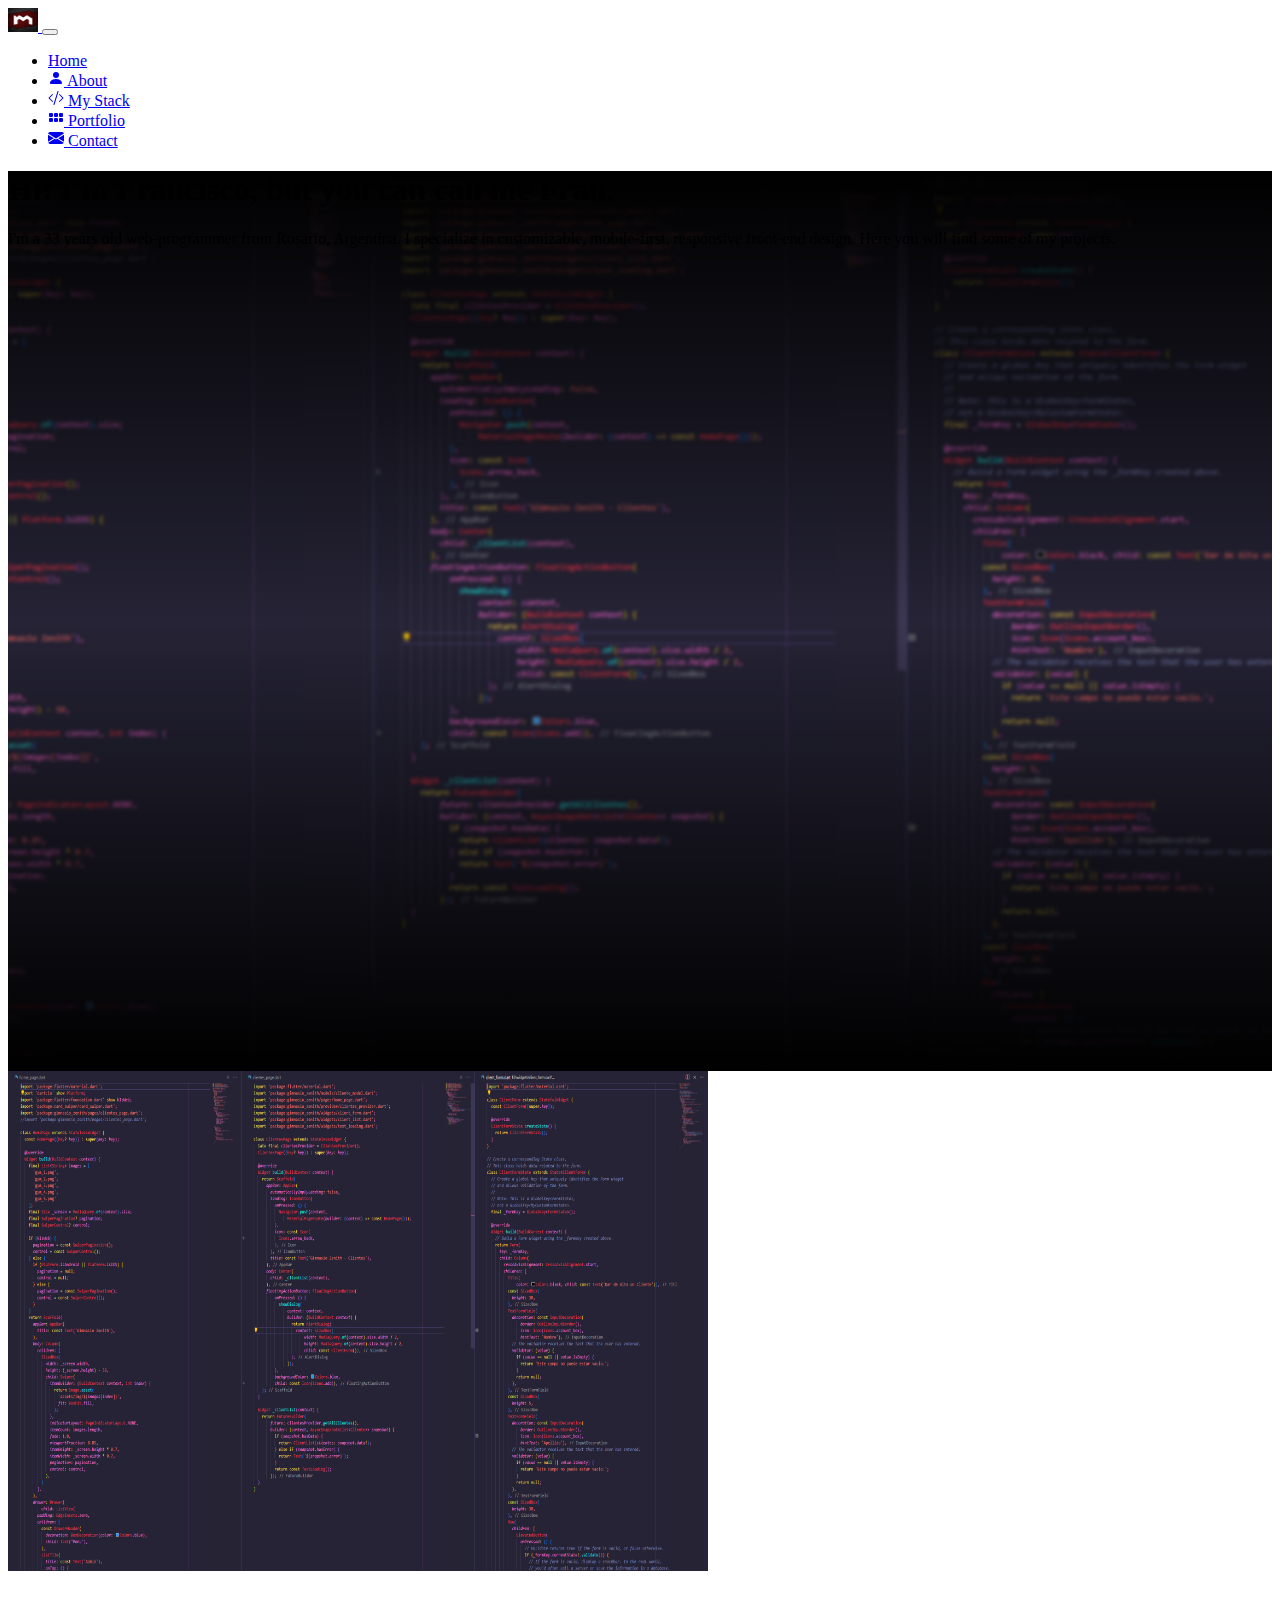
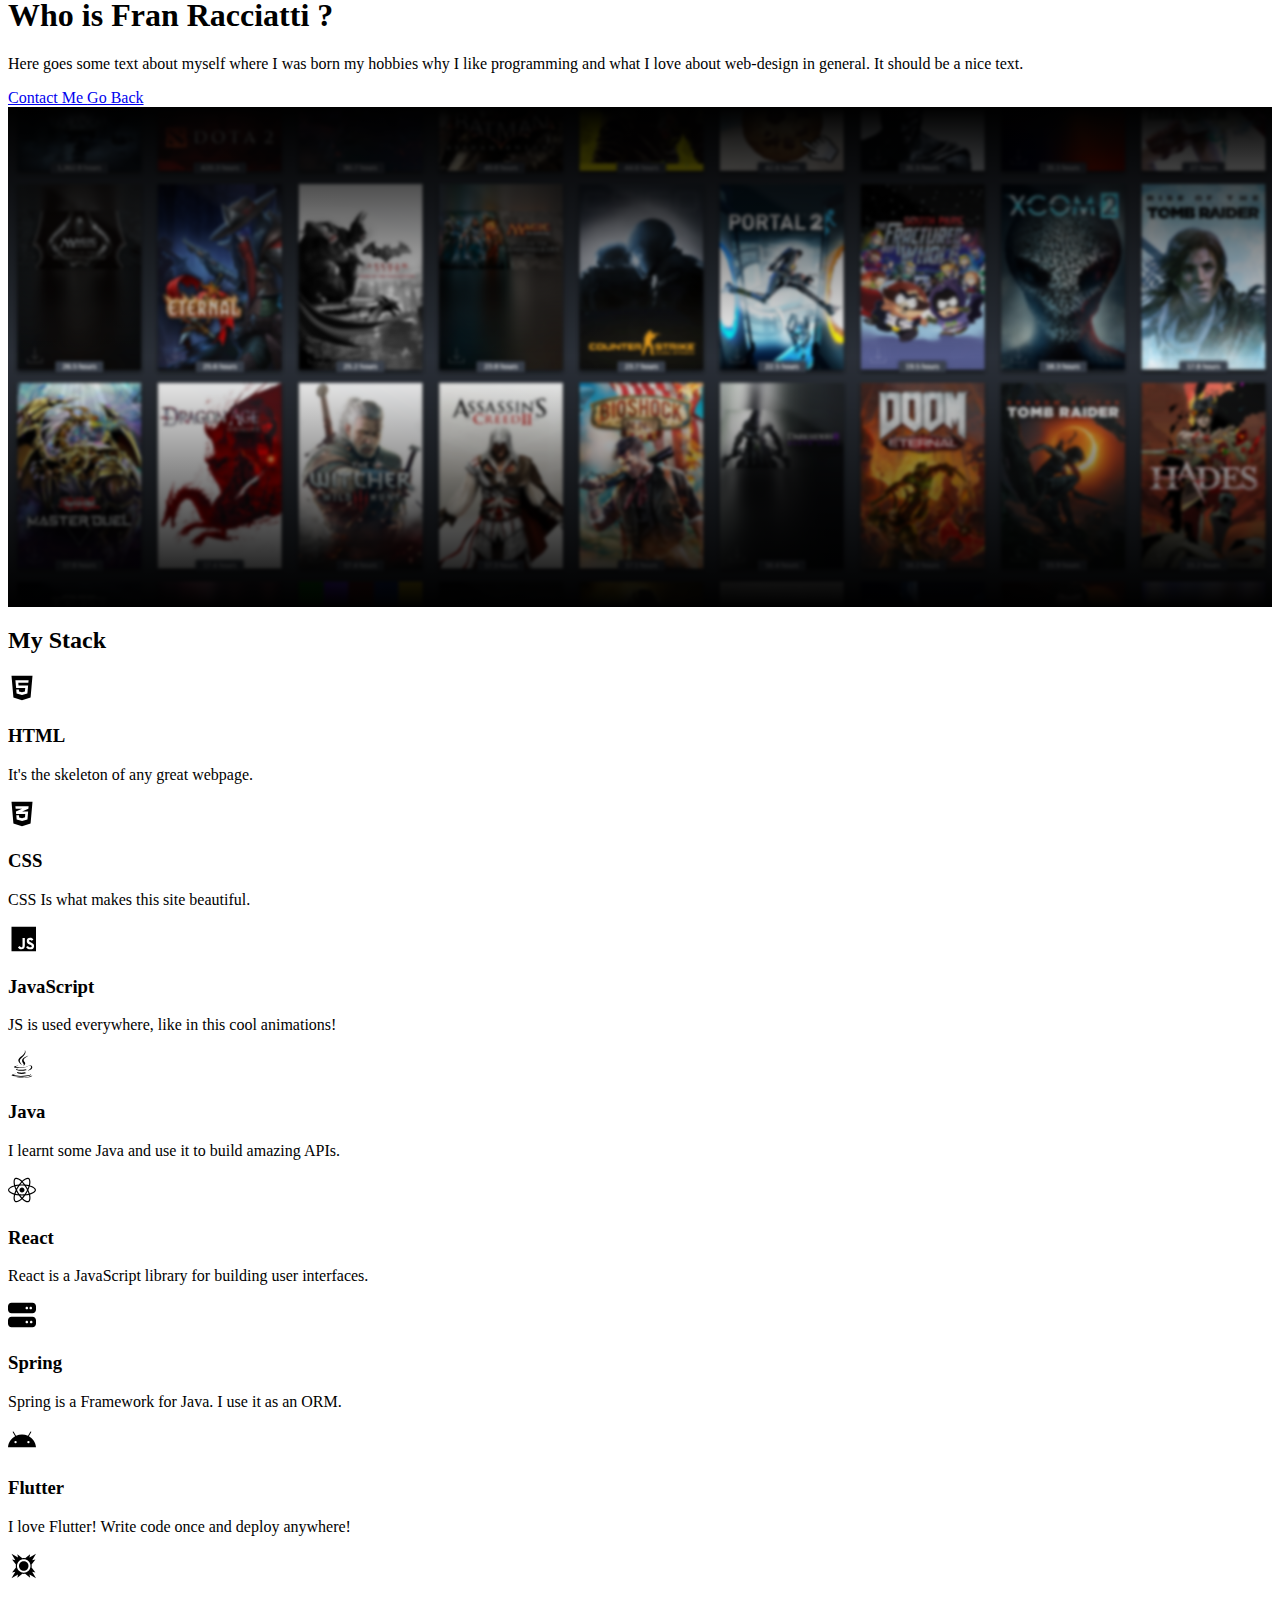
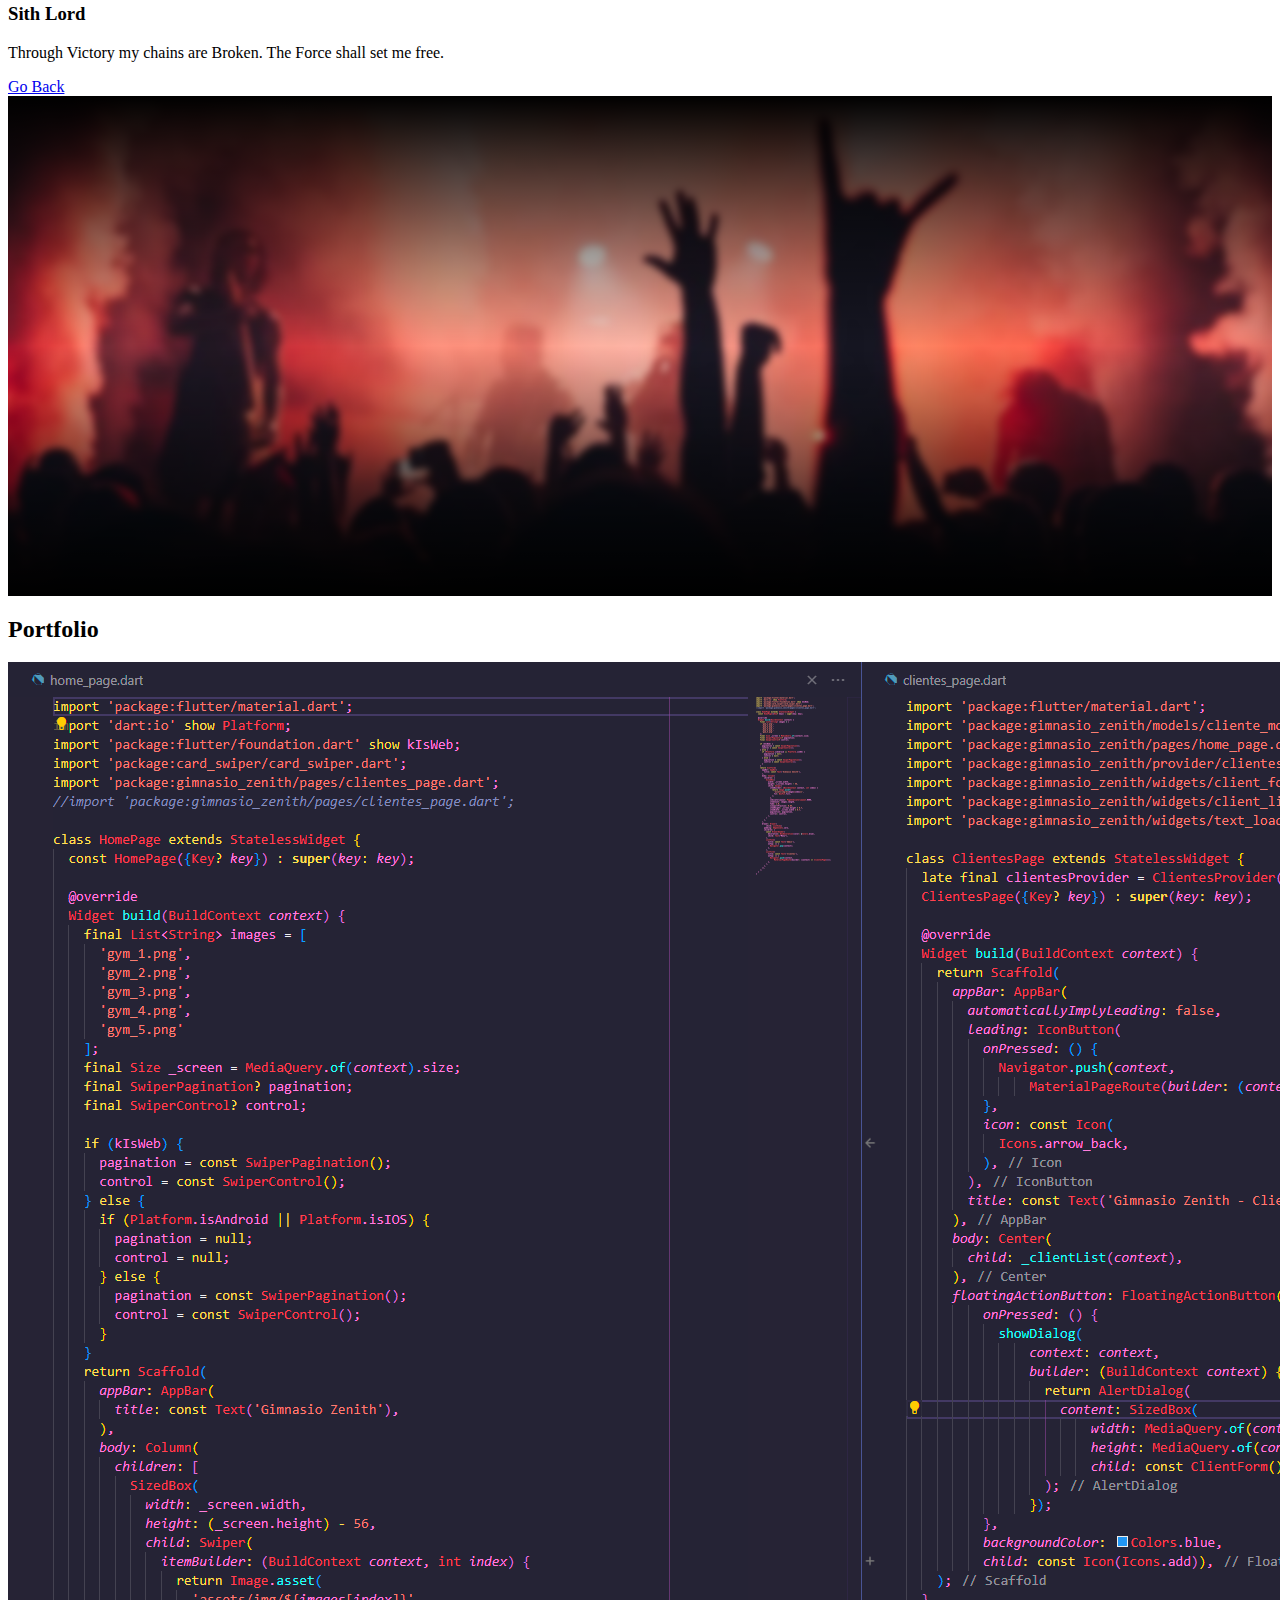
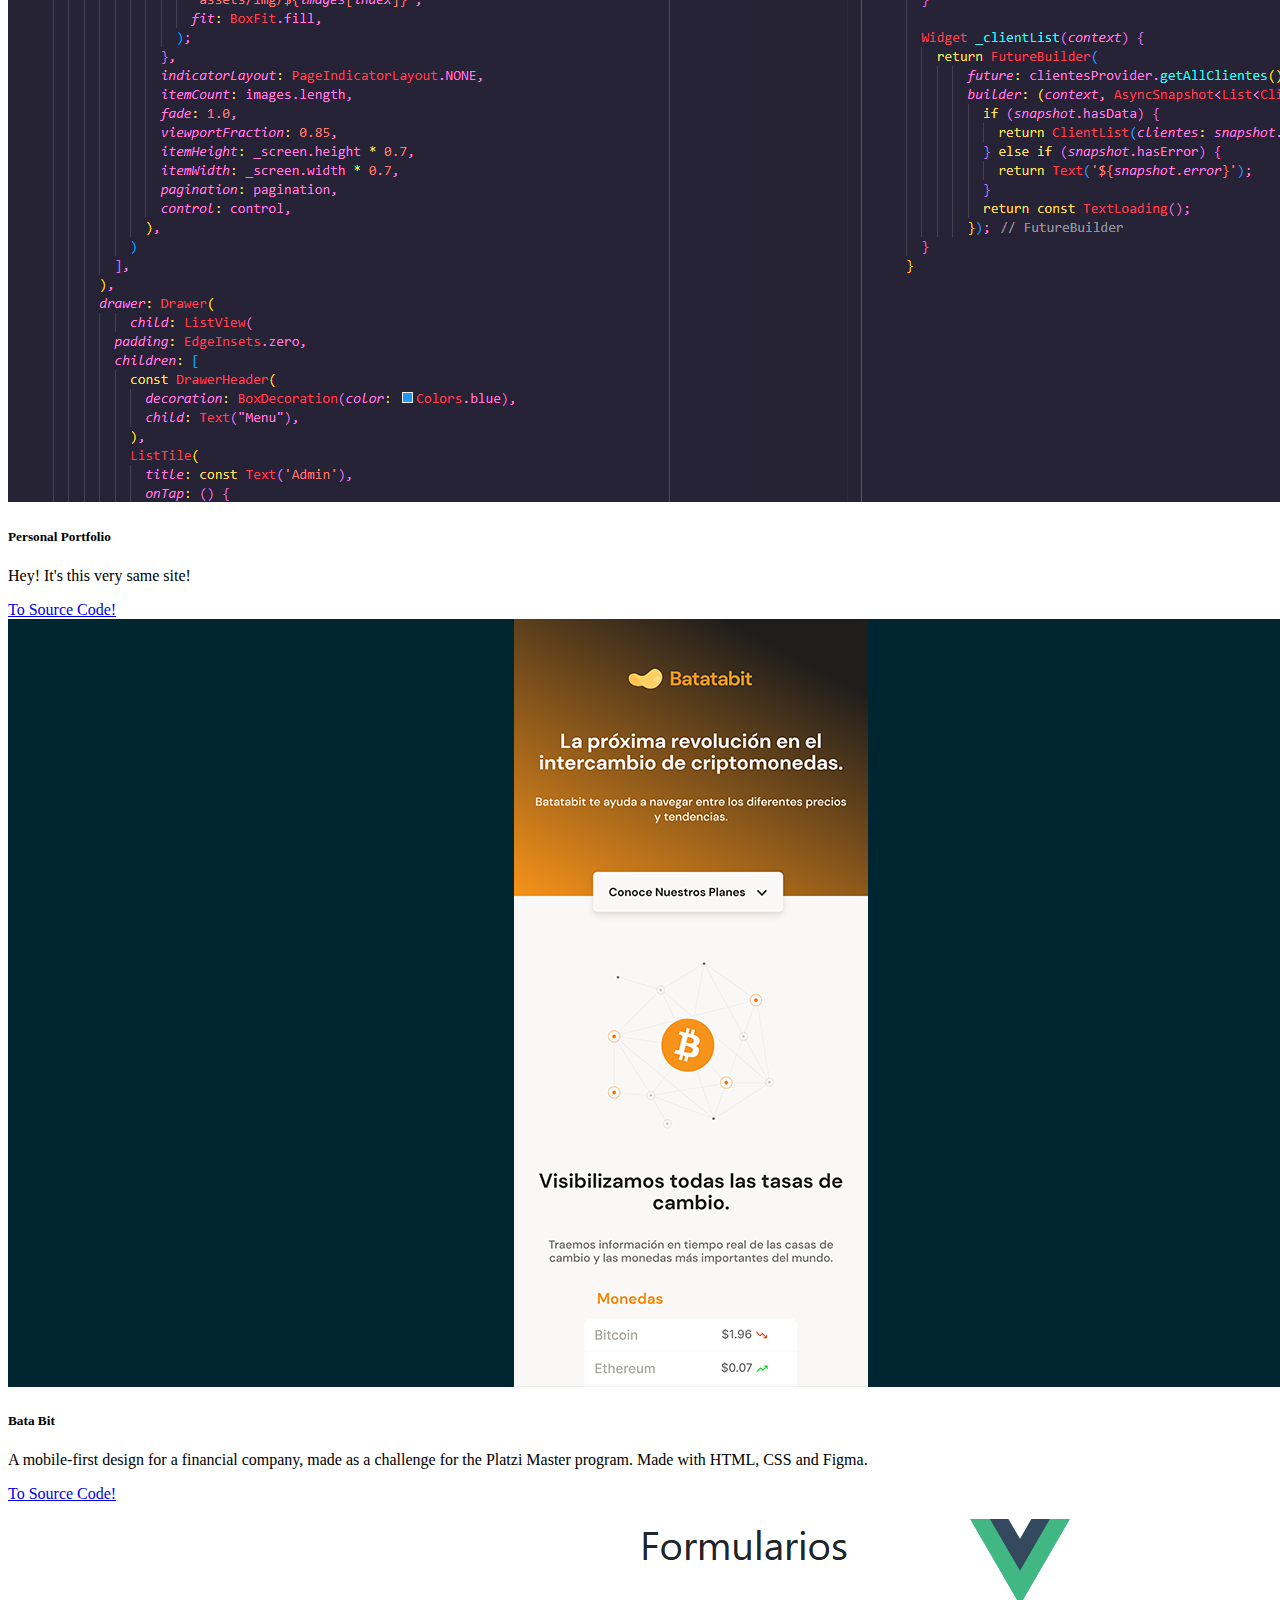
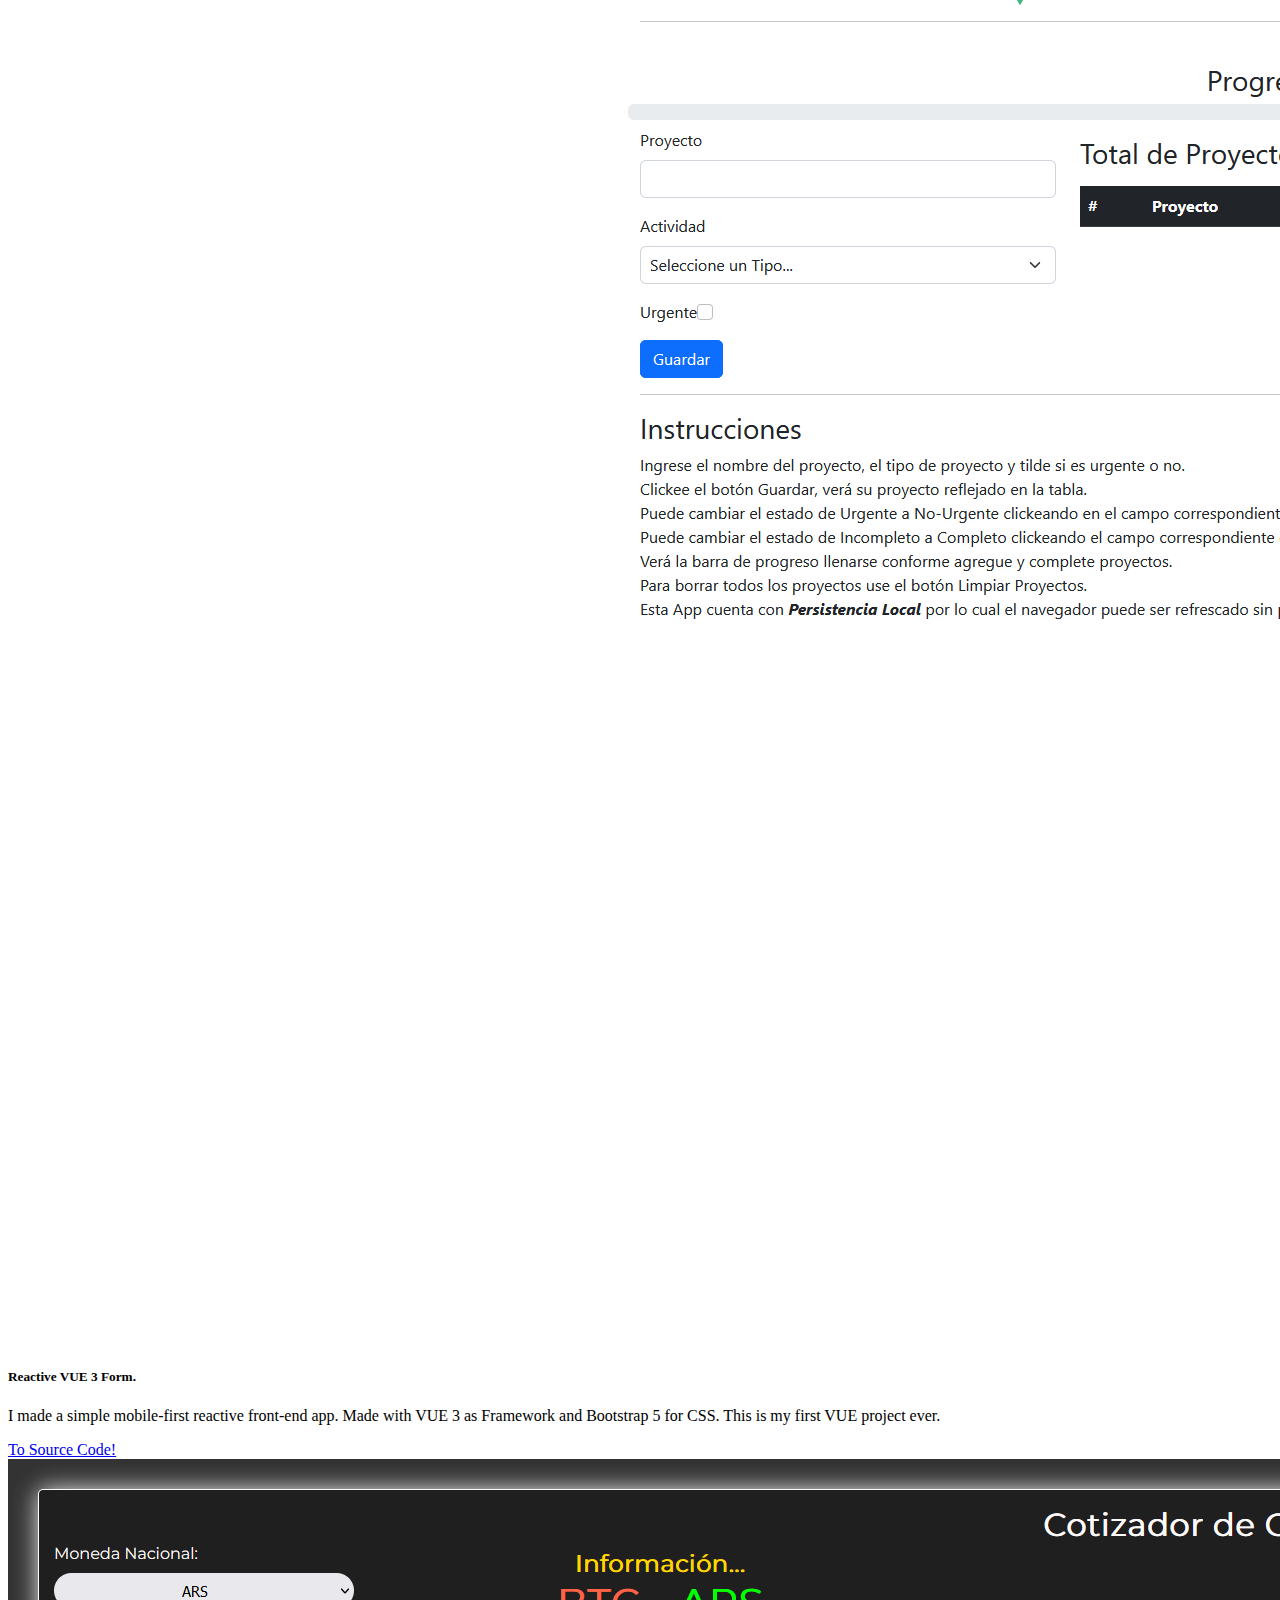
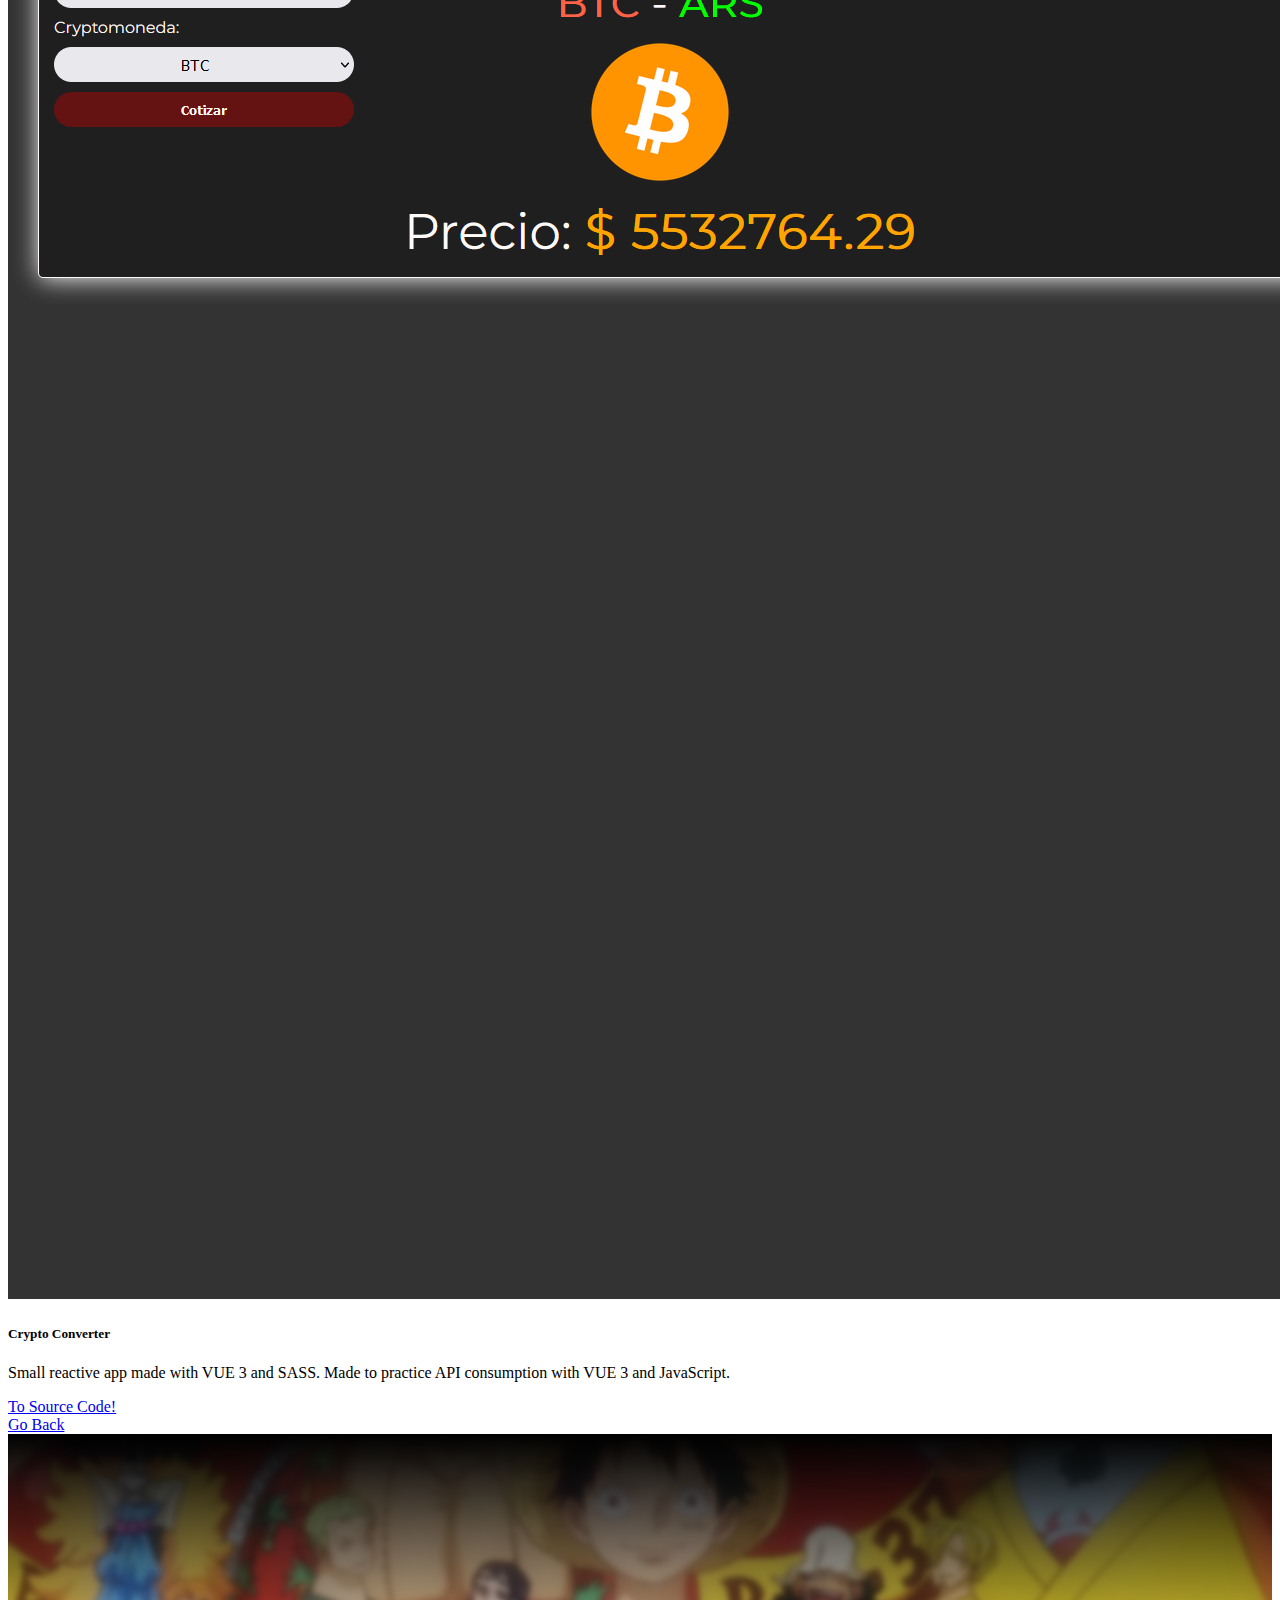
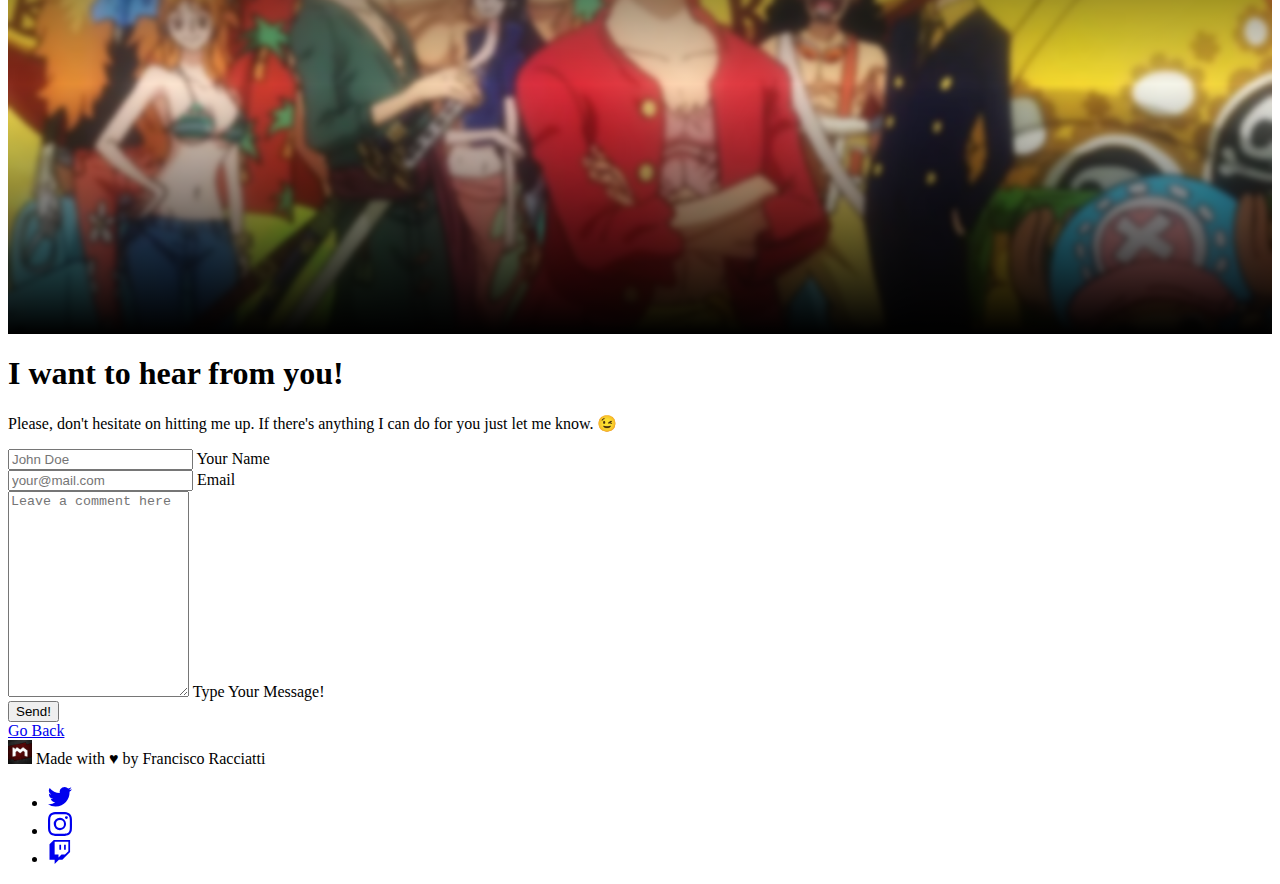
==== commit 793d2081: "newProjects" ====
--- a/index.html
+++ b/index.html
@@ -469,19 +469,46 @@
             </div>
           </div>
           <div class="card text-bg-secondary pt-3 mx-2">
-            <img src="./img/ss.png" class="card-img-top" alt="Some Code" />
+            <a href="https://curious-kashata-402c55.netlify.app/">
+              <img
+                src="./img/vue.png"
+                class="card-img-top"
+                alt="Screenshot of a Form"
+              />
+            </a>
             <div class="card-body">
-              <h5 class="card-title">Personal Portfolio</h5>
-              <p class="card-text">Hey! It's this very same site!</p>
-              <a href="#" class="btn btn-dark">To Source Code!</a>
+              <h5 class="card-title">Reactive VUE 3 Form.</h5>
+              <p class="card-text">
+                I made a simple mobile-first reactive front-end app. Made with
+                VUE 3 as Framework and Bootstrap 5 for CSS. This is my first VUE
+                project ever.
+              </p>
+              <a
+                href="https://gitlab.com/Mokenuf/dynamic-vue3-form"
+                class="btn btn-dark"
+                >To Source Code!</a
+              >
             </div>
           </div>
           <div class="card text-bg-secondary pt-3">
-            <img src="./img/ss.png" class="card-img-top" alt="Some Code" />
+            <a href="https://serene-dieffenbachia-91f42a.netlify.app/">
+              <img
+                src="./img/crypto.png"
+                class="card-img-top"
+                alt="Screenshot of a Crypto Exchange APP"
+              />
+            </a>
             <div class="card-body">
-              <h5 class="card-title">Personal Portfolio</h5>
-              <p class="card-text">Hey! It's this very same site!</p>
-              <a href="#" class="btn btn-dark">To Source Code!</a>
+              <h5 class="card-title">Crypto Converter</h5>
+              <p class="card-text">
+                Small reactive app made with VUE 3 and SASS. Made to practice
+                API consumption with VUE 3 and JavaScript.
+              </p>
+              <a
+                href="https://gitlab.com/Mokenuf/vue3-cryptocotizador"
+                class="btn btn-dark"
+                >To Source Code!</a
+              >
             </div>
           </div>
         </div>
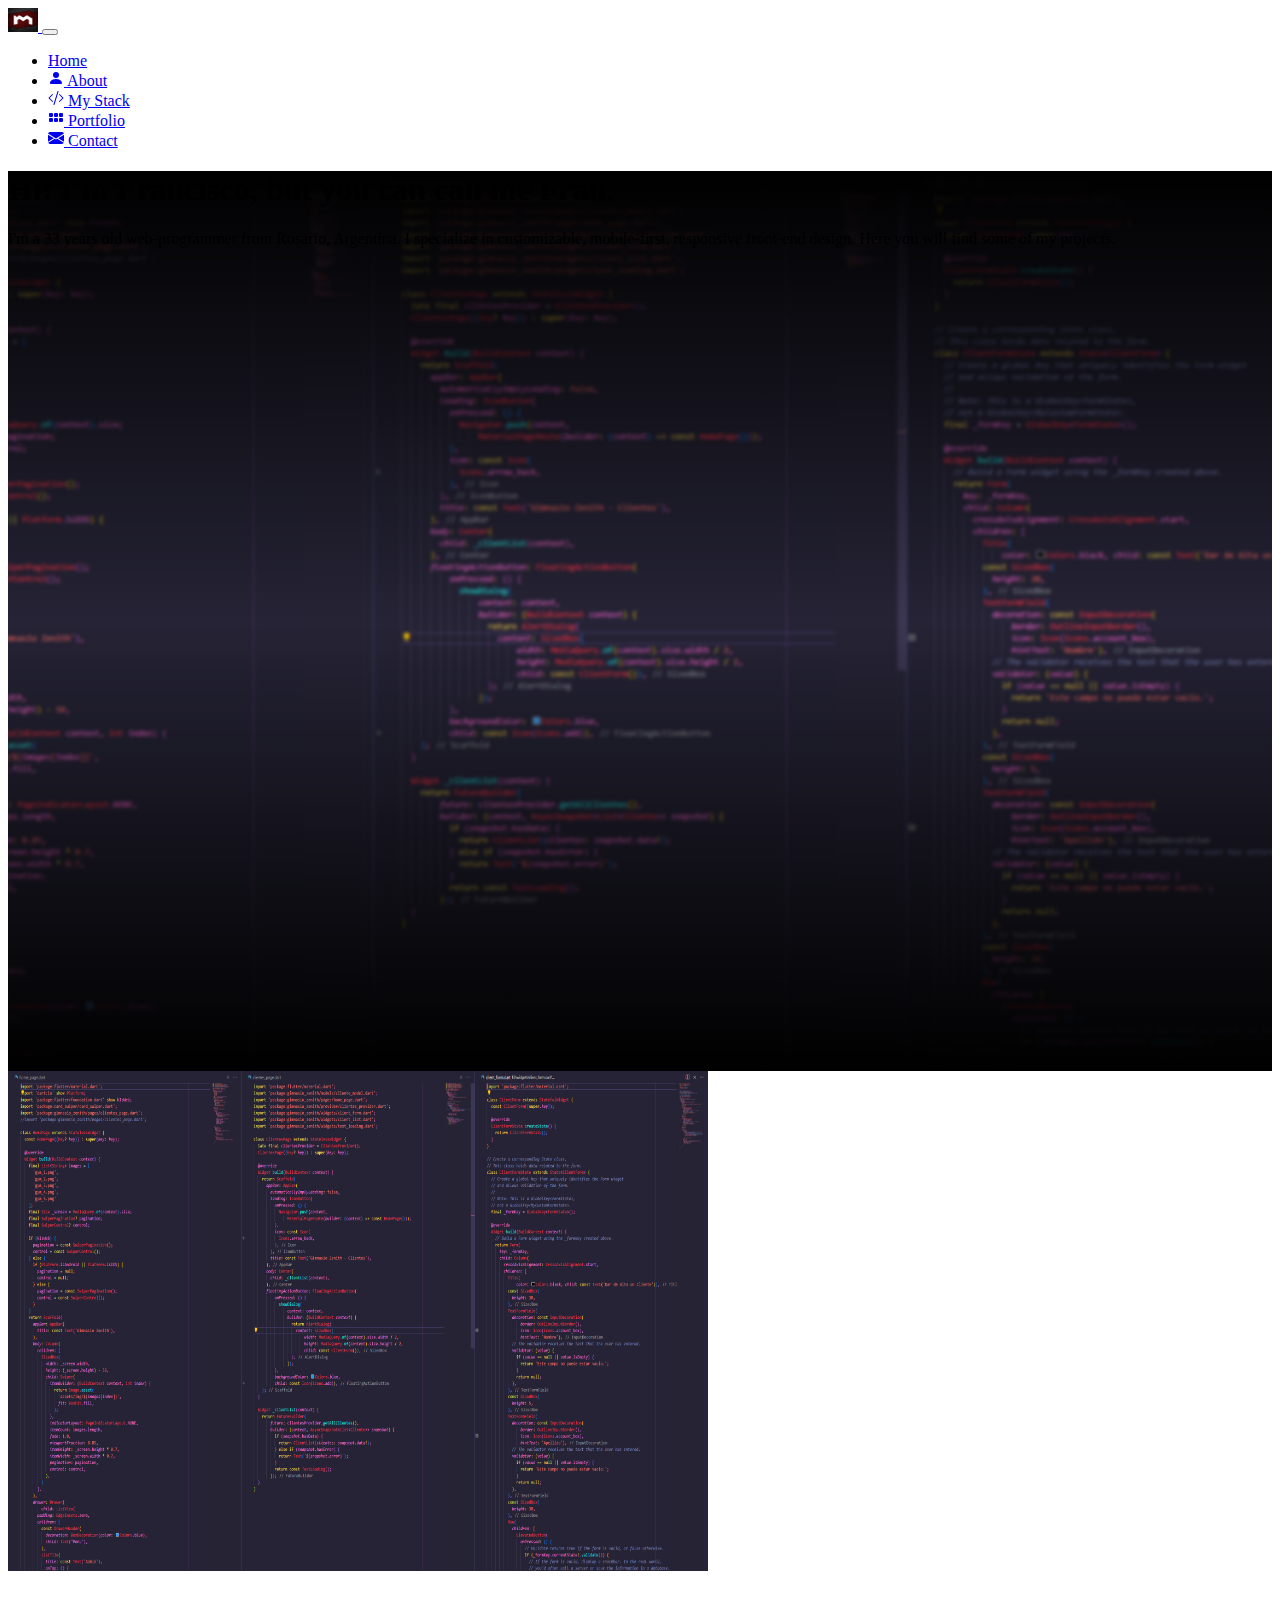
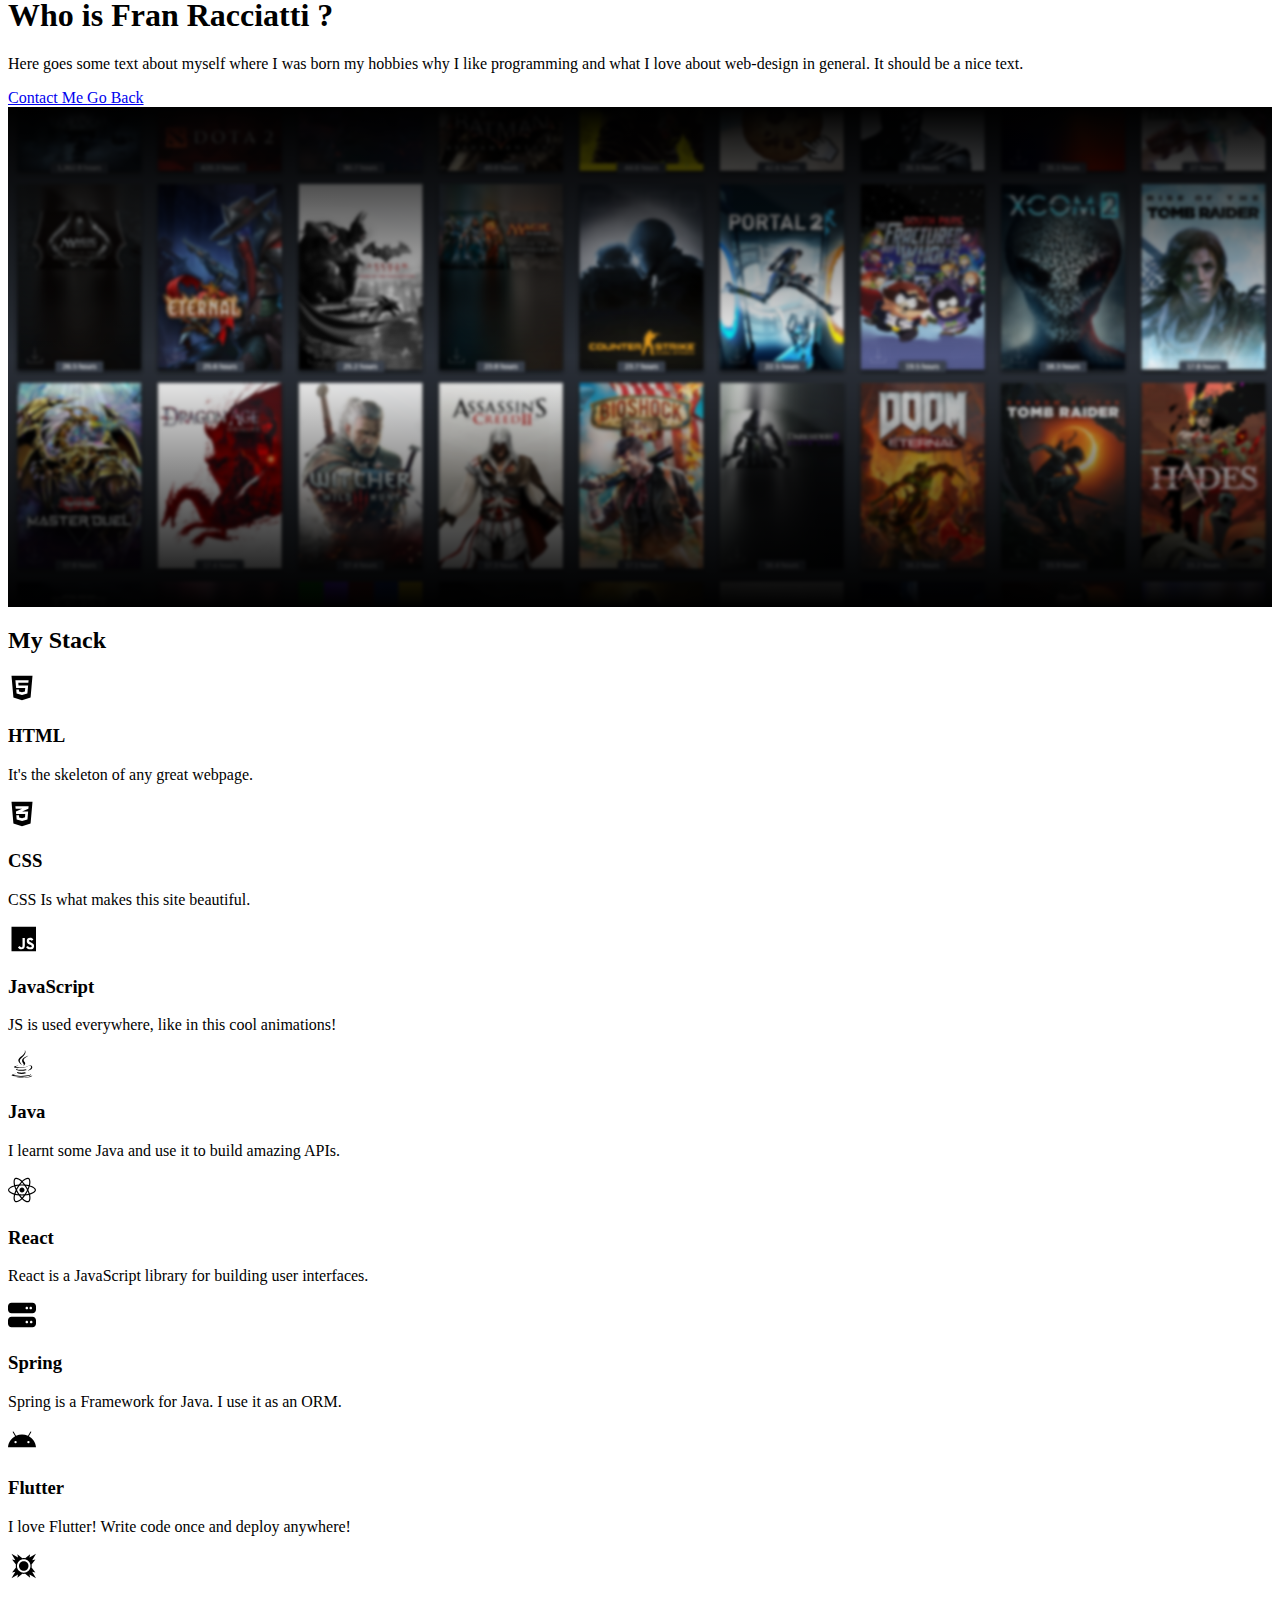
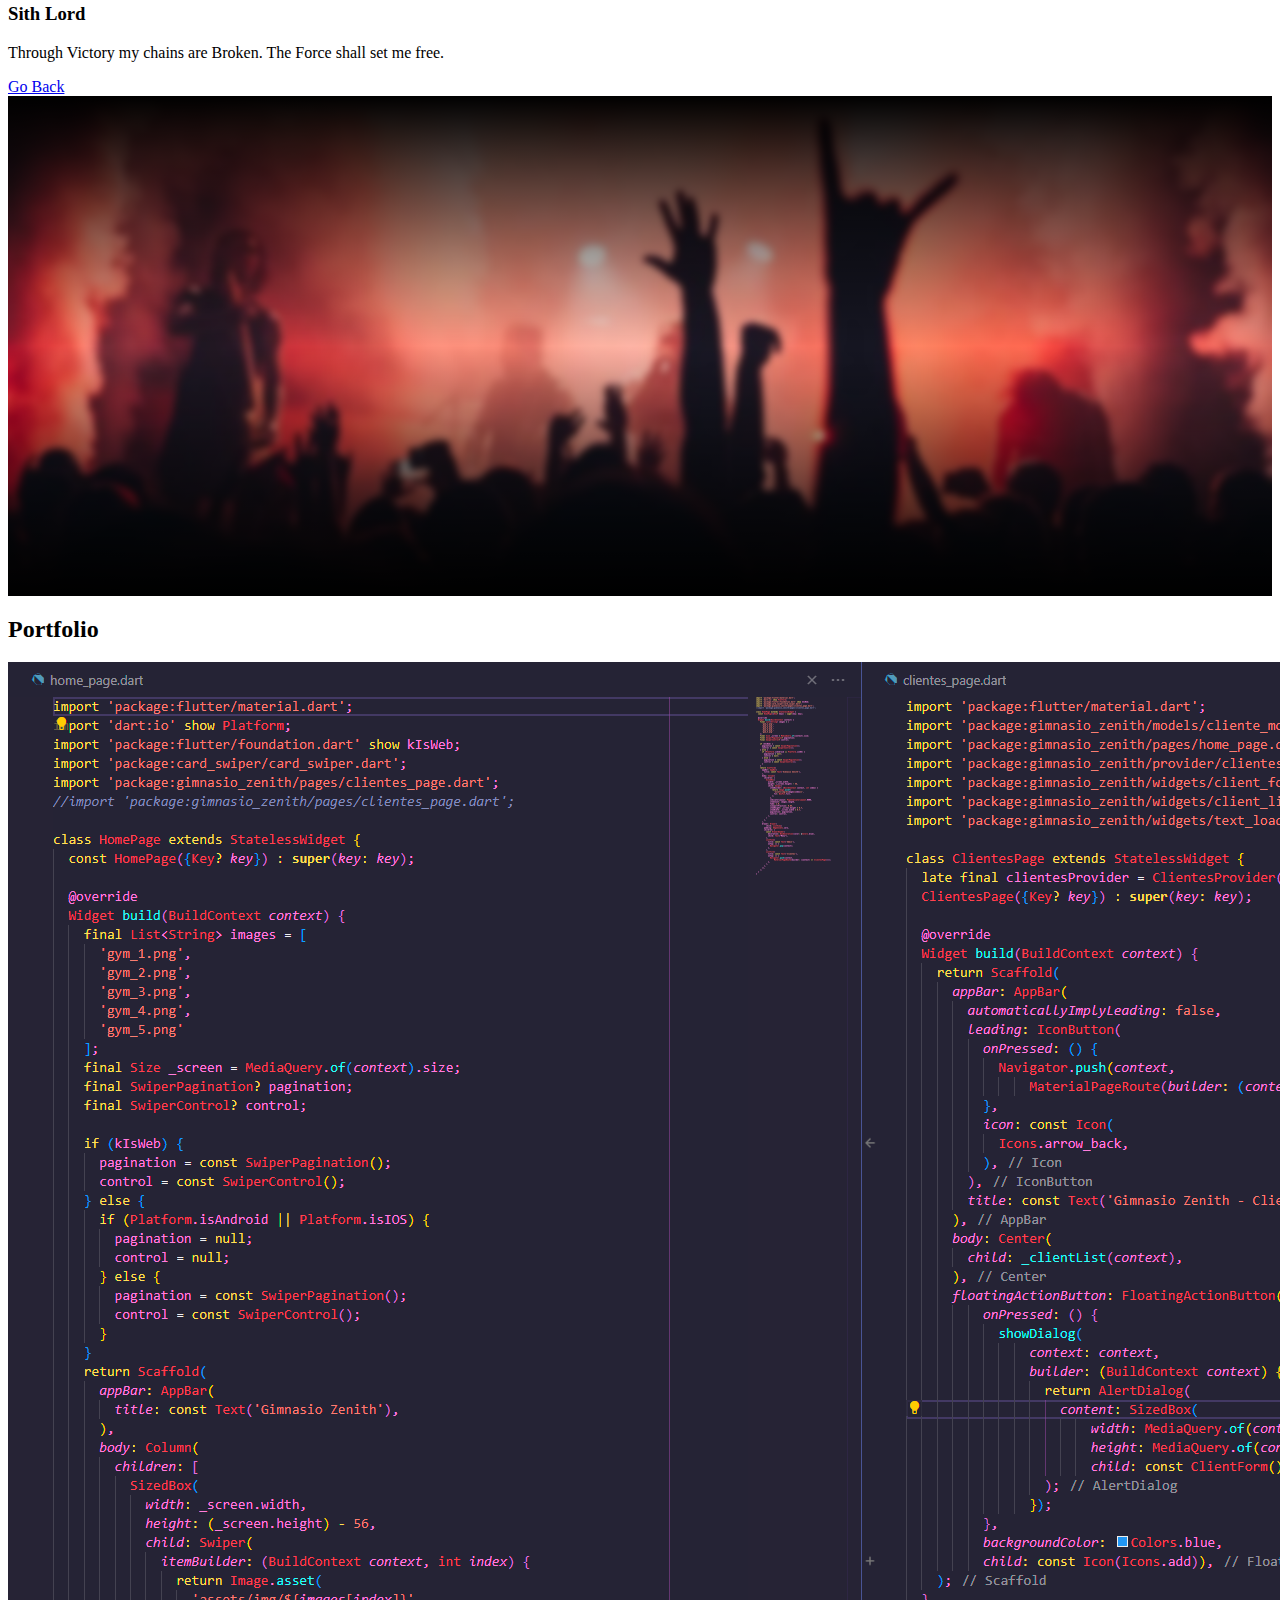
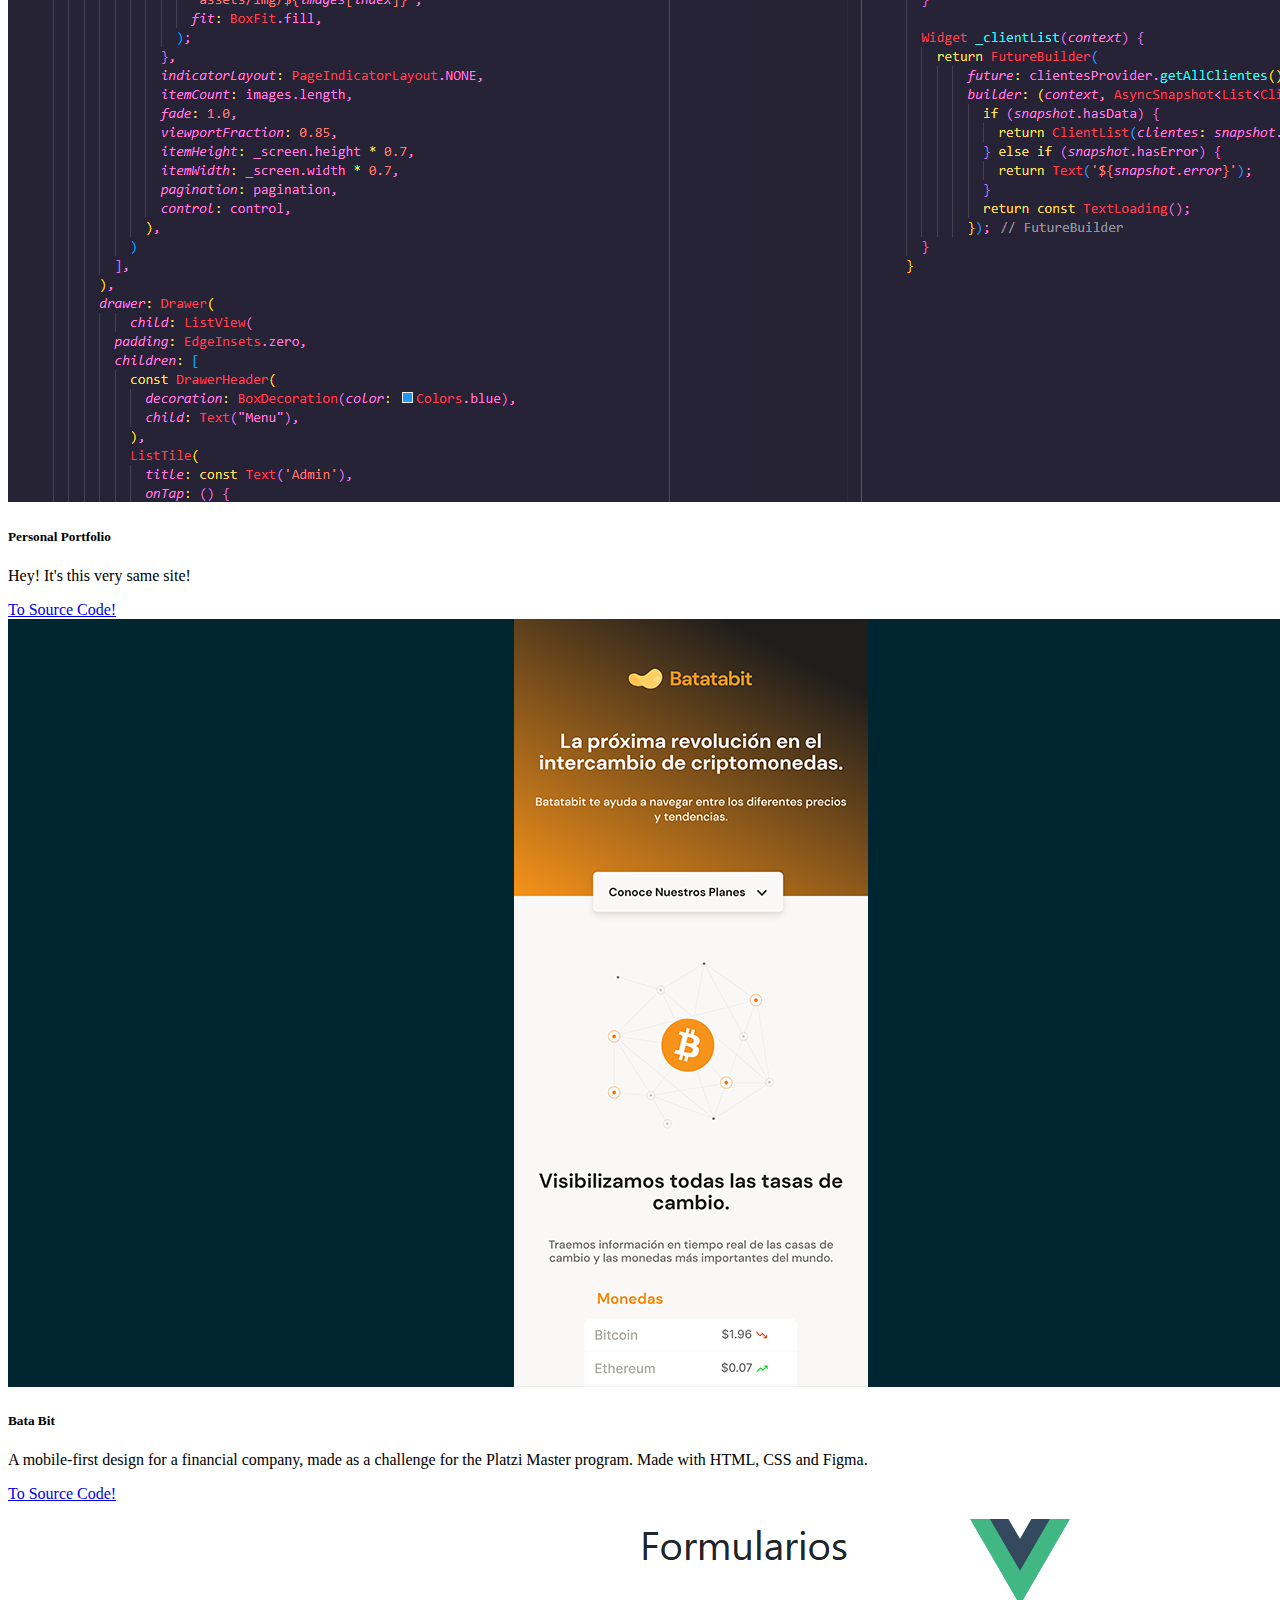
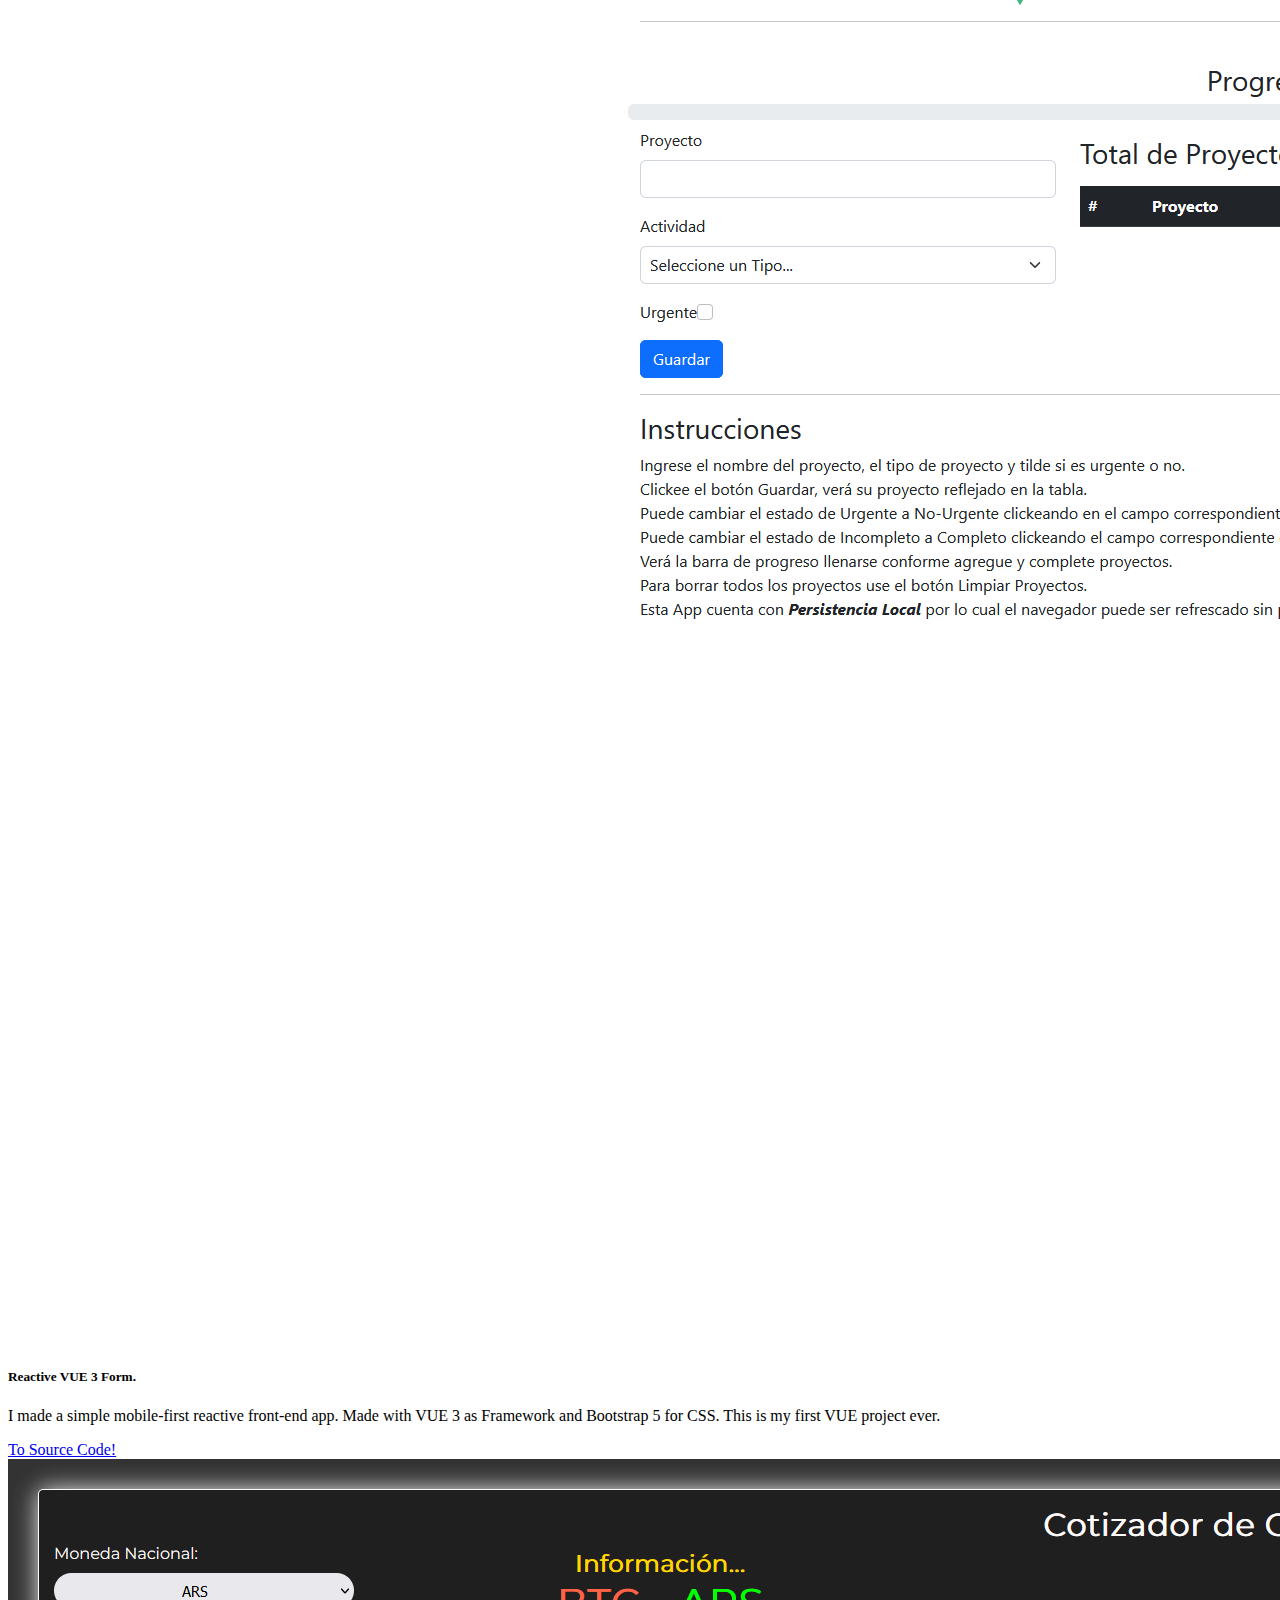
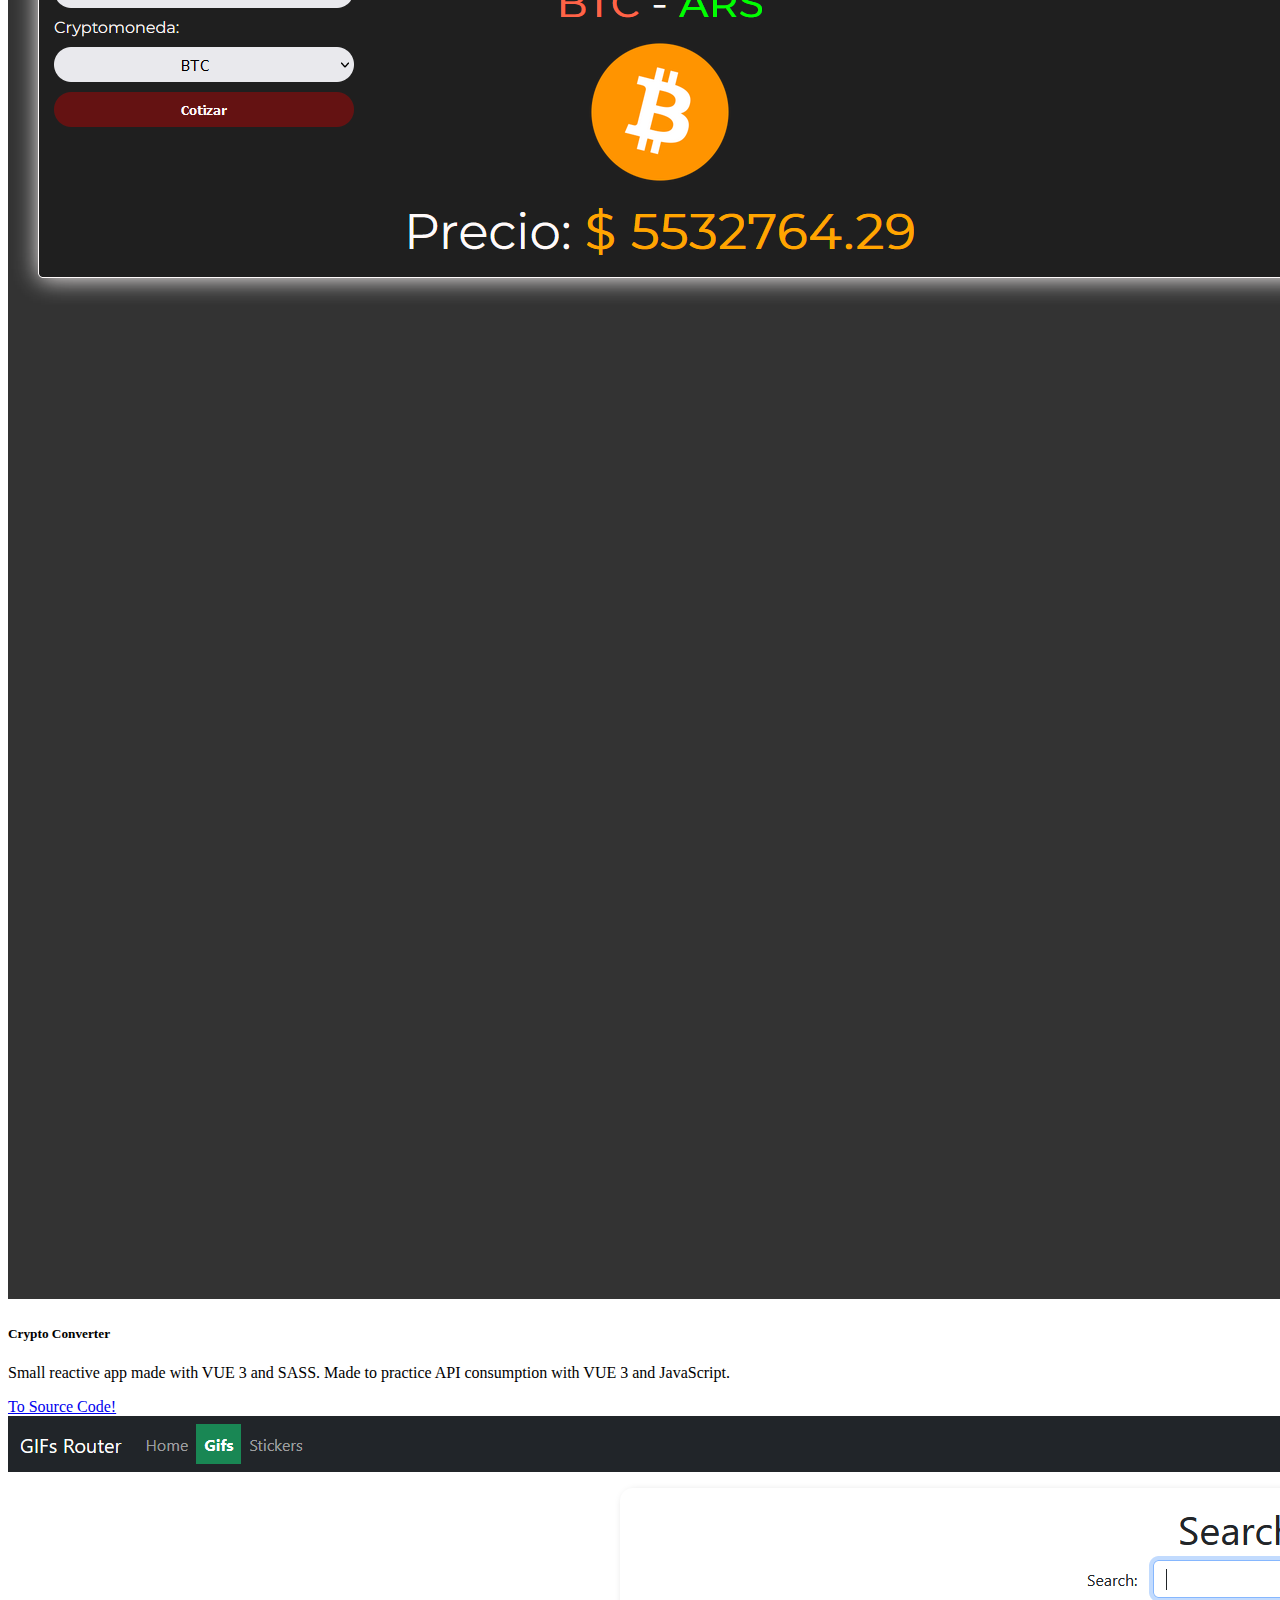
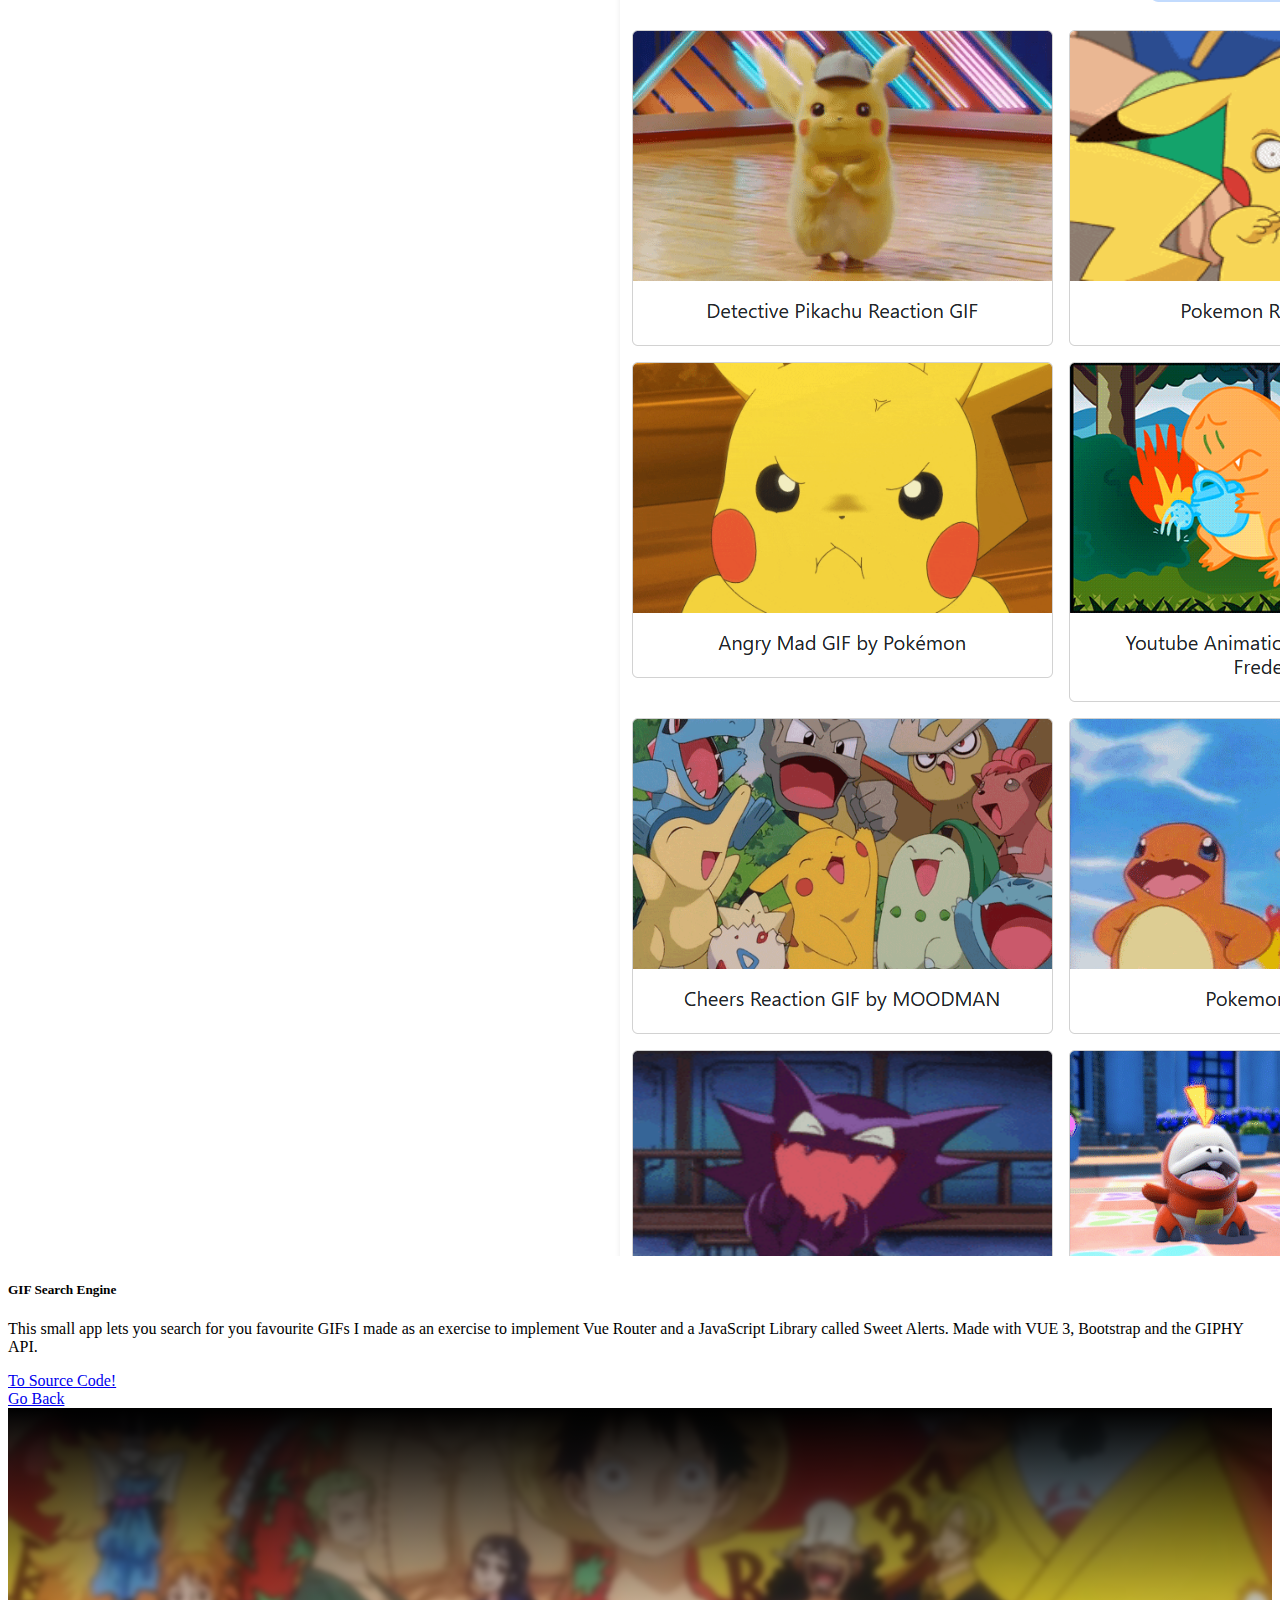
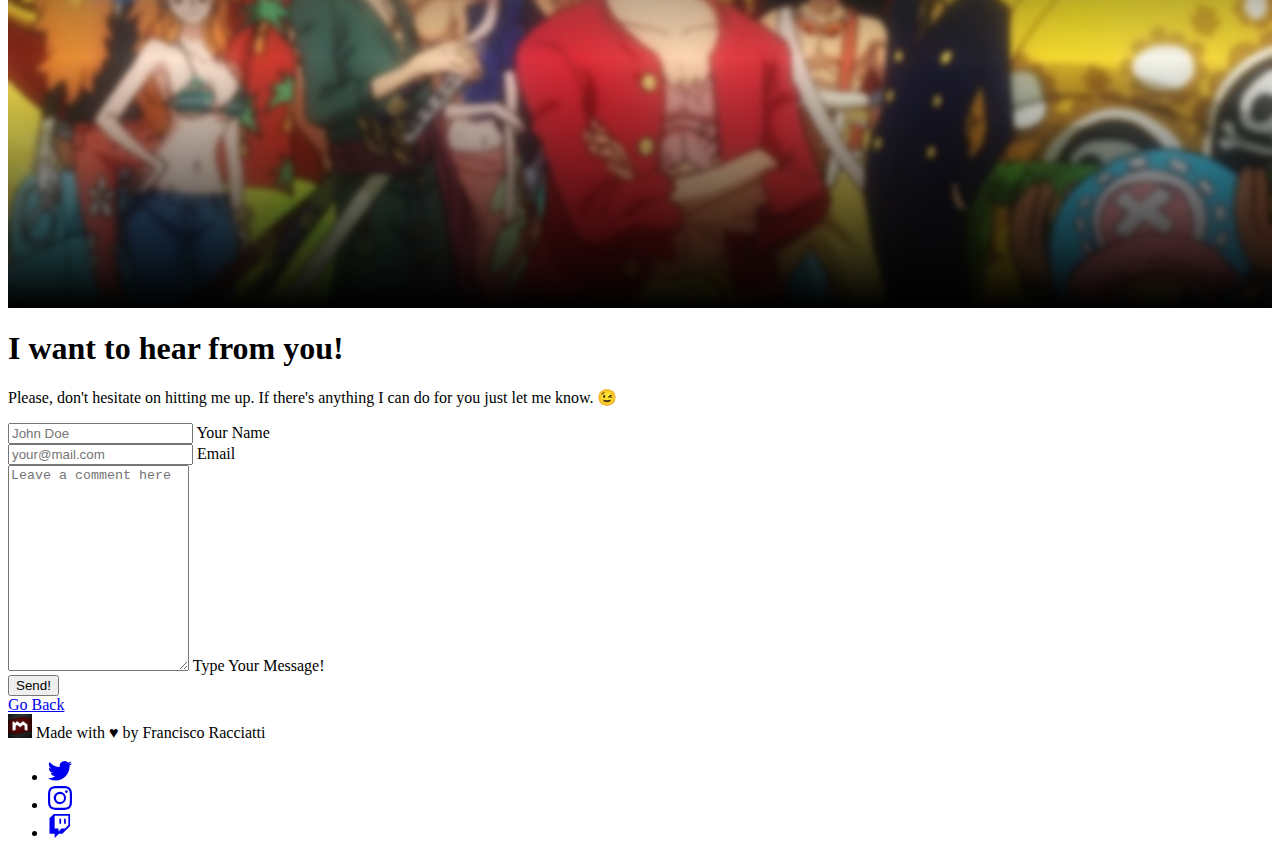
==== commit 3db983eb: "gifsProject" ====
--- a/index.html
+++ b/index.html
@@ -511,6 +511,29 @@
               >
             </div>
           </div>
+          <div class="card text-bg-secondary pt-3">
+            <a href="https://serene-dieffenbachia-91f42a.netlify.app/">
+              <img
+                src="./img/gifs.png"
+                class="card-img-top"
+                alt="Screenshot of a GIF search Engine"
+              />
+            </a>
+            <div class="card-body">
+              <h5 class="card-title">GIF Search Engine</h5>
+              <p class="card-text">
+                This small app lets you search for you favourite GIFs I made as
+                an exercise to implement Vue Router and a JavaScript Library
+                called Sweet Alerts. Made with VUE 3, Bootstrap and the GIPHY
+                API.
+              </p>
+              <a
+                href="https://gitlab.com/Mokenuf/vue-router-gifs-api"
+                class="btn btn-dark"
+                >To Source Code!</a
+              >
+            </div>
+          </div>
         </div>
         <a href="#" class="link-light text-decoration-none">Go Back</a>
       </div>
